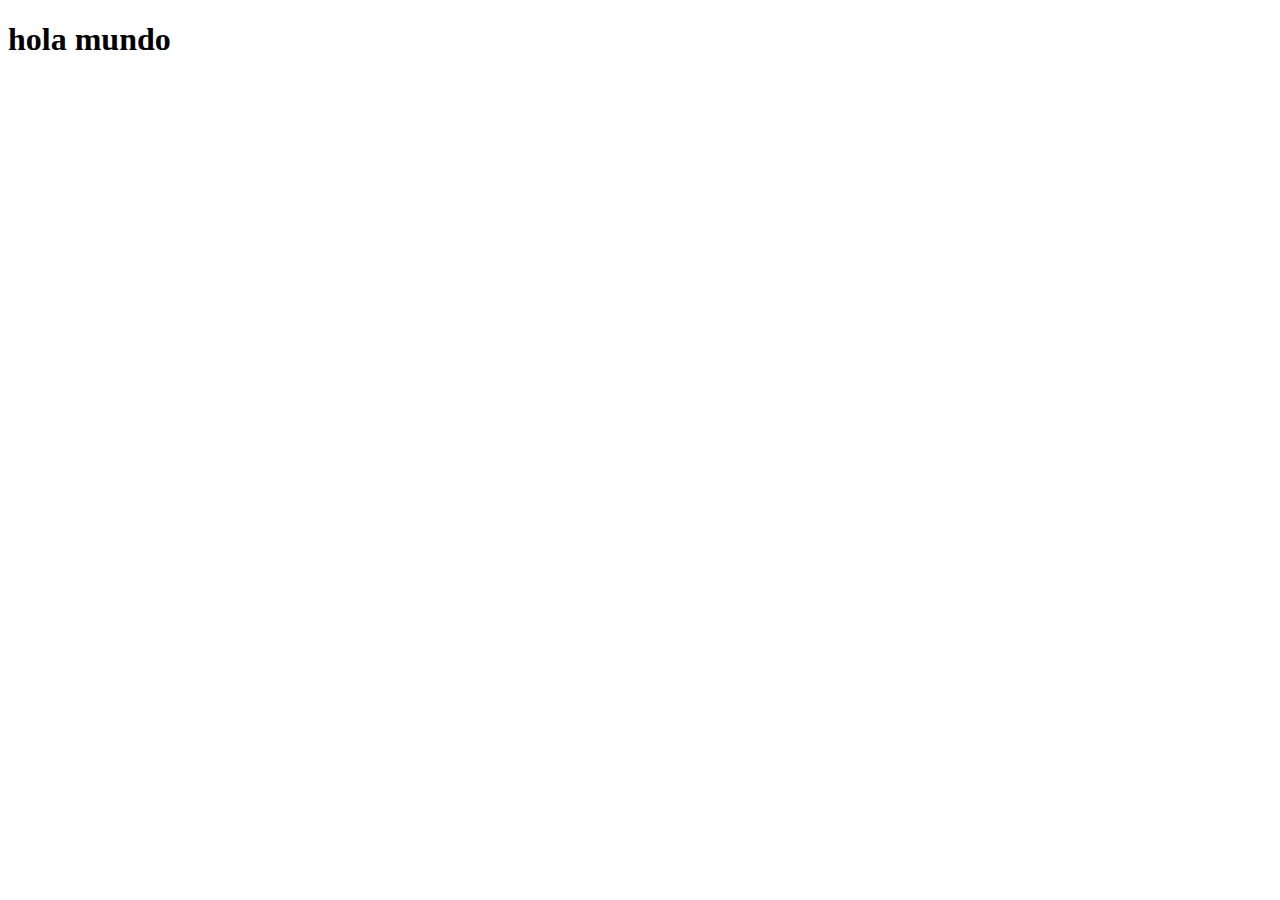
==== index.html @ bd1e460c "Create index.html" ====
<!DOCTYPE html>
<html lang="en">
<head>
  <meta charset="UTF-8">
  <meta name="viewport" content="width=device-width, initial-scale=1.0">
  <title>Document</title>
</head>
<body>
  <h1>hola mundo</h1>
</body>
</html>
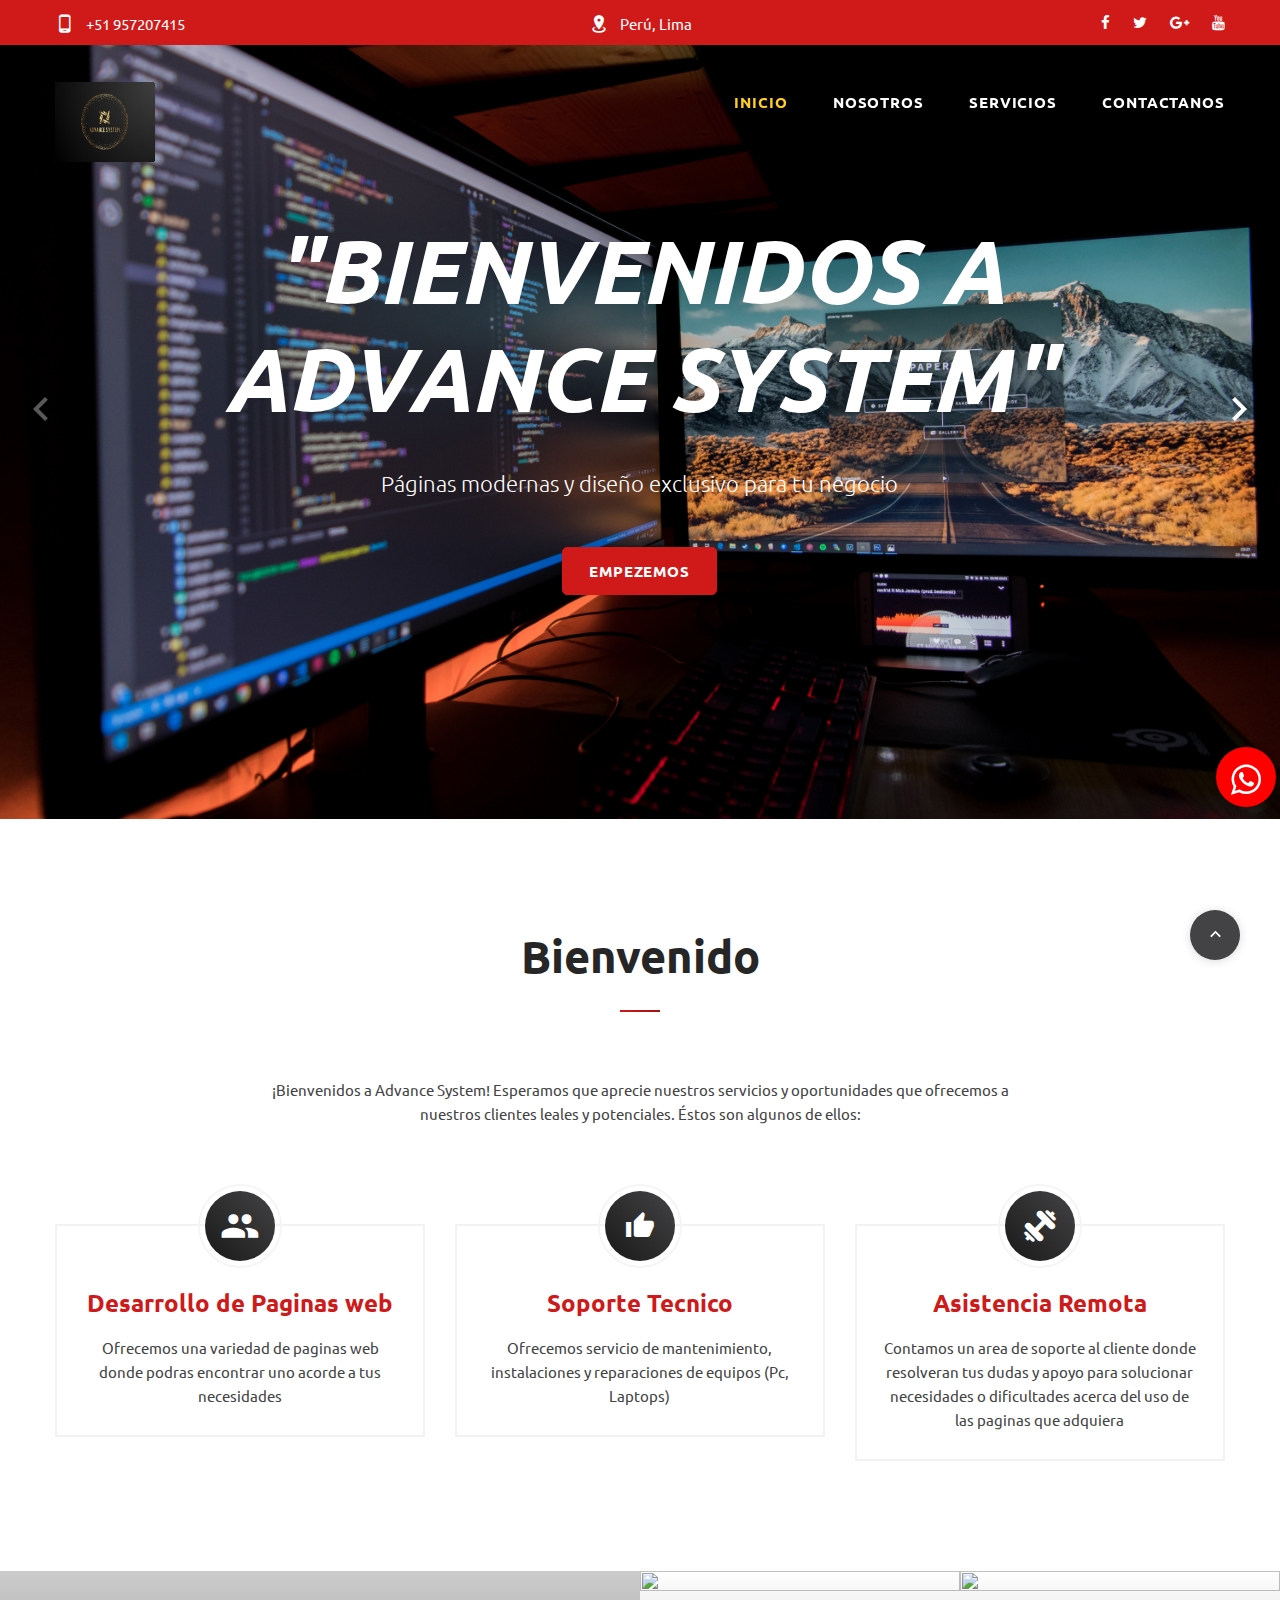
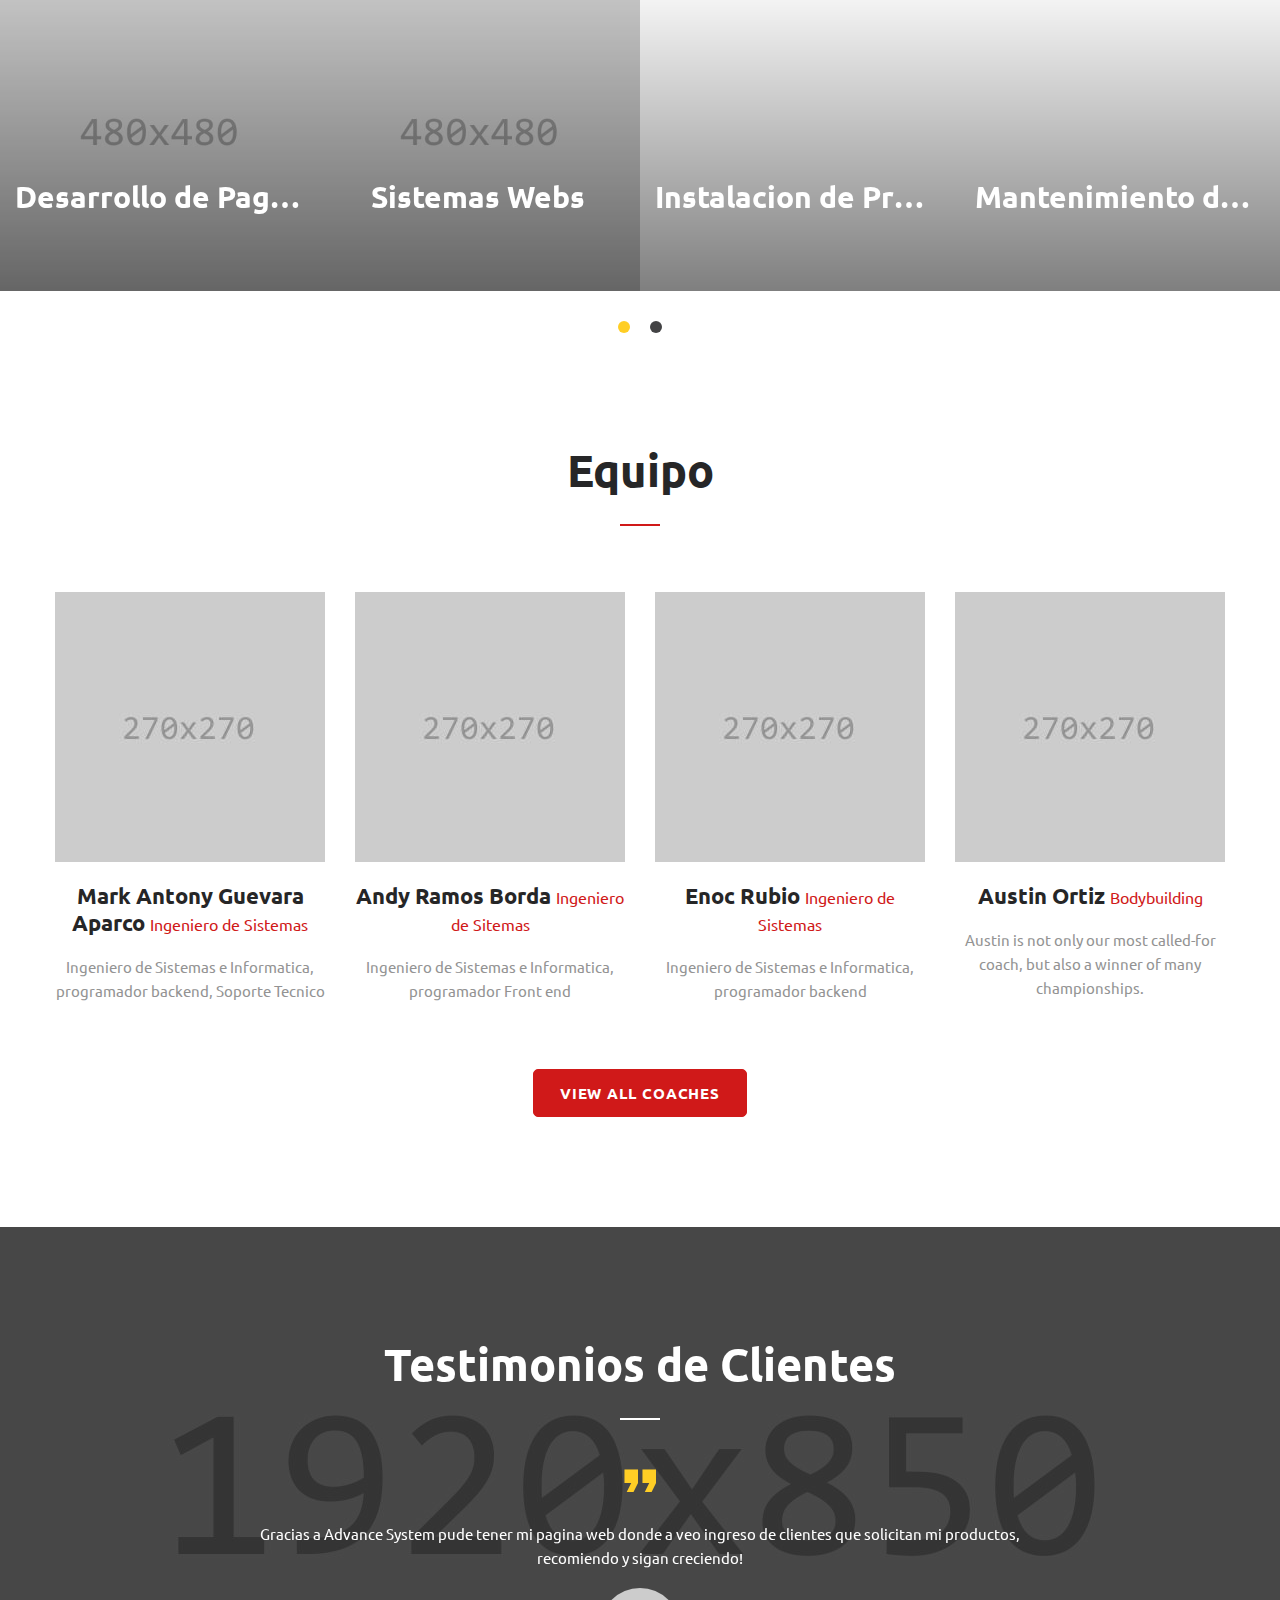
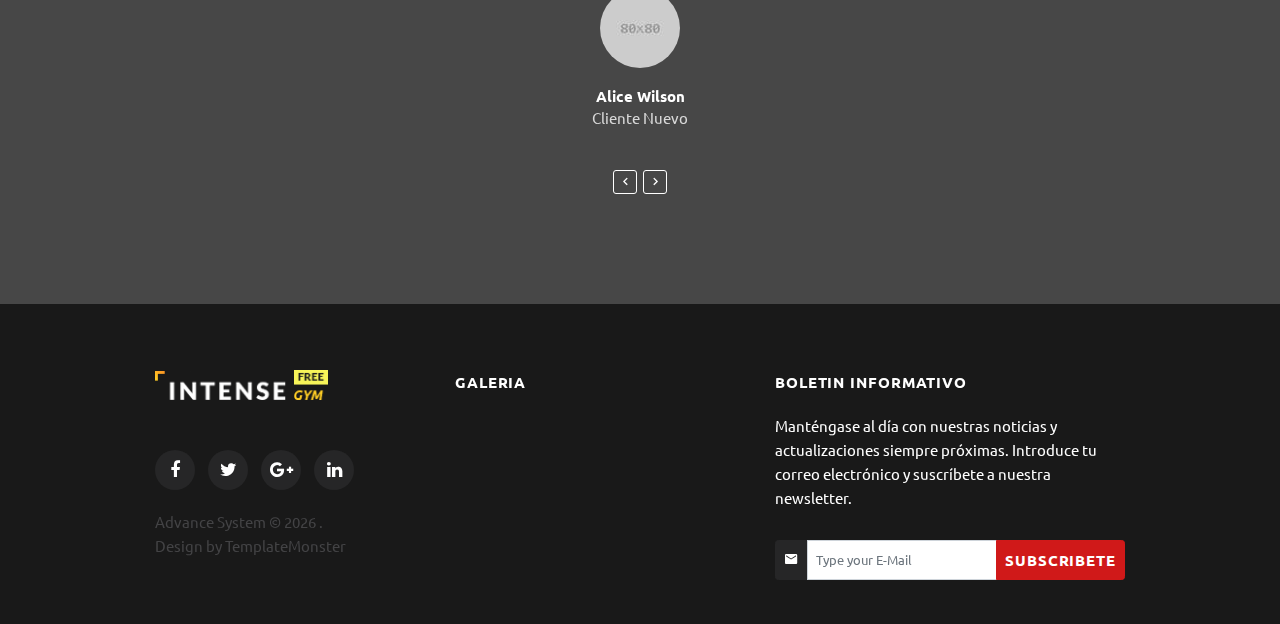
==== commit c5048c33: "Add files via upload" ====
--- a/index.html
+++ b/index.html
@@ -1,11 +1,431 @@
 <!DOCTYPE html>
-<html lang="en">
-<head>
-  <meta charset="UTF-8">
-  <meta name="viewport" content="width=device-width, initial-scale=1.0">
-  <title>Document</title>
-</head>
-<body>
-  <h1>hola mundo</h1>
-</body>
-</html>
+<html class="wow-animation" lang="en">
+  <head>
+    <title>Home</title>
+    <meta charset="utf-8">
+    <meta name="format-detection" content="telephone=no">
+    <meta name="viewport" content="width=device-width, height=device-height, initial-scale=1.0, maximum-scale=1.0, user-scalable=0">
+    <meta http-equiv="X-UA-Compatible" content="IE=Edge">
+    <meta name="keywords" content="intense web design multipurpose template">
+    <meta name="date" content="Dec 26">
+    <link rel="icon" href="images/favicon.ico" type="image/x-icon">
+    <link rel="stylesheet" type="text/css" href="//fonts.googleapis.com/css?family=Ubuntu:400,400italic,500,700,700italic">
+    <link rel="stylesheet" href="css/style.css">
+    <style>.ie-panel{display: none;background: #212121;padding: 10px 0;box-shadow: 3px 3px 5px 0 rgba(0,0,0,.3);clear: both;text-align:center;position: relative;z-index: 1;} html.ie-10 .ie-panel, html.lt-ie-10 .ie-panel {display: block;}</style>
+  </head>
+  <body>
+    <!-- IE Panel-->
+    <div class="ie-panel"></div>
+    <div class="page-loader page-loader-variant-1">
+      <div><img width='173' height='30' src='images/logo.png' alt=''/>
+        <div class="offset-top-41 text-center">
+          <div class="spinner"></div>
+        </div>
+      </div>
+    </div>
+    <!-- Page-->
+    <div class="page text-center"><a class="" href=""></a>
+      <!-- Page Head-->
+      <header class="page-head slider-menu-position" data-preset='{"title":"Header with slider","category":"header, slider","reload":true,"id":"header-1"}'>
+        <!-- RD Navbar Transparent-->
+        <div class="rd-navbar-wrap">
+          <nav class="rd-navbar container rd-navbar-floated rd-navbar-dark" data-md-device-layout="rd-navbar-fixed" data-lg-device-layout="rd-navbar-static" data-lg-auto-height="true" data-md-layout="rd-navbar-fixed" data-lg-layout="rd-navbar-static" data-lg-stick-up="true">
+            <div class="rd-navbar-inner">
+              <!-- RD Navbar Top Panel-->
+              <div class="rd-navbar-top-panel context-dark bg-danger">
+                <div class="left-side">
+                  <address class="contact-info text-left"><a href="tel:#"><span class="icon mdi mdi-cellphone-android novi-icon"></span><span class="text-middle">+51 957207415</span></a></address>
+                </div>
+                <div class="center">
+                  <address class="contact-info text-left"><a href="#"><span class="icon mdi mdi-map-marker-radius novi-icon"></span><span class="text-middle">Perú, Lima </span></a></address>
+                </div>
+                <div class="right-side">
+                  <ul class="list-inline list-inline-sm">
+                    <li class="list-inline-item"><a class="novi-icon fa fa-facebook" href="https://www.facebook.com/Advancesystem"></a></li>
+                    <li class="list-inline-item"><a class="novi-icon fa fa-twitter" href="#"></a></li>
+                    <li class="list-inline-item"><a class="novi-icon fa fa-google-plus" href="#"></a></li>
+                    <li class="list-inline-item"><a class="novi-icon fa fa-youtube" href="https://www.youtube.com/@AdvanceSysten"></a></li>
+                  </ul>
+                </div>
+              </div>
+              <!-- RD Navbar Panel -->
+              <div class="rd-navbar-panel">
+                <!-- RD Navbar Toggle-->
+                <button class="rd-navbar-toggle" data-rd-navbar-toggle=".rd-navbar, .rd-navbar-nav-wrap"><span></span></button>
+                <!-- RD Navbar Top Panel Toggle-->
+                <button class="rd-navbar-top-panel-toggle" data-rd-navbar-toggle=".rd-navbar, .rd-navbar-top-panel"><span></span></button>
+                <!--Navbar Brand-->
+                <div class="rd-navbar-brand"><a href="index.html"><img width='100' height='80' src='images/logo2.jpg' alt=''/></a></div>
+              </div>
+              <div class="rd-navbar-menu-wrap">
+                <div class="rd-navbar-nav-wrap">
+                  <div class="rd-navbar-mobile-scroll">
+                    <!--Navbar Brand Mobile-->
+                    <div class="rd-navbar-mobile-brand"><a href="index.html"><img width='173' height='30' src='images/logo.png' alt=''/></a></div>
+                    <!-- RD Navbar Nav-->
+                    <ul class="rd-navbar-nav">
+                      <li class="active"><a href="index.html"><span>Inicio</span></a></li>
+                      <li><a href="about-coach.html"><span>Nosotros</span></a></li>
+                      <li><a href="typography.html"><span>Servicios</span></a></li>
+                      <li><a href="contacts.html"><span>Contactanos</span></a></li>
+                    </ul>
+                  </div>
+                </div>
+              </div>
+            </div>
+          </nav>
+        </div>
+        <!--Swiper-->
+        <div class="swiper-container swiper-slider" data-loop="false" data-autoplay="5500" data-dragable="false">
+          <div class="swiper-wrapper text-center">
+            <div class="swiper-slide" data-slide-bg="./images/fondo3.jpg" data-preview-bg="./images/fondo3.jpg">
+              <div class="swiper-caption swiper-parallax" data-speed="0.5" data-fade="true">
+                <div class="swiper-slide-caption">
+                  <div class="container">
+                    <div class="row justify-content-xl-center">
+                      <div class="col-xl-12">
+                        <div class="text-extra-big font-weight-bold font-italic text-uppercase" data-caption-animate="fadeInUp" data-caption-delay="300">"Bienvenidos a Advance System"</div>
+                      </div>
+                      <div class="col-xl-8 offset-top-10">
+                        <h5 class="hidden d-sm-block text-light" data-caption-animate="fadeInUp" data-caption-delay="500">
+                          <br>
+                          Páginas modernas y diseño exclusivo para tu negocio
+                        </h5>
+                        <div class="offset-top-20 offset-sm-top-50"><a class="btn btn-danger btn-anis-effect" href="#" data-waypoint-to="#welcome" data-caption-animate="fadeInUp" data-caption-delay="800"><span class="btn-text">Empezemos</span></a></div>
+                      </div>
+                    </div>
+                  </div>
+                </div>
+              </div>
+            </div>
+            <div class="swiper-slide" data-slide-bg="./images/fondo2.jpg" data-preview-bg="./images/fondo2.jpg">
+              <div class="swiper-caption swiper-parallax" data-speed="0.5" data-fade="true">
+                <div class="swiper-slide-caption">
+                  <div class="container">
+                    <div class="row justify-content-xl-center">
+                      <div class="col-xl-12">
+                        <div class="text-extra-big font-weight-bold font-italic text-uppercase" data-caption-animate="fadeInUp" data-caption-delay="300" style="color: red;">never give up</div>
+                      </div>
+                      <div class="col-xl-8 offset-top-10">
+                        <h5 class="hidden d-sm-block text-light" data-caption-animate="fadeInUp" data-caption-delay="500">Every bodybuilder requires a lot of dedication and effort to shape his/her body into something to be proud of. We can give you everything you need for it.</h5>
+                        <div class="offset-top-20 offset-sm-top-50"><a class="btn btn-danger btn-anis-effect" href="#" data-waypoint-to="#welcome" data-caption-animate="fadeInUp" data-caption-delay="800"><span class="btn-text">get started</span></a></div>
+                      </div>
+                    </div>
+                  </div>
+                </div>
+              </div>
+            </div>
+            <div class="swiper-slide" data-slide-bg="./images/fondo3.jpg" data-preview-bg="./images/fondo3.jpg">
+              <div class="swiper-caption swiper-parallax" data-speed="0.5" data-fade="true">
+                <div class="swiper-slide-caption">
+                  <div class="container">
+                    <div class="row justify-content-xl-center">
+                      <div class="col-xl-12">
+                        <div class="text-extra-big font-weight-bold font-italic text-uppercase" data-caption-animate="fadeInUp" data-caption-delay="300">You can go the distance</div>
+                      </div>
+                      <div class="col-xl-8 offset-top-10">
+                        <h5 class="hidden d-sm-block text-light" data-caption-animate="fadeInUp" data-caption-delay="500">Clients of our gym receive not only necessary equipment for their workouts but also friendly support in achieving their number one training goal.</h5>
+                        <div class="offset-top-20 offset-sm-top-50"><a class="btn btn-danger btn-anis-effect" href="#" data-waypoint-to="#welcome" data-caption-animate="fadeInUp" data-caption-delay="800"><span class="btn-text">get started</span></a></div>
+                      </div>
+                    </div>
+                  </div>
+                </div>
+              </div>
+            </div>
+          </div>
+          <div class="swiper-button swiper-button-prev swiper-parallax mdi mdi-chevron-left"></div>
+          <div class="swiper-button swiper-button-next swiper-parallax mdi mdi-chevron-right"></div>
+          <div class="swiper-pagination"></div>
+        </div>
+      </header>
+      <!--Welcome-->
+      <section class="section-98 section-md-110 novi-background" data-preset='{"title":"Content block 1","category":"content","id":"content-block-1"}'>
+        <div class="container">
+          <h1>Bienvenido</h1>
+          <hr class="divider bg-red">
+          <div class="row justify-content-sm-center offset-top-66">
+            <div class="col-xl-8">
+              <p>¡Bienvenidos a Advance System! Esperamos que aprecie nuestros servicios y oportunidades que ofrecemos a nuestros clientes leales y potenciales. Éstos son algunos de ellos:</p>
+            </div>
+          </div>
+          <div class="row justify-content-center grid-group-lg offset-top-98">
+            <div class="col-md-8 col-lg-4">
+              <!-- Icon Box Type 5-->
+              <div class="box-icon box-icon-bordered"><span class="novi-icon icon icon-outlined icon-sm icon-dark-filled mdi mdi-account-multiple"></span>
+                <h4 class="text-danger offset-top-20">Desarrollo de Paginas web</h4>
+                <p>Ofrecemos una variedad de paginas web donde podras encontrar uno acorde a tus necesidades</p>
+              </div>
+            </div>
+            <div class="col-md-8 col-lg-4">
+              <!-- Icon Box Type 5-->
+              <div class="box-icon box-icon-bordered"><span class="novi-icon icon icon-outlined icon-xs icon-dark-filled mdi mdi-thumb-up"></span>
+                <h4 class="text-danger offset-top-20">Soporte Tecnico</h4>
+                <p>Ofrecemos servicio de mantenimiento, instalaciones y reparaciones de equipos (Pc, Laptops)</p>
+              </div>
+            </div>
+            <div class="col-md-8 col-lg-4">
+              <!-- Icon Box Type 5-->
+              <div class="box-icon box-icon-bordered"><span class="novi-icon icon icon-outlined icon-sm icon-dark-filled mdi mdi-dumbbell"></span>
+                <h4 class="text-danger offset-top-20">Asistencia Remota</h4>
+                <p>Contamos un area de soporte al cliente donde resolveran tus dudas y apoyo para solucionar necesidades o dificultades acerca del uso de las paginas que adquiera</p>
+              </div>
+            </div>
+          </div>
+        </div>
+      </section>
+      <!-- Offers-->
+      <section data-preset='{"title":"Carousel 1","category":"content, carousel","reload":true,"id":"carousel-1"}'>
+        <div class="owl-carousel owl-carousel-default d-lg-none-owl-dots veil-owl-nav d-lg-owl-nav" data-items="1" data-sm-items="2" data-lg-items="3" data-xl-items="4" data-nav="true" data-dots="true" data-nav-class="[&quot;owl-prev mdi mdi-chevron-left&quot;, &quot;owl-next mdi mdi-chevron-right&quot;]">
+          <div>
+            <!-- Thumbnail Terry-->
+            <figure class="thumbnail-terry"><a href="#"><img width="480" height="480" src="images/home-01-480x480.jpg" alt=""/></a>
+              <figcaption>
+                <div>
+                  <h4 class="thumbnail-terry-title">Desarrollo de Paginas web</h4>
+                </div>
+                <p class="thumbnail-terry-desc offset-top-0"></p><a class="btn offset-top-10 offset-lg-top-0 btn-danger" href="#">Ingresar</a>
+              </figcaption>
+            </figure>
+          </div>
+          <div>
+            <!-- Thumbnail Terry-->
+            <figure class="thumbnail-terry"><a href="#"><img width="480" height="480" src="images/home-02-480x480.jpg" alt=""/></a>
+              <figcaption>
+                <div>
+                  <h4 class="thumbnail-terry-title">Sistemas Webs</h4>
+                </div>
+                <p class="thumbnail-terry-desc offset-top-0"></p><a class="btn offset-top-10 offset-lg-top-0 btn-danger" href="#">Ingresar</a>
+              </figcaption>
+            </figure>
+          </div>
+          <div>
+            <!-- Thumbnail Terry-->
+            <figure class="thumbnail-terry"><a href="#"><img width="480" height="480" src="images/home-03-480x480.jpg" alt=""/></a>
+              <figcaption>
+                <div>
+                  <h4 class="thumbnail-terry-title">Instalacion de Programas</h4>
+                </div>
+                <p class="thumbnail-terry-desc offset-top-0"></p><a class="btn offset-top-10 offset-lg-top-0 btn-danger" href="#">Ingresar</a>
+              </figcaption>
+            </figure>
+          </div>
+          <div>
+            <!-- Thumbnail Terry-->
+            <figure class="thumbnail-terry"><a href="#"><img width="480" height="480" src="images/home-04-480x480.jpg" alt=""/></a>
+              <figcaption>
+                <div>
+                  <h4 class="thumbnail-terry-title">Mantenimiento de Pc y Laptops</h4>
+                </div>
+                <p class="thumbnail-terry-desc offset-top-0"></p><a class="btn offset-top-10 offset-lg-top-0 btn-danger" href="#">Ingresar</a>
+              </figcaption>
+            </figure>
+          </div>
+          <div>
+            <!-- Thumbnail Terry-->
+            <figure class="thumbnail-terry"><a href="#"><img width="480" height="480" src="images/about-01-480x480.jpg" alt=""/></a>
+              <figcaption>
+                <div>
+                  <h4 class="thumbnail-terry-title">Venta de Equipos Pc y Laptops</h4>
+                </div>
+                <p class="thumbnail-terry-desc offset-top-0"></p><a class="btn offset-top-10 offset-lg-top-0 btn-danger" href="#">Ingresar</a>
+              </figcaption>
+            </figure>
+          </div>
+          <div>
+            <!-- Thumbnail Terry-->
+            <figure class="thumbnail-terry"><a href="#"><img width="480" height="480" src="images/about-02-480x480.jpg" alt=""/></a>
+              <figcaption>
+                <div>
+                  <h4 class="thumbnail-terry-title">Soporte Tecnico</h4>
+                </div>
+                <p class="thumbnail-terry-desc offset-top-0"></p><a class="btn offset-top-10 offset-lg-top-0 btn-danger" href="#">Ingresar</a>
+              </figcaption>
+            </figure>
+          </div>
+        </div>
+      </section>
+      <!-- Coaches-->
+      <section class="section-98 section-md-110 novi-background" data-preset='{"title":"Team","category":"content, team","reload":false,"id":"team"}'>
+        <div class="container">
+          <h1>Equipo</h1>
+          <hr class="divider bg-danger">
+          <div class="row justify-content-sm-center offset-top-66">
+            <div class="col-md-10 col-xl-12">
+              <div class="row">
+                <div class="col-md-6 col-xl-3">
+                  <!-- Box Member-->
+                  <div class="box-member"><img class="img-fluid" src="images/user-ryan-jackson-270x270.jpg" alt=""/>
+                    <h5 class="font-weight-bold offset-top-20"><a href="about-coach.html">Mark Antony Guevara Aparco</a> <small class="text-danger">Ingeniero de Sistemas</small>
+                    </h5>
+                    <div class="box-member-caption">
+                      <div class="box-member-caption-inner">
+                        <ul class="list-inline list-inline-xs">
+                          <li class="list-inline-item"><a class="novi-icon icon fa fa-facebook icon-xs icon-circle icon-darkest-filled" href=""></a></li>
+                          <li class="list-inline-item"><a class="novi-icon icon fa fa-twitter icon-xs icon-circle icon-darkest-filled" href="#"></a></li>
+                          <li class="list-inline-item"><a class="novi-icon icon fa fa-google-plus icon-xs icon-circle icon-darkest-filled" href="#"></a></li>
+                        </ul>
+                      </div>
+                    </div>
+                  </div>
+                  <p class="offset-xl-top-0 text-muted">Ingeniero de Sistemas e Informatica, programador backend, Soporte Tecnico</p>
+                </div>
+                <div class="col-md-6 col-xl-3 offset-top-66 offset-md-top-0 offset-xl-top-0">
+                  <!-- Box Member-->
+                  <div class="box-member"><img class="img-fluid" src="images/user-emily-perkins-270x270.jpg" alt=""/>
+                    <h5 class="font-weight-bold offset-top-20"><a href="about-coach.html">Andy Ramos Borda</a> <small class="text-danger">Ingeniero de Sitemas</small>
+                    </h5>
+                    <div class="box-member-caption">
+                      <div class="box-member-caption-inner">
+                        <ul class="list-inline list-inline-xs">
+                          <li class="list-inline-item"><a class="novi-icon icon fa fa-facebook icon-xs icon-circle icon-darkest-filled" href="#"></a></li>
+                          <li class="list-inline-item"><a class="novi-icon icon fa fa-twitter icon-xs icon-circle icon-darkest-filled" href="#"></a></li>
+                          <li class="list-inline-item"><a class="novi-icon icon fa fa-google-plus icon-xs icon-circle icon-darkest-filled" href="#"></a></li>
+                        </ul>
+                      </div>
+                    </div>
+                  </div>
+                  <p class="offset-xl-top-0 text-muted">Ingeniero de Sistemas e Informatica, programador Front end</p>
+                </div>
+                <div class="col-md-6 col-xl-3 offset-top-66 offset-xl-top-0">
+                  <!-- Box Member-->
+                  <div class="box-member"><img class="img-fluid" src="images/user-samantha-ruiz-270x270.jpg" alt=""/>
+                    <h5 class="font-weight-bold offset-top-20"><a href="about-coach.html">Enoc Rubio</a> <small class="text-danger">Ingeniero de Sistemas</small>
+                    </h5>
+                    <div class="box-member-caption">
+                      <div class="box-member-caption-inner">
+                        <ul class="list-inline list-inline-xs">
+                          <li class="list-inline-item"><a class="novi-icon icon fa fa-facebook icon-xs icon-circle icon-darkest-filled" href="#"></a></li>
+                          <li class="list-inline-item"><a class="novi-icon icon fa fa-twitter icon-xs icon-circle icon-darkest-filled" href="#"></a></li>
+                          <li class="list-inline-item"><a class="novi-icon icon fa fa-google-plus icon-xs icon-circle icon-darkest-filled" href="#"></a></li>
+                        </ul>
+                      </div>
+                    </div>
+                  </div>
+                  <p class="offset-xl-top-0 text-muted">Ingeniero de Sistemas e Informatica, programador backend</p>
+                </div>
+                <div class="col-md-6 col-xl-3 offset-top-66 offset-xl-top-0">
+                  <!-- Box Member-->
+                  <div class="box-member"><img class="img-fluid" src="images/user-austin-ortiz-270x270.jpg" alt=""/>
+                    <h5 class="font-weight-bold offset-top-20"><a href="about-coach.html">Austin Ortiz</a> <small class="text-danger">Bodybuilding</small>
+                    </h5>
+                    <div class="box-member-caption">
+                      <div class="box-member-caption-inner">
+                        <ul class="list-inline list-inline-xs">
+                          <li class="list-inline-item"><a class="novi-icon icon fa fa-facebook icon-xs icon-circle icon-darkest-filled" href="#"></a></li>
+                          <li class="list-inline-item"><a class="novi-icon icon fa fa-twitter icon-xs icon-circle icon-darkest-filled" href="#"></a></li>
+                          <li class="list-inline-item"><a class="novi-icon icon fa fa-google-plus icon-xs icon-circle icon-darkest-filled" href="#"></a></li>
+                        </ul>
+                      </div>
+                    </div>
+                  </div>
+                  <p class="offset-xl-top-0 text-muted">Austin is not only our most called-for coach, but also a winner of many championships.</p>
+                </div>
+              </div><a class="offset-top-66 btn btn-danger" href="about-coach.html">view all coaches</a>
+            </div>
+          </div>
+        </div>
+      </section>
+      <!-- Testimonials-->
+      <section data-preset='{"title":"Testimonials","category":"content, testimonials, parallax","reload":true,"id":"testimonials"}'>
+        <div class="parallax-container" data-parallax-img="images/background-05-1920x850.jpg">
+          <div class="parallax-content">
+            <div class="bg-overlay-gray-darkest context-dark">
+              <div class="container section-98 section-md-110">
+                <h1>Testimonios de Clientes</h1>
+                <hr class="divider bg-white">
+                <div class="row justify-content-sm-center">
+                  <div class="col-md-8">
+                    <!-- Testimonials Slider v.3-->
+                    <div class="owl-carousel owl-carousel-testimonials-2" data-items="1" data-nav="true" data-dots="false" data-nav-class="[&quot;owl-prev mdi mdi-chevron-left&quot;, &quot;owl-next mdi mdi-chevron-right&quot;]">
+                      <div>
+                        <blockquote class="quote quote-slider-3">
+                          <p class="quote-body">Gracias a Advance System pude tener mi pagina web donde a veo ingreso de clientes que solicitan mi productos, recomiendo y sigan creciendo!</p><img class="quote-img rounded-circle" width="80" height="80" src="images/user-alisa-milano-80x80.jpg" alt="Alice Wilson"/>
+                          <p class="font-weight-bold quote-author">
+                            <cite class="text-normal">Alice Wilson</cite>
+                          </p>
+                          <p class="quote-desc text-gray">Cliente Nuevo</p>
+                        </blockquote>
+                      </div>
+                      <div>
+                        <blockquote class="quote quote-slider-3">
+                          <p class="quote-body">I have had the phenomenal pleasure of working out with Intense Gym coaches as a client and friend throughout the last year. Their magnetic personalities ensure that a friendship will inevitably develop throughout the training course.</p><img class="quote-img rounded-circle" width="80" height="80" src="images/user-july-mao-80x80.jpg" alt="Julie Smith"/>
+                          <p class="font-weight-bold quote-author">
+                            <cite class="text-normal">Julia Smith</cite>
+                          </p>
+                          <p class="quote-desc text-gray">Cliente Nuevo</p>
+                        </blockquote>
+                      </div>
+                    </div>
+                  </div>
+                </div>
+              </div>
+            </div>
+          </div>
+        </div>
+      </section>
+      <!-- Page Footer-->
+      <footer class="section-relative section-top-66 section-bottom-34 page-footer bg-gray-base context-dark novi-background" data-preset='{"title":"Footer","category":"footer","reload":true,"id":"footer"}'>
+        <div class="container">
+          <div class="row justify-content-md-center text-xl-left">
+            <div class="col-md-12">
+              <div class="row justify-content-sm-center">
+                <div class="col-sm-10 col-md-3 text-left order-md-4 col-md-10 col-xl-3 offset-md-top-50 offset-xl-top-0 order-xl-2">
+                 
+                  <!-- Flickr Feed-->
+                  <p class="text-uppercase text-spacing-60 font-weight-bold">Galeria</p>
+                  <div class="offset-top-24">
+                          <div class="group-xs flickr widget-flickrfeed" data-lightgallery="group" data-flickr-tags="tm58888_landscapes"><a class="flickr-item thumbnail-classic" data-lightgallery="item" href="" data-image_c="href" data-size="800x800" data-type="flickr-item"><img width="82" height="82" data-title="alt" src="images/_blank.png" alt="" data-image_q="src"></a><a class="flickr-item thumbnail-classic" data-lightgallery="item" href="" data-image_c="href" data-size="800x800" data-type="flickr-item"><img width="82" height="82" data-title="alt" src="images/_blank.png" alt="" data-image_q="src"></a><a class="flickr-item thumbnail-classic" data-lightgallery="item" href="" data-image_c="href" data-size="800x800" data-type="flickr-item"><img width="82" height="82" data-title="alt" src="images/_blank.png" alt="" data-image_q="src"></a><a class="flickr-item thumbnail-classic" data-lightgallery="item" href="" data-image_c="href" data-size="800x800" data-type="flickr-item"><img width="82" height="82" data-title="alt" src="images/_blank.png" alt="" data-image_q="src"></a>
+                          </div>
+                  </div>
+                </div>
+                <div class="col-sm-10 col-md-3 offset-top-66 order-md-2 offset-md-top-0 col-md-6 col-xl-4 order-xl-4">
+                  <div class="inset-xl-left-20">
+                    <p class="text-uppercase text-spacing-60 font-weight-bold">BOLETIN INFORMATIVO
+                    </p>
+                    <p class="offset-top-20 text-left">
+                      Manténgase al día con nuestras noticias y actualizaciones siempre próximas. Introduce tu correo electrónico y suscríbete a nuestra newsletter.
+                    </p>
+                    <div class="offset-top-30">
+                            <form class="rd-mailform" data-form-output="form-subscribe-footer" data-form-type="subscribe" method="post" action="bat/rd-mailform.php">
+                              <div class="form-group">
+                                <div class="input-group input-group-sm"><span class="input-group-prepend"><span class="input-group-text input-group-icon"><span class="mdi mdi-email novi-icon"></span></span></span>
+                                  <input class="form-control" placeholder="Type your E-Mail" type="email" name="email" data-constraints="@Required @Email"><span class="input-group-append">
+                                    <button class="btn btn-sm btn-danger" type="submit">Subscribete</button></span>
+                                </div>
+                              </div>
+                              <div class="form-output" id="form-subscribe-footer"></div>
+                            </form>
+                    </div>
+                  </div>
+                </div>
+                <div class="col-sm-10 col-md-3 offset-top-66 order-md-1 offset-md-top-0 col-md-6 col-xl-3 order-xl-1">
+                  <!-- Footer brand-->
+                  <div class="footer-brand"><a href="index.html"><img width='173' height='30' src='images/logo.png' alt=''/></a></div>
+                  <div class="offset-top-50 text-sm-center text-xl-left">
+                          <ul class="list-inline">
+                            <li class="list-inline-item"><a class="novi-icon icon fa fa-facebook icon-xxs icon-circle icon-darkest-filled" href="https://www.facebook.com/Advancesystem"></a></li>
+                            <li class="list-inline-item"><a class="novi-icon icon fa fa-twitter icon-xxs icon-circle icon-darkest-filled" href="#"></a></li>
+                            <li class="list-inline-item"><a class="novi-icon icon fa fa-google-plus icon-xxs icon-circle icon-darkest-filled" href="#"></a></li>
+                            <li class="list-inline-item"><a class="novi-icon icon fa fa-linkedin icon-xxs icon-circle icon-darkest-filled" href="#"></a></li>
+                          </ul>
+                  </div>
+                  <p class="text-darker offset-top-20">Advance System &copy; <span id="copyright-year"></span> .
+                    Design&nbsp;by&nbsp;<a href="#">TemplateMonster</a>
+                  </p>
+                </div>
+              </div>
+            </div>
+          </div>
+        </div>
+      </footer>
+    </div>
+    <!-- Global Mailform Output-->
+    <div class="snackbars" id="form-output-global"></div>
+    <!-- Java script-->
+    <script src="js/core.min.js"></script>
+    <script src="js/script.js"></script>
+    <a href="https://api.whatsapp.com/send?phone=957207415"
+    class="btn-wsp" target="_blank">
+    <i class="fa fa-whatsapp icono"></i></a>
+  </body>
+</html>--- a/css/style.css
+++ b/css/style.css
@@ -0,0 +1,30906 @@
+@charset "UTF-8";
+@media print {
+	*,
+	*::before,
+	*::after {
+		text-shadow: none !important;
+		box-shadow: none !important;
+	}
+	a:not(.btn) {
+		text-decoration: underline;
+	}
+	abbr[title]::after {
+		content: " (" attr(title) ")";
+	}
+	pre {
+		white-space: pre-wrap !important;
+	}
+	pre,
+	blockquote {
+		border: 1px solid #d9d9d9;
+		page-break-inside: avoid;
+	}
+	thead {
+		display: table-header-group;
+	}
+	tr,
+	img {
+		page-break-inside: avoid;
+	}
+	p,
+	h2,
+	h3 {
+		orphans: 3;
+		widows: 3;
+	}
+	h2,
+	h3 {
+		page-break-after: avoid;
+	}
+	@page {
+		size: a3;
+	}
+	body {
+		min-width: 992px !important;
+	}
+	.container {
+		min-width: 992px !important;
+	}
+	.navbar {
+		display: none;
+	}
+	.badge {
+		border: 1px solid #191919;
+	}
+	.table {
+		border-collapse: collapse !important;
+	}
+	.table td,
+	.table th {
+		background-color: #fff !important;
+	}
+	.table-bordered th,
+	.table-bordered td {
+		border: 1px solid #f2f2f2 !important;
+	}
+	.table-dark {
+		color: inherit;
+	}
+	.table-dark th,
+	.table-dark td,
+	.table-dark thead th,
+	.table-dark tbody + tbody {
+		border-color: #ddd;
+	}
+	.table .thead-dark th {
+		color: inherit;
+		border-color: #ddd;
+	}
+}
+
+*,
+*::before,
+*::after {
+	box-sizing: border-box;
+}
+
+html {
+	font-family: sans-serif;
+	line-height: 1.15;
+	-webkit-text-size-adjust: 100%;
+	-ms-text-size-adjust: 100%;
+	-ms-overflow-style: scrollbar;
+	-webkit-tap-highlight-color: rgba(25, 25, 25, 0);
+}
+
+@-ms-viewport {
+	width: device-width;
+}
+
+article, aside, figcaption, figure, footer, header, hgroup, main, nav, section {
+	display: block;
+}
+
+body {
+	margin: 0;
+	font-family: "Ubuntu", Helvetica, Arial, sans-serif;
+	font-size: 15px;
+	font-weight: 400;
+	line-height: 1.6;
+	color: #434345;
+	text-align: left;
+	background-color: #191919;
+}
+
+[tabindex="-1"]:focus {
+	outline: 0 !important;
+}
+
+hr {
+	box-sizing: content-box;
+	height: 0;
+	overflow: visible;
+}
+
+h1, h2, h3, h4, h5, h6 {
+	margin-top: 0;
+	margin-bottom: 0.5rem;
+}
+
+p {
+	margin-top: 0;
+	margin-bottom: 1rem;
+}
+
+abbr[title],
+abbr[data-original-title] {
+	text-decoration: underline;
+	text-decoration: underline dotted;
+	cursor: help;
+	border-bottom: 0;
+}
+
+address {
+	margin-bottom: 1rem;
+	font-style: normal;
+	line-height: inherit;
+}
+
+ol,
+ul,
+dl {
+	margin-top: 0;
+	margin-bottom: 1rem;
+}
+
+ol ol,
+ul ul,
+ol ul,
+ul ol {
+	margin-bottom: 0;
+}
+
+dt {
+	font-weight: 700;
+}
+
+dd {
+	margin-bottom: .5rem;
+	margin-left: 0;
+}
+
+blockquote {
+	margin: 0 0 1rem;
+}
+
+dfn {
+	font-style: italic;
+}
+
+b,
+strong {
+	font-weight: bolder;
+}
+
+small {
+	font-size: 80%;
+}
+
+sub,
+sup {
+	position: relative;
+	font-size: 75%;
+	line-height: 0;
+	vertical-align: baseline;
+}
+
+sub {
+	bottom: -.25em;
+}
+
+sup {
+	top: -.5em;
+}
+
+a {
+	color: inherit;
+	text-decoration: none;
+	background-color: transparent;
+	-webkit-text-decoration-skip: objects;
+}
+
+a:hover {
+	color: inherit;
+	text-decoration: underline;
+}
+
+a:not([href]):not([tabindex]) {
+	color: inherit;
+	text-decoration: none;
+}
+
+a:not([href]):not([tabindex]):hover, a:not([href]):not([tabindex]):focus {
+	color: inherit;
+	text-decoration: none;
+}
+
+a:not([href]):not([tabindex]):focus {
+	outline: 0;
+}
+
+pre,
+code,
+kbd,
+samp {
+	font-family: Menlo, Monaco, Consolas, "Courier New", monospace;
+	font-size: 1em;
+}
+
+pre {
+	margin-top: 0;
+	margin-bottom: 1rem;
+	overflow: auto;
+	-ms-overflow-style: scrollbar;
+}
+
+figure {
+	margin: 0 0 1rem;
+}
+
+img {
+	vertical-align: middle;
+	border-style: none;
+}
+
+svg:not(:root) {
+	overflow: hidden;
+}
+
+table {
+	border-collapse: collapse;
+}
+
+caption {
+	padding-top: 8px;
+	padding-bottom: 8px;
+	color: #6c757d;
+	text-align: left;
+	caption-side: bottom;
+}
+
+th {
+	text-align: inherit;
+}
+
+label {
+	display: inline-block;
+	margin-bottom: 0.5rem;
+}
+
+button {
+	border-radius: 0;
+}
+
+button:focus {
+	outline: 1px dotted;
+	outline: 5px auto -webkit-focus-ring-color;
+}
+
+input,
+button,
+select,
+optgroup,
+textarea {
+	margin: 0;
+	font-family: inherit;
+	font-size: inherit;
+	line-height: inherit;
+}
+
+button,
+input {
+	overflow: visible;
+}
+
+button,
+select {
+	text-transform: none;
+}
+
+button,
+html [type="button"],
+[type="reset"],
+[type="submit"] {
+	-webkit-appearance: button;
+}
+
+button::-moz-focus-inner,
+[type="button"]::-moz-focus-inner,
+[type="reset"]::-moz-focus-inner,
+[type="submit"]::-moz-focus-inner {
+	padding: 0;
+	border-style: none;
+}
+
+input[type="radio"],
+input[type="checkbox"] {
+	box-sizing: border-box;
+	padding: 0;
+}
+
+input[type="date"],
+input[type="time"],
+input[type="datetime-local"],
+input[type="month"] {
+	-webkit-appearance: listbox;
+}
+
+textarea {
+	overflow: auto;
+	resize: vertical;
+}
+
+fieldset {
+	min-width: 0;
+	padding: 0;
+	margin: 0;
+	border: 0;
+}
+
+legend {
+	display: block;
+	width: 100%;
+	max-width: 100%;
+	padding: 0;
+	margin-bottom: .5rem;
+	font-size: 1.5rem;
+	line-height: inherit;
+	color: inherit;
+	white-space: normal;
+}
+
+progress {
+	vertical-align: baseline;
+}
+
+[type="number"]::-webkit-inner-spin-button,
+[type="number"]::-webkit-outer-spin-button {
+	height: auto;
+}
+
+[type="search"] {
+	outline-offset: -2px;
+	-webkit-appearance: none;
+}
+
+[type="search"]::-webkit-search-cancel-button,
+[type="search"]::-webkit-search-decoration {
+	-webkit-appearance: none;
+}
+
+::-webkit-file-upload-button {
+	font: inherit;
+	-webkit-appearance: button;
+}
+
+output {
+	display: inline-block;
+}
+
+summary {
+	display: list-item;
+	cursor: pointer;
+}
+
+template {
+	display: none;
+}
+
+[hidden] {
+	display: none !important;
+}
+
+h1, h2, h3, h4, h5, h6,
+.h1, .h2, .h3, .h4, .h5, .h6 {
+	margin-bottom: 0.5rem;
+	font-family: inherit;
+	font-weight: 700;
+	line-height: 1.1;
+	color: #262627;
+}
+
+h1, .h1 {
+	font-size: 45px;
+}
+
+h2, .h2 {
+	font-size: 38px;
+}
+
+h3, .h3 {
+	font-size: 30px;
+}
+
+h4, .h4 {
+	font-size: 24px;
+}
+
+h5, .h5 {
+	font-size: 22px;
+}
+
+h6, .h6 {
+	font-size: 17px;
+}
+
+.lead {
+	font-size: 1.25rem;
+	font-weight: 300;
+}
+
+.display-1 {
+	font-size: 6rem;
+	font-weight: 300;
+	line-height: 1.2;
+}
+
+.display-2 {
+	font-size: 5.5rem;
+	font-weight: 300;
+	line-height: 1.2;
+}
+
+.display-3 {
+	font-size: 4.5rem;
+	font-weight: 300;
+	line-height: 1.2;
+}
+
+.display-4 {
+	font-size: 3.5rem;
+	font-weight: 300;
+	line-height: 1.2;
+}
+
+hr {
+	margin-top: 1rem;
+	margin-bottom: 1rem;
+	border: 0;
+	border-top: 1px solid rgba(0, 0, 0, 0.1);
+}
+
+small,
+.small {
+	font-size: 80%;
+	font-weight: 400;
+}
+
+mark,
+.mark {
+	padding: 0.2em;
+	background-color: #fcf8e3;
+}
+
+.list-unstyled {
+	padding-left: 0;
+	list-style: none;
+}
+
+.list-inline {
+	padding-left: 0;
+	list-style: none;
+}
+
+.list-inline-item {
+	display: inline-block;
+}
+
+.list-inline-item:not(:last-child) {
+	margin-right: 5px;
+}
+
+.initialism {
+	font-size: 90%;
+	text-transform: uppercase;
+}
+
+.blockquote {
+	margin-bottom: 1rem;
+	font-size: 18.75px;
+}
+
+.blockquote-footer {
+	display: block;
+	font-size: 80%;
+	color: #f2f2f2;
+}
+
+.blockquote-footer::before {
+	content: "\2014 \00A0";
+}
+
+.img-fluid {
+	max-width: 100%;
+	height: auto;
+}
+
+.img-thumbnail {
+	padding: 0;
+	background-color: #191919;
+	border: 1px solid #dee2e6;
+	border-radius: 5px;
+	max-width: 100%;
+	height: auto;
+}
+
+.figure {
+	display: inline-block;
+}
+
+.figure-img {
+	margin-bottom: 0.5rem;
+	line-height: 1;
+}
+
+.figure-caption {
+	font-size: 90%;
+	color: #6c757d;
+}
+
+code {
+	font-size: 87.5%;
+	color: #c7254e;
+	word-break: break-word;
+}
+
+a > code {
+	color: inherit;
+}
+
+kbd {
+	padding: 0.2rem 0.4rem;
+	font-size: 87.5%;
+	color: #fff;
+	background-color: #333;
+	border-radius: 0.2rem;
+}
+
+kbd kbd {
+	padding: 0;
+	font-size: 100%;
+	font-weight: 700;
+}
+
+pre {
+	display: block;
+	font-size: 87.5%;
+	color: #939393;
+}
+
+pre code {
+	font-size: inherit;
+	color: inherit;
+	word-break: normal;
+}
+
+.pre-scrollable {
+	max-height: 340px;
+	overflow-y: scroll;
+}
+
+.container {
+	width: 100%;
+	padding-right: 15px;
+	padding-left: 15px;
+	margin-right: auto;
+	margin-left: auto;
+}
+
+@media (min-width: 480px) {
+	.container {
+		max-width: 540px;
+	}
+}
+
+@media (min-width: 768px) {
+	.container {
+		max-width: 720px;
+	}
+}
+
+@media (min-width: 992px) {
+	.container {
+		max-width: 960px;
+	}
+}
+
+@media (min-width: 1200px) {
+	.container {
+		max-width: 1200px;
+	}
+}
+
+.container-fluid {
+	width: 100%;
+	padding-right: 15px;
+	padding-left: 15px;
+	margin-right: auto;
+	margin-left: auto;
+}
+
+.row {
+	display: flex;
+	flex-wrap: wrap;
+	margin-right: -15px;
+	margin-left: -15px;
+}
+
+.no-gutters {
+	margin-right: 0;
+	margin-left: 0;
+}
+
+.no-gutters > .col,
+.no-gutters > [class*="col-"] {
+	padding-right: 0;
+	padding-left: 0;
+}
+
+.col-1, .col-2, .col-3, .col-4, .col-5, .col-6, .col-7, .col-8, .col-9, .col-10, .col-11, .col-12, .col,
+.col-auto, .col-sm-1, .col-sm-2, .col-sm-3, .col-sm-4, .col-sm-5, .col-sm-6, .col-sm-7, .col-sm-8, .col-sm-9, .col-sm-10, .col-sm-11, .col-sm-12, .col-sm,
+.col-sm-auto, .col-md-1, .col-md-2, .col-md-3, .col-md-4, .col-md-5, .col-md-6, .col-md-7, .col-md-8, .col-md-9, .col-md-10, .col-md-11, .col-md-12, .col-md,
+.col-md-auto, .col-lg-1, .col-lg-2, .col-lg-3, .col-lg-4, .col-lg-5, .col-lg-6, .col-lg-7, .col-lg-8, .col-lg-9, .col-lg-10, .col-lg-11, .col-lg-12, .col-lg,
+.col-lg-auto, .col-xl-1, .col-xl-2, .col-xl-3, .col-xl-4, .col-xl-5, .col-xl-6, .col-xl-7, .col-xl-8, .col-xl-9, .col-xl-10, .col-xl-11, .col-xl-12, .col-xl,
+.col-xl-auto, .col-xxl-1, .col-xxl-2, .col-xxl-3, .col-xxl-4, .col-xxl-5, .col-xxl-6, .col-xxl-7, .col-xxl-8, .col-xxl-9, .col-xxl-10, .col-xxl-11, .col-xxl-12, .col-xxl,
+.col-xxl-auto {
+	position: relative;
+	width: 100%;
+	min-height: 1px;
+	padding-right: 15px;
+	padding-left: 15px;
+}
+
+.col {
+	flex-basis: 0;
+	flex-grow: 1;
+	max-width: 100%;
+}
+
+.col-auto {
+	flex: 0 0 auto;
+	width: auto;
+	max-width: none;
+}
+
+.col-1 {
+	flex: 0 0 8.33333%;
+	max-width: 8.33333%;
+}
+
+.col-2 {
+	flex: 0 0 16.66667%;
+	max-width: 16.66667%;
+}
+
+.col-3 {
+	flex: 0 0 25%;
+	max-width: 25%;
+}
+
+.col-4 {
+	flex: 0 0 33.33333%;
+	max-width: 33.33333%;
+}
+
+.col-5 {
+	flex: 0 0 41.66667%;
+	max-width: 41.66667%;
+}
+
+.col-6 {
+	flex: 0 0 50%;
+	max-width: 50%;
+}
+
+.col-7 {
+	flex: 0 0 58.33333%;
+	max-width: 58.33333%;
+}
+
+.col-8 {
+	flex: 0 0 66.66667%;
+	max-width: 66.66667%;
+}
+
+.col-9 {
+	flex: 0 0 75%;
+	max-width: 75%;
+}
+
+.col-10 {
+	flex: 0 0 83.33333%;
+	max-width: 83.33333%;
+}
+
+.col-11 {
+	flex: 0 0 91.66667%;
+	max-width: 91.66667%;
+}
+
+.col-12 {
+	flex: 0 0 100%;
+	max-width: 100%;
+}
+
+.order-first {
+	order: -1;
+}
+
+.order-last {
+	order: 13;
+}
+
+.order-0 {
+	order: 0;
+}
+
+.order-1 {
+	order: 1;
+}
+
+.order-2 {
+	order: 2;
+}
+
+.order-3 {
+	order: 3;
+}
+
+.order-4 {
+	order: 4;
+}
+
+.order-5 {
+	order: 5;
+}
+
+.order-6 {
+	order: 6;
+}
+
+.order-7 {
+	order: 7;
+}
+
+.order-8 {
+	order: 8;
+}
+
+.order-9 {
+	order: 9;
+}
+
+.order-10 {
+	order: 10;
+}
+
+.order-11 {
+	order: 11;
+}
+
+.order-12 {
+	order: 12;
+}
+
+.offset-1 {
+	margin-left: 8.33333%;
+}
+
+.offset-2 {
+	margin-left: 16.66667%;
+}
+
+.offset-3 {
+	margin-left: 25%;
+}
+
+.offset-4 {
+	margin-left: 33.33333%;
+}
+
+.offset-5 {
+	margin-left: 41.66667%;
+}
+
+.offset-6 {
+	margin-left: 50%;
+}
+
+.offset-7 {
+	margin-left: 58.33333%;
+}
+
+.offset-8 {
+	margin-left: 66.66667%;
+}
+
+.offset-9 {
+	margin-left: 75%;
+}
+
+.offset-10 {
+	margin-left: 83.33333%;
+}
+
+.offset-11 {
+	margin-left: 91.66667%;
+}
+
+@media (min-width: 480px) {
+	.col-sm {
+		flex-basis: 0;
+		flex-grow: 1;
+		max-width: 100%;
+	}
+	.col-sm-auto {
+		flex: 0 0 auto;
+		width: auto;
+		max-width: none;
+	}
+	.col-sm-1 {
+		flex: 0 0 8.33333%;
+		max-width: 8.33333%;
+	}
+	.col-sm-2 {
+		flex: 0 0 16.66667%;
+		max-width: 16.66667%;
+	}
+	.col-sm-3 {
+		flex: 0 0 25%;
+		max-width: 25%;
+	}
+	.col-sm-4 {
+		flex: 0 0 33.33333%;
+		max-width: 33.33333%;
+	}
+	.col-sm-5 {
+		flex: 0 0 41.66667%;
+		max-width: 41.66667%;
+	}
+	.col-sm-6 {
+		flex: 0 0 50%;
+		max-width: 50%;
+	}
+	.col-sm-7 {
+		flex: 0 0 58.33333%;
+		max-width: 58.33333%;
+	}
+	.col-sm-8 {
+		flex: 0 0 66.66667%;
+		max-width: 66.66667%;
+	}
+	.col-sm-9 {
+		flex: 0 0 75%;
+		max-width: 75%;
+	}
+	.col-sm-10 {
+		flex: 0 0 83.33333%;
+		max-width: 83.33333%;
+	}
+	.col-sm-11 {
+		flex: 0 0 91.66667%;
+		max-width: 91.66667%;
+	}
+	.col-sm-12 {
+		flex: 0 0 100%;
+		max-width: 100%;
+	}
+	.order-sm-first {
+		order: -1;
+	}
+	.order-sm-last {
+		order: 13;
+	}
+	.order-sm-0 {
+		order: 0;
+	}
+	.order-sm-1 {
+		order: 1;
+	}
+	.order-sm-2 {
+		order: 2;
+	}
+	.order-sm-3 {
+		order: 3;
+	}
+	.order-sm-4 {
+		order: 4;
+	}
+	.order-sm-5 {
+		order: 5;
+	}
+	.order-sm-6 {
+		order: 6;
+	}
+	.order-sm-7 {
+		order: 7;
+	}
+	.order-sm-8 {
+		order: 8;
+	}
+	.order-sm-9 {
+		order: 9;
+	}
+	.order-sm-10 {
+		order: 10;
+	}
+	.order-sm-11 {
+		order: 11;
+	}
+	.order-sm-12 {
+		order: 12;
+	}
+	.offset-sm-0 {
+		margin-left: 0;
+	}
+	.offset-sm-1 {
+		margin-left: 8.33333%;
+	}
+	.offset-sm-2 {
+		margin-left: 16.66667%;
+	}
+	.offset-sm-3 {
+		margin-left: 25%;
+	}
+	.offset-sm-4 {
+		margin-left: 33.33333%;
+	}
+	.offset-sm-5 {
+		margin-left: 41.66667%;
+	}
+	.offset-sm-6 {
+		margin-left: 50%;
+	}
+	.offset-sm-7 {
+		margin-left: 58.33333%;
+	}
+	.offset-sm-8 {
+		margin-left: 66.66667%;
+	}
+	.offset-sm-9 {
+		margin-left: 75%;
+	}
+	.offset-sm-10 {
+		margin-left: 83.33333%;
+	}
+	.offset-sm-11 {
+		margin-left: 91.66667%;
+	}
+}
+
+@media (min-width: 768px) {
+	.col-md {
+		flex-basis: 0;
+		flex-grow: 1;
+		max-width: 100%;
+	}
+	.col-md-auto {
+		flex: 0 0 auto;
+		width: auto;
+		max-width: none;
+	}
+	.col-md-1 {
+		flex: 0 0 8.33333%;
+		max-width: 8.33333%;
+	}
+	.col-md-2 {
+		flex: 0 0 16.66667%;
+		max-width: 16.66667%;
+	}
+	.col-md-3 {
+		flex: 0 0 25%;
+		max-width: 25%;
+	}
+	.col-md-4 {
+		flex: 0 0 33.33333%;
+		max-width: 33.33333%;
+	}
+	.col-md-5 {
+		flex: 0 0 41.66667%;
+		max-width: 41.66667%;
+	}
+	.col-md-6 {
+		flex: 0 0 50%;
+		max-width: 50%;
+	}
+	.col-md-7 {
+		flex: 0 0 58.33333%;
+		max-width: 58.33333%;
+	}
+	.col-md-8 {
+		flex: 0 0 66.66667%;
+		max-width: 66.66667%;
+	}
+	.col-md-9 {
+		flex: 0 0 75%;
+		max-width: 75%;
+	}
+	.col-md-10 {
+		flex: 0 0 83.33333%;
+		max-width: 83.33333%;
+	}
+	.col-md-11 {
+		flex: 0 0 91.66667%;
+		max-width: 91.66667%;
+	}
+	.col-md-12 {
+		flex: 0 0 100%;
+		max-width: 100%;
+	}
+	.order-md-first {
+		order: -1;
+	}
+	.order-md-last {
+		order: 13;
+	}
+	.order-md-0 {
+		order: 0;
+	}
+	.order-md-1 {
+		order: 1;
+	}
+	.order-md-2 {
+		order: 2;
+	}
+	.order-md-3 {
+		order: 3;
+	}
+	.order-md-4 {
+		order: 4;
+	}
+	.order-md-5 {
+		order: 5;
+	}
+	.order-md-6 {
+		order: 6;
+	}
+	.order-md-7 {
+		order: 7;
+	}
+	.order-md-8 {
+		order: 8;
+	}
+	.order-md-9 {
+		order: 9;
+	}
+	.order-md-10 {
+		order: 10;
+	}
+	.order-md-11 {
+		order: 11;
+	}
+	.order-md-12 {
+		order: 12;
+	}
+	.offset-md-0 {
+		margin-left: 0;
+	}
+	.offset-md-1 {
+		margin-left: 8.33333%;
+	}
+	.offset-md-2 {
+		margin-left: 16.66667%;
+	}
+	.offset-md-3 {
+		margin-left: 25%;
+	}
+	.offset-md-4 {
+		margin-left: 33.33333%;
+	}
+	.offset-md-5 {
+		margin-left: 41.66667%;
+	}
+	.offset-md-6 {
+		margin-left: 50%;
+	}
+	.offset-md-7 {
+		margin-left: 58.33333%;
+	}
+	.offset-md-8 {
+		margin-left: 66.66667%;
+	}
+	.offset-md-9 {
+		margin-left: 75%;
+	}
+	.offset-md-10 {
+		margin-left: 83.33333%;
+	}
+	.offset-md-11 {
+		margin-left: 91.66667%;
+	}
+}
+
+@media (min-width: 992px) {
+	.col-lg {
+		flex-basis: 0;
+		flex-grow: 1;
+		max-width: 100%;
+	}
+	.col-lg-auto {
+		flex: 0 0 auto;
+		width: auto;
+		max-width: none;
+	}
+	.col-lg-1 {
+		flex: 0 0 8.33333%;
+		max-width: 8.33333%;
+	}
+	.col-lg-2 {
+		flex: 0 0 16.66667%;
+		max-width: 16.66667%;
+	}
+	.col-lg-3 {
+		flex: 0 0 25%;
+		max-width: 25%;
+	}
+	.col-lg-4 {
+		flex: 0 0 33.33333%;
+		max-width: 33.33333%;
+	}
+	.col-lg-5 {
+		flex: 0 0 41.66667%;
+		max-width: 41.66667%;
+	}
+	.col-lg-6 {
+		flex: 0 0 50%;
+		max-width: 50%;
+	}
+	.col-lg-7 {
+		flex: 0 0 58.33333%;
+		max-width: 58.33333%;
+	}
+	.col-lg-8 {
+		flex: 0 0 66.66667%;
+		max-width: 66.66667%;
+	}
+	.col-lg-9 {
+		flex: 0 0 75%;
+		max-width: 75%;
+	}
+	.col-lg-10 {
+		flex: 0 0 83.33333%;
+		max-width: 83.33333%;
+	}
+	.col-lg-11 {
+		flex: 0 0 91.66667%;
+		max-width: 91.66667%;
+	}
+	.col-lg-12 {
+		flex: 0 0 100%;
+		max-width: 100%;
+	}
+	.order-lg-first {
+		order: -1;
+	}
+	.order-lg-last {
+		order: 13;
+	}
+	.order-lg-0 {
+		order: 0;
+	}
+	.order-lg-1 {
+		order: 1;
+	}
+	.order-lg-2 {
+		order: 2;
+	}
+	.order-lg-3 {
+		order: 3;
+	}
+	.order-lg-4 {
+		order: 4;
+	}
+	.order-lg-5 {
+		order: 5;
+	}
+	.order-lg-6 {
+		order: 6;
+	}
+	.order-lg-7 {
+		order: 7;
+	}
+	.order-lg-8 {
+		order: 8;
+	}
+	.order-lg-9 {
+		order: 9;
+	}
+	.order-lg-10 {
+		order: 10;
+	}
+	.order-lg-11 {
+		order: 11;
+	}
+	.order-lg-12 {
+		order: 12;
+	}
+	.offset-lg-0 {
+		margin-left: 0;
+	}
+	.offset-lg-1 {
+		margin-left: 8.33333%;
+	}
+	.offset-lg-2 {
+		margin-left: 16.66667%;
+	}
+	.offset-lg-3 {
+		margin-left: 25%;
+	}
+	.offset-lg-4 {
+		margin-left: 33.33333%;
+	}
+	.offset-lg-5 {
+		margin-left: 41.66667%;
+	}
+	.offset-lg-6 {
+		margin-left: 50%;
+	}
+	.offset-lg-7 {
+		margin-left: 58.33333%;
+	}
+	.offset-lg-8 {
+		margin-left: 66.66667%;
+	}
+	.offset-lg-9 {
+		margin-left: 75%;
+	}
+	.offset-lg-10 {
+		margin-left: 83.33333%;
+	}
+	.offset-lg-11 {
+		margin-left: 91.66667%;
+	}
+}
+
+@media (min-width: 1200px) {
+	.col-xl {
+		flex-basis: 0;
+		flex-grow: 1;
+		max-width: 100%;
+	}
+	.col-xl-auto {
+		flex: 0 0 auto;
+		width: auto;
+		max-width: none;
+	}
+	.col-xl-1 {
+		flex: 0 0 8.33333%;
+		max-width: 8.33333%;
+	}
+	.col-xl-2 {
+		flex: 0 0 16.66667%;
+		max-width: 16.66667%;
+	}
+	.col-xl-3 {
+		flex: 0 0 25%;
+		max-width: 25%;
+	}
+	.col-xl-4 {
+		flex: 0 0 33.33333%;
+		max-width: 33.33333%;
+	}
+	.col-xl-5 {
+		flex: 0 0 41.66667%;
+		max-width: 41.66667%;
+	}
+	.col-xl-6 {
+		flex: 0 0 50%;
+		max-width: 50%;
+	}
+	.col-xl-7 {
+		flex: 0 0 58.33333%;
+		max-width: 58.33333%;
+	}
+	.col-xl-8 {
+		flex: 0 0 66.66667%;
+		max-width: 66.66667%;
+	}
+	.col-xl-9 {
+		flex: 0 0 75%;
+		max-width: 75%;
+	}
+	.col-xl-10 {
+		flex: 0 0 83.33333%;
+		max-width: 83.33333%;
+	}
+	.col-xl-11 {
+		flex: 0 0 91.66667%;
+		max-width: 91.66667%;
+	}
+	.col-xl-12 {
+		flex: 0 0 100%;
+		max-width: 100%;
+	}
+	.order-xl-first {
+		order: -1;
+	}
+	.order-xl-last {
+		order: 13;
+	}
+	.order-xl-0 {
+		order: 0;
+	}
+	.order-xl-1 {
+		order: 1;
+	}
+	.order-xl-2 {
+		order: 2;
+	}
+	.order-xl-3 {
+		order: 3;
+	}
+	.order-xl-4 {
+		order: 4;
+	}
+	.order-xl-5 {
+		order: 5;
+	}
+	.order-xl-6 {
+		order: 6;
+	}
+	.order-xl-7 {
+		order: 7;
+	}
+	.order-xl-8 {
+		order: 8;
+	}
+	.order-xl-9 {
+		order: 9;
+	}
+	.order-xl-10 {
+		order: 10;
+	}
+	.order-xl-11 {
+		order: 11;
+	}
+	.order-xl-12 {
+		order: 12;
+	}
+	.offset-xl-0 {
+		margin-left: 0;
+	}
+	.offset-xl-1 {
+		margin-left: 8.33333%;
+	}
+	.offset-xl-2 {
+		margin-left: 16.66667%;
+	}
+	.offset-xl-3 {
+		margin-left: 25%;
+	}
+	.offset-xl-4 {
+		margin-left: 33.33333%;
+	}
+	.offset-xl-5 {
+		margin-left: 41.66667%;
+	}
+	.offset-xl-6 {
+		margin-left: 50%;
+	}
+	.offset-xl-7 {
+		margin-left: 58.33333%;
+	}
+	.offset-xl-8 {
+		margin-left: 66.66667%;
+	}
+	.offset-xl-9 {
+		margin-left: 75%;
+	}
+	.offset-xl-10 {
+		margin-left: 83.33333%;
+	}
+	.offset-xl-11 {
+		margin-left: 91.66667%;
+	}
+}
+
+@media (min-width: 1600px) {
+	.col-xxl {
+		flex-basis: 0;
+		flex-grow: 1;
+		max-width: 100%;
+	}
+	.col-xxl-auto {
+		flex: 0 0 auto;
+		width: auto;
+		max-width: none;
+	}
+	.col-xxl-1 {
+		flex: 0 0 8.33333%;
+		max-width: 8.33333%;
+	}
+	.col-xxl-2 {
+		flex: 0 0 16.66667%;
+		max-width: 16.66667%;
+	}
+	.col-xxl-3 {
+		flex: 0 0 25%;
+		max-width: 25%;
+	}
+	.col-xxl-4 {
+		flex: 0 0 33.33333%;
+		max-width: 33.33333%;
+	}
+	.col-xxl-5 {
+		flex: 0 0 41.66667%;
+		max-width: 41.66667%;
+	}
+	.col-xxl-6 {
+		flex: 0 0 50%;
+		max-width: 50%;
+	}
+	.col-xxl-7 {
+		flex: 0 0 58.33333%;
+		max-width: 58.33333%;
+	}
+	.col-xxl-8 {
+		flex: 0 0 66.66667%;
+		max-width: 66.66667%;
+	}
+	.col-xxl-9 {
+		flex: 0 0 75%;
+		max-width: 75%;
+	}
+	.col-xxl-10 {
+		flex: 0 0 83.33333%;
+		max-width: 83.33333%;
+	}
+	.col-xxl-11 {
+		flex: 0 0 91.66667%;
+		max-width: 91.66667%;
+	}
+	.col-xxl-12 {
+		flex: 0 0 100%;
+		max-width: 100%;
+	}
+	.order-xxl-first {
+		order: -1;
+	}
+	.order-xxl-last {
+		order: 13;
+	}
+	.order-xxl-0 {
+		order: 0;
+	}
+	.order-xxl-1 {
+		order: 1;
+	}
+	.order-xxl-2 {
+		order: 2;
+	}
+	.order-xxl-3 {
+		order: 3;
+	}
+	.order-xxl-4 {
+		order: 4;
+	}
+	.order-xxl-5 {
+		order: 5;
+	}
+	.order-xxl-6 {
+		order: 6;
+	}
+	.order-xxl-7 {
+		order: 7;
+	}
+	.order-xxl-8 {
+		order: 8;
+	}
+	.order-xxl-9 {
+		order: 9;
+	}
+	.order-xxl-10 {
+		order: 10;
+	}
+	.order-xxl-11 {
+		order: 11;
+	}
+	.order-xxl-12 {
+		order: 12;
+	}
+	.offset-xxl-0 {
+		margin-left: 0;
+	}
+	.offset-xxl-1 {
+		margin-left: 8.33333%;
+	}
+	.offset-xxl-2 {
+		margin-left: 16.66667%;
+	}
+	.offset-xxl-3 {
+		margin-left: 25%;
+	}
+	.offset-xxl-4 {
+		margin-left: 33.33333%;
+	}
+	.offset-xxl-5 {
+		margin-left: 41.66667%;
+	}
+	.offset-xxl-6 {
+		margin-left: 50%;
+	}
+	.offset-xxl-7 {
+		margin-left: 58.33333%;
+	}
+	.offset-xxl-8 {
+		margin-left: 66.66667%;
+	}
+	.offset-xxl-9 {
+		margin-left: 75%;
+	}
+	.offset-xxl-10 {
+		margin-left: 83.33333%;
+	}
+	.offset-xxl-11 {
+		margin-left: 91.66667%;
+	}
+}
+
+.table {
+	width: 100%;
+	max-width: 100%;
+	margin-bottom: 1rem;
+	background-color: transparent;
+}
+
+.table th,
+.table td {
+	padding: 8px;
+	vertical-align: top;
+	border-top: 1px solid #ddd;
+}
+
+.table thead th {
+	vertical-align: bottom;
+	border-bottom: 2px solid #ddd;
+}
+
+.table tbody + tbody {
+	border-top: 2px solid #ddd;
+}
+
+.table .table {
+	background-color: #191919;
+}
+
+.table-sm th,
+.table-sm td {
+	padding: 0.3rem;
+}
+
+.table-bordered {
+	border: 1px solid #ddd;
+}
+
+.table-bordered th,
+.table-bordered td {
+	border: 1px solid #ddd;
+}
+
+.table-bordered thead th,
+.table-bordered thead td {
+	border-bottom-width: 2px;
+}
+
+.table-borderless th,
+.table-borderless td,
+.table-borderless thead th,
+.table-borderless tbody + tbody {
+	border: 0;
+}
+
+.table-striped tbody tr:nth-of-type(odd) {
+	background-color: rgba(0, 0, 0, 0.05);
+}
+
+.table-hover tbody tr:hover {
+	background-color: rgba(0, 0, 0, 0.075);
+}
+
+.table-primary,
+.table-primary > th,
+.table-primary > td {
+	background-color: #fff1c2;
+}
+
+.table-hover .table-primary:hover {
+	background-color: #ffeba9;
+}
+
+.table-hover .table-primary:hover > td,
+.table-hover .table-primary:hover > th {
+	background-color: #ffeba9;
+}
+
+.table-success,
+.table-success > th,
+.table-success > td {
+	background-color: #e7f1c7;
+}
+
+.table-hover .table-success:hover {
+	background-color: #deecb3;
+}
+
+.table-hover .table-success:hover > td,
+.table-hover .table-success:hover > th {
+	background-color: #deecb3;
+}
+
+.table-info,
+.table-info > th,
+.table-info > td {
+	background-color: #d9f1fb;
+}
+
+.table-hover .table-info:hover {
+	background-color: #c2e9f9;
+}
+
+.table-hover .table-info:hover > td,
+.table-hover .table-info:hover > th {
+	background-color: #c2e9f9;
+}
+
+.table-warning,
+.table-warning > th,
+.table-warning > td {
+	background-color: #fcedc5;
+}
+
+.table-hover .table-warning:hover {
+	background-color: #fbe5ad;
+}
+
+.table-hover .table-warning:hover > td,
+.table-hover .table-warning:hover > th {
+	background-color: #fbe5ad;
+}
+
+.table-danger,
+.table-danger > th,
+.table-danger > td {
+	background-color: #f2bfbf;
+}
+
+.table-hover .table-danger:hover {
+	background-color: #eeaaaa;
+}
+
+.table-hover .table-danger:hover > td,
+.table-hover .table-danger:hover > th {
+	background-color: #eeaaaa;
+}
+
+.table-deluge,
+.table-deluge > th,
+.table-deluge > td {
+	background-color: #ddd5e8;
+}
+
+.table-hover .table-deluge:hover {
+	background-color: #d0c5df;
+}
+
+.table-hover .table-deluge:hover > td,
+.table-hover .table-deluge:hover > th {
+	background-color: #d0c5df;
+}
+
+.table-dark,
+.table-dark > th,
+.table-dark > td {
+	background-color: #c2c2c3;
+}
+
+.table-hover .table-dark:hover {
+	background-color: #b5b5b6;
+}
+
+.table-hover .table-dark:hover > td,
+.table-hover .table-dark:hover > th {
+	background-color: #b5b5b6;
+}
+
+.table-active,
+.table-active > th,
+.table-active > td {
+	background-color: rgba(0, 0, 0, 0.075);
+}
+
+.table-hover .table-active:hover {
+	background-color: rgba(0, 0, 0, 0.075);
+}
+
+.table-hover .table-active:hover > td,
+.table-hover .table-active:hover > th {
+	background-color: rgba(0, 0, 0, 0.075);
+}
+
+.table .thead-dark th {
+	color: #fff;
+	background-color: #212529;
+	border-color: #32383e;
+}
+
+.table .thead-light th {
+	color: #495057;
+	background-color: #e9ecef;
+	border-color: #ddd;
+}
+
+.table-dark {
+	color: #fff;
+	background-color: #212529;
+}
+
+.table-dark th,
+.table-dark td,
+.table-dark thead th {
+	border-color: #32383e;
+}
+
+.table-dark.table-bordered {
+	border: 0;
+}
+
+.table-dark.table-striped tbody tr:nth-of-type(odd) {
+	background-color: rgba(255, 255, 255, 0.05);
+}
+
+.table-dark.table-hover tbody tr:hover {
+	background-color: rgba(255, 255, 255, 0.075);
+}
+
+@media (max-width: 479.98px) {
+	.table-responsive-sm {
+		display: block;
+		width: 100%;
+		overflow-x: auto;
+		-webkit-overflow-scrolling: touch;
+		-ms-overflow-style: -ms-autohiding-scrollbar;
+	}
+	.table-responsive-sm > .table-bordered {
+		border: 0;
+	}
+}
+
+@media (max-width: 767.98px) {
+	.table-responsive-md {
+		display: block;
+		width: 100%;
+		overflow-x: auto;
+		-webkit-overflow-scrolling: touch;
+		-ms-overflow-style: -ms-autohiding-scrollbar;
+	}
+	.table-responsive-md > .table-bordered {
+		border: 0;
+	}
+}
+
+@media (max-width: 991.98px) {
+	.table-responsive-lg {
+		display: block;
+		width: 100%;
+		overflow-x: auto;
+		-webkit-overflow-scrolling: touch;
+		-ms-overflow-style: -ms-autohiding-scrollbar;
+	}
+	.table-responsive-lg > .table-bordered {
+		border: 0;
+	}
+}
+
+@media (max-width: 1199.98px) {
+	.table-responsive-xl {
+		display: block;
+		width: 100%;
+		overflow-x: auto;
+		-webkit-overflow-scrolling: touch;
+		-ms-overflow-style: -ms-autohiding-scrollbar;
+	}
+	.table-responsive-xl > .table-bordered {
+		border: 0;
+	}
+}
+
+@media (max-width: 1599.98px) {
+	.table-responsive-xxl {
+		display: block;
+		width: 100%;
+		overflow-x: auto;
+		-webkit-overflow-scrolling: touch;
+		-ms-overflow-style: -ms-autohiding-scrollbar;
+	}
+	.table-responsive-xxl > .table-bordered {
+		border: 0;
+	}
+}
+
+.table-responsive {
+	display: block;
+	width: 100%;
+	overflow-x: auto;
+	-webkit-overflow-scrolling: touch;
+	-ms-overflow-style: -ms-autohiding-scrollbar;
+}
+
+.table-responsive > .table-bordered {
+	border: 0;
+}
+
+.form-control {
+	display: block;
+	width: 100%;
+	padding: 0.375rem 0.75rem;
+	font-size: 15px;
+	line-height: 1.5;
+	color: #262627;
+	background-color: transparent;
+	background-clip: padding-box;
+	border: 1px solid #ced4da;
+	border-radius: 5px;
+	transition: border-color 0.15s ease-in-out, box-shadow 0.15s ease-in-out;
+}
+
+@media screen and (prefers-reduced-motion: reduce) {
+	.form-control {
+		transition: none;
+	}
+}
+
+.form-control::-ms-expand {
+	background-color: transparent;
+	border: 0;
+}
+
+.form-control:focus {
+	color: #262627;
+	background-color: transparent;
+	border-color: #ced4da;
+	outline: 0;
+	box-shadow: 0 0 0 0.2rem rgba(0, 123, 255, 0.25);
+}
+
+.form-control::placeholder {
+	color: #6c757d;
+	opacity: 1;
+}
+
+.form-control:disabled, .form-control[readonly] {
+	background-color: #e9ecef;
+	opacity: 1;
+}
+
+select.form-control:not([size]):not([multiple]) {
+	height: 50px;
+}
+
+select.form-control:focus::-ms-value {
+	color: #262627;
+	background-color: transparent;
+}
+
+.form-control-file,
+.form-control-range {
+	display: block;
+	width: 100%;
+}
+
+.col-form-label {
+	padding-top: calc(0.375rem + 1px);
+	padding-bottom: calc(0.375rem + 1px);
+	margin-bottom: 0;
+	font-size: inherit;
+	line-height: 1.5;
+}
+
+.col-form-label-lg {
+	padding-top: calc(0.5rem + 1px);
+	padding-bottom: calc(0.5rem + 1px);
+	font-size: 16px;
+	line-height: 1.5;
+}
+
+.col-form-label-sm {
+	padding-top: calc(0.25rem + 1px);
+	padding-bottom: calc(0.25rem + 1px);
+	font-size: 15px;
+	line-height: 1.5;
+}
+
+.form-control-plaintext {
+	display: block;
+	width: 100%;
+	padding-top: 0.375rem;
+	padding-bottom: 0.375rem;
+	margin-bottom: 0;
+	line-height: 1.5;
+	color: #212529;
+	background-color: transparent;
+	border: solid transparent;
+	border-width: 1px 0;
+}
+
+.form-control-plaintext.form-control-sm, .input-group-sm > .form-control-plaintext.form-control,
+.input-group-sm > .input-group-prepend > .form-control-plaintext.input-group-text,
+.input-group-sm > .input-group-append > .form-control-plaintext.input-group-text,
+.input-group-sm > .input-group-prepend > .form-control-plaintext.btn,
+.input-group-sm > .input-group-append > .form-control-plaintext.btn, .form-control-plaintext.form-control-lg, .input-group-lg > .form-control-plaintext.form-control,
+.input-group-lg > .input-group-prepend > .form-control-plaintext.input-group-text,
+.input-group-lg > .input-group-append > .form-control-plaintext.input-group-text,
+.input-group-lg > .input-group-prepend > .form-control-plaintext.btn,
+.input-group-lg > .input-group-append > .form-control-plaintext.btn {
+	padding-right: 0;
+	padding-left: 0;
+}
+
+.form-control-sm, .input-group-sm > .form-control,
+.input-group-sm > .input-group-prepend > .input-group-text,
+.input-group-sm > .input-group-append > .input-group-text,
+.input-group-sm > .input-group-prepend > .btn,
+.input-group-sm > .input-group-append > .btn {
+	padding: 0.25rem 0.5rem;
+	font-size: 15px;
+	line-height: 1.5;
+	border-radius: 0.2rem;
+}
+
+select.form-control-sm:not([size]):not([multiple]), .input-group-sm > select.form-control:not([size]):not([multiple]),
+.input-group-sm > .input-group-prepend > select.input-group-text:not([size]):not([multiple]),
+.input-group-sm > .input-group-append > select.input-group-text:not([size]):not([multiple]),
+.input-group-sm > .input-group-prepend > select.btn:not([size]):not([multiple]),
+.input-group-sm > .input-group-append > select.btn:not([size]):not([multiple]) {
+	height: 40px;
+}
+
+.form-control-lg, .input-group-lg > .form-control,
+.input-group-lg > .input-group-prepend > .input-group-text,
+.input-group-lg > .input-group-append > .input-group-text,
+.input-group-lg > .input-group-prepend > .btn,
+.input-group-lg > .input-group-append > .btn {
+	padding: 0.5rem 1rem;
+	font-size: 16px;
+	line-height: 1.5;
+	border-radius: 0.3rem;
+}
+
+select.form-control-lg:not([size]):not([multiple]), .input-group-lg > select.form-control:not([size]):not([multiple]),
+.input-group-lg > .input-group-prepend > select.input-group-text:not([size]):not([multiple]),
+.input-group-lg > .input-group-append > select.input-group-text:not([size]):not([multiple]),
+.input-group-lg > .input-group-prepend > select.btn:not([size]):not([multiple]),
+.input-group-lg > .input-group-append > select.btn:not([size]):not([multiple]) {
+	height: 70px;
+}
+
+.form-group {
+	margin-bottom: 10px;
+}
+
+.form-text {
+	display: block;
+	margin-top: 0.25rem;
+}
+
+.form-row {
+	display: flex;
+	flex-wrap: wrap;
+	margin-right: -5px;
+	margin-left: -5px;
+}
+
+.form-row > .col,
+.form-row > [class*="col-"] {
+	padding-right: 5px;
+	padding-left: 5px;
+}
+
+.form-check {
+	position: relative;
+	display: block;
+	padding-left: 1.25rem;
+}
+
+.form-check-input {
+	position: absolute;
+	margin-top: 0.3rem;
+	margin-left: -1.25rem;
+}
+
+.form-check-input:disabled ~ .form-check-label {
+	color: #939393;
+}
+
+.form-check-label {
+	margin-bottom: 0;
+}
+
+.form-check-inline {
+	display: inline-flex;
+	align-items: center;
+	padding-left: 0;
+	margin-right: 0.75rem;
+}
+
+.form-check-inline .form-check-input {
+	position: static;
+	margin-top: 0;
+	margin-right: 0.3125rem;
+	margin-left: 0;
+}
+
+.valid-feedback {
+	display: none;
+	width: 100%;
+	margin-top: 0.25rem;
+	font-size: 80%;
+	color: #28a745;
+}
+
+.valid-tooltip {
+	position: absolute;
+	top: 100%;
+	z-index: 5;
+	display: none;
+	max-width: 100%;
+	padding: .5rem;
+	margin-top: .1rem;
+	font-size: .875rem;
+	line-height: 1;
+	color: #fff;
+	background-color: rgba(40, 167, 69, 0.8);
+	border-radius: .2rem;
+}
+
+.was-validated .form-control:valid, .form-control.is-valid, .was-validated
+.custom-select:valid,
+.custom-select.is-valid {
+	border-color: #28a745;
+}
+
+.was-validated .form-control:valid:focus, .form-control.is-valid:focus, .was-validated
+.custom-select:valid:focus,
+.custom-select.is-valid:focus {
+	border-color: #28a745;
+	box-shadow: 0 0 0 0.2rem rgba(40, 167, 69, 0.25);
+}
+
+.was-validated .form-control:valid ~ .valid-feedback,
+.was-validated .form-control:valid ~ .valid-tooltip, .form-control.is-valid ~ .valid-feedback,
+.form-control.is-valid ~ .valid-tooltip, .was-validated
+.custom-select:valid ~ .valid-feedback,
+.was-validated
+.custom-select:valid ~ .valid-tooltip,
+.custom-select.is-valid ~ .valid-feedback,
+.custom-select.is-valid ~ .valid-tooltip {
+	display: block;
+}
+
+.was-validated .form-control-file:valid ~ .valid-feedback,
+.was-validated .form-control-file:valid ~ .valid-tooltip, .form-control-file.is-valid ~ .valid-feedback,
+.form-control-file.is-valid ~ .valid-tooltip {
+	display: block;
+}
+
+.was-validated .form-check-input:valid ~ .form-check-label, .form-check-input.is-valid ~ .form-check-label {
+	color: #28a745;
+}
+
+.was-validated .form-check-input:valid ~ .valid-feedback,
+.was-validated .form-check-input:valid ~ .valid-tooltip, .form-check-input.is-valid ~ .valid-feedback,
+.form-check-input.is-valid ~ .valid-tooltip {
+	display: block;
+}
+
+.was-validated .custom-control-input:valid ~ .custom-control-label, .custom-control-input.is-valid ~ .custom-control-label {
+	color: #28a745;
+}
+
+.was-validated .custom-control-input:valid ~ .custom-control-label::before, .custom-control-input.is-valid ~ .custom-control-label::before {
+	background-color: #71dd8a;
+}
+
+.was-validated .custom-control-input:valid ~ .valid-feedback,
+.was-validated .custom-control-input:valid ~ .valid-tooltip, .custom-control-input.is-valid ~ .valid-feedback,
+.custom-control-input.is-valid ~ .valid-tooltip {
+	display: block;
+}
+
+.was-validated .custom-control-input:valid:checked ~ .custom-control-label::before, .custom-control-input.is-valid:checked ~ .custom-control-label::before {
+	background-color: #34ce57;
+}
+
+.was-validated .custom-control-input:valid:focus ~ .custom-control-label::before, .custom-control-input.is-valid:focus ~ .custom-control-label::before {
+	box-shadow: 0 0 0 1px #191919, 0 0 0 0.2rem rgba(40, 167, 69, 0.25);
+}
+
+.was-validated .custom-file-input:valid ~ .custom-file-label, .custom-file-input.is-valid ~ .custom-file-label {
+	border-color: #28a745;
+}
+
+.was-validated .custom-file-input:valid ~ .custom-file-label::before, .custom-file-input.is-valid ~ .custom-file-label::before {
+	border-color: inherit;
+}
+
+.was-validated .custom-file-input:valid ~ .valid-feedback,
+.was-validated .custom-file-input:valid ~ .valid-tooltip, .custom-file-input.is-valid ~ .valid-feedback,
+.custom-file-input.is-valid ~ .valid-tooltip {
+	display: block;
+}
+
+.was-validated .custom-file-input:valid:focus ~ .custom-file-label, .custom-file-input.is-valid:focus ~ .custom-file-label {
+	box-shadow: 0 0 0 0.2rem rgba(40, 167, 69, 0.25);
+}
+
+.invalid-feedback {
+	display: none;
+	width: 100%;
+	margin-top: 0.25rem;
+	font-size: 80%;
+	color: #dc3545;
+}
+
+.invalid-tooltip {
+	position: absolute;
+	top: 100%;
+	z-index: 5;
+	display: none;
+	max-width: 100%;
+	padding: .5rem;
+	margin-top: .1rem;
+	font-size: .875rem;
+	line-height: 1;
+	color: #fff;
+	background-color: rgba(220, 53, 69, 0.8);
+	border-radius: .2rem;
+}
+
+.was-validated .form-control:invalid, .form-control.is-invalid, .was-validated
+.custom-select:invalid,
+.custom-select.is-invalid {
+	border-color: #dc3545;
+}
+
+.was-validated .form-control:invalid:focus, .form-control.is-invalid:focus, .was-validated
+.custom-select:invalid:focus,
+.custom-select.is-invalid:focus {
+	border-color: #dc3545;
+	box-shadow: 0 0 0 0.2rem rgba(220, 53, 69, 0.25);
+}
+
+.was-validated .form-control:invalid ~ .invalid-feedback,
+.was-validated .form-control:invalid ~ .invalid-tooltip, .form-control.is-invalid ~ .invalid-feedback,
+.form-control.is-invalid ~ .invalid-tooltip, .was-validated
+.custom-select:invalid ~ .invalid-feedback,
+.was-validated
+.custom-select:invalid ~ .invalid-tooltip,
+.custom-select.is-invalid ~ .invalid-feedback,
+.custom-select.is-invalid ~ .invalid-tooltip {
+	display: block;
+}
+
+.was-validated .form-control-file:invalid ~ .invalid-feedback,
+.was-validated .form-control-file:invalid ~ .invalid-tooltip, .form-control-file.is-invalid ~ .invalid-feedback,
+.form-control-file.is-invalid ~ .invalid-tooltip {
+	display: block;
+}
+
+.was-validated .form-check-input:invalid ~ .form-check-label, .form-check-input.is-invalid ~ .form-check-label {
+	color: #dc3545;
+}
+
+.was-validated .form-check-input:invalid ~ .invalid-feedback,
+.was-validated .form-check-input:invalid ~ .invalid-tooltip, .form-check-input.is-invalid ~ .invalid-feedback,
+.form-check-input.is-invalid ~ .invalid-tooltip {
+	display: block;
+}
+
+.was-validated .custom-control-input:invalid ~ .custom-control-label, .custom-control-input.is-invalid ~ .custom-control-label {
+	color: #dc3545;
+}
+
+.was-validated .custom-control-input:invalid ~ .custom-control-label::before, .custom-control-input.is-invalid ~ .custom-control-label::before {
+	background-color: #efa2a9;
+}
+
+.was-validated .custom-control-input:invalid ~ .invalid-feedback,
+.was-validated .custom-control-input:invalid ~ .invalid-tooltip, .custom-control-input.is-invalid ~ .invalid-feedback,
+.custom-control-input.is-invalid ~ .invalid-tooltip {
+	display: block;
+}
+
+.was-validated .custom-control-input:invalid:checked ~ .custom-control-label::before, .custom-control-input.is-invalid:checked ~ .custom-control-label::before {
+	background-color: #e4606d;
+}
+
+.was-validated .custom-control-input:invalid:focus ~ .custom-control-label::before, .custom-control-input.is-invalid:focus ~ .custom-control-label::before {
+	box-shadow: 0 0 0 1px #191919, 0 0 0 0.2rem rgba(220, 53, 69, 0.25);
+}
+
+.was-validated .custom-file-input:invalid ~ .custom-file-label, .custom-file-input.is-invalid ~ .custom-file-label {
+	border-color: #dc3545;
+}
+
+.was-validated .custom-file-input:invalid ~ .custom-file-label::before, .custom-file-input.is-invalid ~ .custom-file-label::before {
+	border-color: inherit;
+}
+
+.was-validated .custom-file-input:invalid ~ .invalid-feedback,
+.was-validated .custom-file-input:invalid ~ .invalid-tooltip, .custom-file-input.is-invalid ~ .invalid-feedback,
+.custom-file-input.is-invalid ~ .invalid-tooltip {
+	display: block;
+}
+
+.was-validated .custom-file-input:invalid:focus ~ .custom-file-label, .custom-file-input.is-invalid:focus ~ .custom-file-label {
+	box-shadow: 0 0 0 0.2rem rgba(220, 53, 69, 0.25);
+}
+
+.form-inline {
+	display: flex;
+	flex-flow: row wrap;
+	align-items: center;
+}
+
+.form-inline .form-check {
+	width: 100%;
+}
+
+@media (min-width: 480px) {
+	.form-inline label {
+		display: flex;
+		align-items: center;
+		justify-content: center;
+		margin-bottom: 0;
+	}
+	.form-inline .form-group {
+		display: flex;
+		flex: 0 0 auto;
+		flex-flow: row wrap;
+		align-items: center;
+		margin-bottom: 0;
+	}
+	.form-inline .form-control {
+		display: inline-block;
+		width: auto;
+		vertical-align: middle;
+	}
+	.form-inline .form-control-plaintext {
+		display: inline-block;
+	}
+	.form-inline .input-group,
+	.form-inline .custom-select {
+		width: auto;
+	}
+	.form-inline .form-check {
+		display: flex;
+		align-items: center;
+		justify-content: center;
+		width: auto;
+		padding-left: 0;
+	}
+	.form-inline .form-check-input {
+		position: relative;
+		margin-top: 0;
+		margin-right: 0.25rem;
+		margin-left: 0;
+	}
+	.form-inline .custom-control {
+		align-items: center;
+		justify-content: center;
+	}
+	.form-inline .custom-control-label {
+		margin-bottom: 0;
+	}
+}
+
+.btn {
+	display: inline-block;
+	font-weight: 700;
+	text-align: center;
+	white-space: nowrap;
+	vertical-align: middle;
+	user-select: none;
+	border: 1px solid transparent;
+	padding: 0.375rem 0.75rem;
+	font-size: 15px;
+	line-height: 1.5;
+	border-radius: 0.25rem;
+	transition: color 0.15s ease-in-out, background-color 0.15s ease-in-out, border-color 0.15s ease-in-out, box-shadow 0.15s ease-in-out;
+}
+
+@media screen and (prefers-reduced-motion: reduce) {
+	.btn {
+		transition: none;
+	}
+}
+
+.btn:hover, .btn:focus {
+	text-decoration: none;
+}
+
+.btn:focus, .btn.focus {
+	outline: 0;
+	box-shadow: 0 0 0 0.2rem rgba(0, 123, 255, 0.25);
+}
+
+.btn.disabled, .btn:disabled {
+	opacity: 0.65;
+}
+
+.btn:not(:disabled):not(.disabled) {
+	cursor: pointer;
+}
+
+.btn:not(:disabled):not(.disabled):active, .btn:not(:disabled):not(.disabled).active {
+	background-image: none;
+}
+
+a.btn.disabled,
+fieldset:disabled a.btn {
+	pointer-events: none;
+}
+
+.btn-primary {
+	color: #212529;
+	background-color: #ffce25;
+	border-color: #ffce25;
+}
+
+.btn-primary:hover {
+	color: #212529;
+	background-color: #fec500;
+	border-color: #f1bb00;
+}
+
+.btn-primary:focus, .btn-primary.focus {
+	box-shadow: 0 0 0 0.2rem rgba(255, 206, 37, 0.5);
+}
+
+.btn-primary.disabled, .btn-primary:disabled {
+	color: #212529;
+	background-color: #ffce25;
+	border-color: #ffce25;
+}
+
+.btn-primary:not(:disabled):not(.disabled):active, .btn-primary:not(:disabled):not(.disabled).active,
+.show > .btn-primary.dropdown-toggle {
+	color: #212529;
+	background-color: #f1bb00;
+	border-color: #e4b100;
+}
+
+.btn-primary:not(:disabled):not(.disabled):active:focus, .btn-primary:not(:disabled):not(.disabled).active:focus,
+.show > .btn-primary.dropdown-toggle:focus {
+	box-shadow: 0 0 0 0.2rem rgba(255, 206, 37, 0.5);
+}
+
+.btn-success {
+	color: #212529;
+	background-color: #abcc37;
+	border-color: #abcc37;
+}
+
+.btn-success:hover {
+	color: #212529;
+	background-color: #93b02d;
+	border-color: #8aa62a;
+}
+
+.btn-success:focus, .btn-success.focus {
+	box-shadow: 0 0 0 0.2rem rgba(171, 204, 55, 0.5);
+}
+
+.btn-success.disabled, .btn-success:disabled {
+	color: #212529;
+	background-color: #abcc37;
+	border-color: #abcc37;
+}
+
+.btn-success:not(:disabled):not(.disabled):active, .btn-success:not(:disabled):not(.disabled).active,
+.show > .btn-success.dropdown-toggle {
+	color: #fff;
+	background-color: #8aa62a;
+	border-color: #829c28;
+}
+
+.btn-success:not(:disabled):not(.disabled):active:focus, .btn-success:not(:disabled):not(.disabled).active:focus,
+.show > .btn-success.dropdown-toggle:focus {
+	box-shadow: 0 0 0 0.2rem rgba(171, 204, 55, 0.5);
+}
+
+.btn-info {
+	color: #212529;
+	background-color: #79ccf2;
+	border-color: #79ccf2;
+}
+
+.btn-info:hover {
+	color: #212529;
+	background-color: #56bfef;
+	border-color: #4bbaed;
+}
+
+.btn-info:focus, .btn-info.focus {
+	box-shadow: 0 0 0 0.2rem rgba(121, 204, 242, 0.5);
+}
+
+.btn-info.disabled, .btn-info:disabled {
+	color: #212529;
+	background-color: #79ccf2;
+	border-color: #79ccf2;
+}
+
+.btn-info:not(:disabled):not(.disabled):active, .btn-info:not(:disabled):not(.disabled).active,
+.show > .btn-info.dropdown-toggle {
+	color: #212529;
+	background-color: #4bbaed;
+	border-color: #3fb6ec;
+}
+
+.btn-info:not(:disabled):not(.disabled):active:focus, .btn-info:not(:disabled):not(.disabled).active:focus,
+.show > .btn-info.dropdown-toggle:focus {
+	box-shadow: 0 0 0 0.2rem rgba(121, 204, 242, 0.5);
+}
+
+.btn-warning {
+	color: #212529;
+	background-color: #f5bf2f;
+	border-color: #f5bf2f;
+}
+
+.btn-warning:hover {
+	color: #212529;
+	background-color: #f2b30c;
+	border-color: #e6aa0b;
+}
+
+.btn-warning:focus, .btn-warning.focus {
+	box-shadow: 0 0 0 0.2rem rgba(245, 191, 47, 0.5);
+}
+
+.btn-warning.disabled, .btn-warning:disabled {
+	color: #212529;
+	background-color: #f5bf2f;
+	border-color: #f5bf2f;
+}
+
+.btn-warning:not(:disabled):not(.disabled):active, .btn-warning:not(:disabled):not(.disabled).active,
+.show > .btn-warning.dropdown-toggle {
+	color: #212529;
+	background-color: #e6aa0b;
+	border-color: #daa10a;
+}
+
+.btn-warning:not(:disabled):not(.disabled):active:focus, .btn-warning:not(:disabled):not(.disabled).active:focus,
+.show > .btn-warning.dropdown-toggle:focus {
+	box-shadow: 0 0 0 0.2rem rgba(245, 191, 47, 0.5);
+}
+
+.btn-danger {
+	color: #fff;
+	background-color: #d01919;
+	border-color: #d01919;
+}
+
+.btn-danger:hover {
+	color: #fff;
+	background-color: #ae1515;
+	border-color: #a21414;
+}
+
+.btn-danger:focus, .btn-danger.focus {
+	box-shadow: 0 0 0 0.2rem rgba(208, 25, 25, 0.5);
+}
+
+.btn-danger.disabled, .btn-danger:disabled {
+	color: #fff;
+	background-color: #d01919;
+	border-color: #d01919;
+}
+
+.btn-danger:not(:disabled):not(.disabled):active, .btn-danger:not(:disabled):not(.disabled).active,
+.show > .btn-danger.dropdown-toggle {
+	color: #fff;
+	background-color: #a21414;
+	border-color: #971212;
+}
+
+.btn-danger:not(:disabled):not(.disabled):active:focus, .btn-danger:not(:disabled):not(.disabled).active:focus,
+.show > .btn-danger.dropdown-toggle:focus {
+	box-shadow: 0 0 0 0.2rem rgba(208, 25, 25, 0.5);
+}
+
+.btn-deluge {
+	color: #fff;
+	background-color: #8668ad;
+	border-color: #8668ad;
+}
+
+.btn-deluge:hover {
+	color: #fff;
+	background-color: #73549b;
+	border-color: #6d5092;
+}
+
+.btn-deluge:focus, .btn-deluge.focus {
+	box-shadow: 0 0 0 0.2rem rgba(134, 104, 173, 0.5);
+}
+
+.btn-deluge.disabled, .btn-deluge:disabled {
+	color: #fff;
+	background-color: #8668ad;
+	border-color: #8668ad;
+}
+
+.btn-deluge:not(:disabled):not(.disabled):active, .btn-deluge:not(:disabled):not(.disabled).active,
+.show > .btn-deluge.dropdown-toggle {
+	color: #fff;
+	background-color: #6d5092;
+	border-color: #674b8a;
+}
+
+.btn-deluge:not(:disabled):not(.disabled):active:focus, .btn-deluge:not(:disabled):not(.disabled).active:focus,
+.show > .btn-deluge.dropdown-toggle:focus {
+	box-shadow: 0 0 0 0.2rem rgba(134, 104, 173, 0.5);
+}
+
+.btn-dark {
+	color: #fff;
+	background-color: #262627;
+	border-color: #262627;
+}
+
+.btn-dark:hover {
+	color: #fff;
+	background-color: #131314;
+	border-color: #0d0d0d;
+}
+
+.btn-dark:focus, .btn-dark.focus {
+	box-shadow: 0 0 0 0.2rem rgba(38, 38, 39, 0.5);
+}
+
+.btn-dark.disabled, .btn-dark:disabled {
+	color: #fff;
+	background-color: #262627;
+	border-color: #262627;
+}
+
+.btn-dark:not(:disabled):not(.disabled):active, .btn-dark:not(:disabled):not(.disabled).active,
+.show > .btn-dark.dropdown-toggle {
+	color: #fff;
+	background-color: #0d0d0d;
+	border-color: #070707;
+}
+
+.btn-dark:not(:disabled):not(.disabled):active:focus, .btn-dark:not(:disabled):not(.disabled).active:focus,
+.show > .btn-dark.dropdown-toggle:focus {
+	box-shadow: 0 0 0 0.2rem rgba(38, 38, 39, 0.5);
+}
+
+.btn-outline-primary {
+	color: #ffce25;
+	background-color: transparent;
+	background-image: none;
+	border-color: #ffce25;
+}
+
+.btn-outline-primary:hover {
+	color: #212529;
+	background-color: #ffce25;
+	border-color: #ffce25;
+}
+
+.btn-outline-primary:focus, .btn-outline-primary.focus {
+	box-shadow: 0 0 0 0.2rem rgba(255, 206, 37, 0.5);
+}
+
+.btn-outline-primary.disabled, .btn-outline-primary:disabled {
+	color: #ffce25;
+	background-color: transparent;
+}
+
+.btn-outline-primary:not(:disabled):not(.disabled):active, .btn-outline-primary:not(:disabled):not(.disabled).active,
+.show > .btn-outline-primary.dropdown-toggle {
+	color: #212529;
+	background-color: #ffce25;
+	border-color: #ffce25;
+}
+
+.btn-outline-primary:not(:disabled):not(.disabled):active:focus, .btn-outline-primary:not(:disabled):not(.disabled).active:focus,
+.show > .btn-outline-primary.dropdown-toggle:focus {
+	box-shadow: 0 0 0 0.2rem rgba(255, 206, 37, 0.5);
+}
+
+.btn-outline-success {
+	color: #abcc37;
+	background-color: transparent;
+	background-image: none;
+	border-color: #abcc37;
+}
+
+.btn-outline-success:hover {
+	color: #212529;
+	background-color: #abcc37;
+	border-color: #abcc37;
+}
+
+.btn-outline-success:focus, .btn-outline-success.focus {
+	box-shadow: 0 0 0 0.2rem rgba(171, 204, 55, 0.5);
+}
+
+.btn-outline-success.disabled, .btn-outline-success:disabled {
+	color: #abcc37;
+	background-color: transparent;
+}
+
+.btn-outline-success:not(:disabled):not(.disabled):active, .btn-outline-success:not(:disabled):not(.disabled).active,
+.show > .btn-outline-success.dropdown-toggle {
+	color: #212529;
+	background-color: #abcc37;
+	border-color: #abcc37;
+}
+
+.btn-outline-success:not(:disabled):not(.disabled):active:focus, .btn-outline-success:not(:disabled):not(.disabled).active:focus,
+.show > .btn-outline-success.dropdown-toggle:focus {
+	box-shadow: 0 0 0 0.2rem rgba(171, 204, 55, 0.5);
+}
+
+.btn-outline-info {
+	color: #79ccf2;
+	background-color: transparent;
+	background-image: none;
+	border-color: #79ccf2;
+}
+
+.btn-outline-info:hover {
+	color: #212529;
+	background-color: #79ccf2;
+	border-color: #79ccf2;
+}
+
+.btn-outline-info:focus, .btn-outline-info.focus {
+	box-shadow: 0 0 0 0.2rem rgba(121, 204, 242, 0.5);
+}
+
+.btn-outline-info.disabled, .btn-outline-info:disabled {
+	color: #79ccf2;
+	background-color: transparent;
+}
+
+.btn-outline-info:not(:disabled):not(.disabled):active, .btn-outline-info:not(:disabled):not(.disabled).active,
+.show > .btn-outline-info.dropdown-toggle {
+	color: #212529;
+	background-color: #79ccf2;
+	border-color: #79ccf2;
+}
+
+.btn-outline-info:not(:disabled):not(.disabled):active:focus, .btn-outline-info:not(:disabled):not(.disabled).active:focus,
+.show > .btn-outline-info.dropdown-toggle:focus {
+	box-shadow: 0 0 0 0.2rem rgba(121, 204, 242, 0.5);
+}
+
+.btn-outline-warning {
+	color: #f5bf2f;
+	background-color: transparent;
+	background-image: none;
+	border-color: #f5bf2f;
+}
+
+.btn-outline-warning:hover {
+	color: #212529;
+	background-color: #f5bf2f;
+	border-color: #f5bf2f;
+}
+
+.btn-outline-warning:focus, .btn-outline-warning.focus {
+	box-shadow: 0 0 0 0.2rem rgba(245, 191, 47, 0.5);
+}
+
+.btn-outline-warning.disabled, .btn-outline-warning:disabled {
+	color: #f5bf2f;
+	background-color: transparent;
+}
+
+.btn-outline-warning:not(:disabled):not(.disabled):active, .btn-outline-warning:not(:disabled):not(.disabled).active,
+.show > .btn-outline-warning.dropdown-toggle {
+	color: #212529;
+	background-color: #f5bf2f;
+	border-color: #f5bf2f;
+}
+
+.btn-outline-warning:not(:disabled):not(.disabled):active:focus, .btn-outline-warning:not(:disabled):not(.disabled).active:focus,
+.show > .btn-outline-warning.dropdown-toggle:focus {
+	box-shadow: 0 0 0 0.2rem rgba(245, 191, 47, 0.5);
+}
+
+.btn-outline-danger {
+	color: #d01919;
+	background-color: transparent;
+	background-image: none;
+	border-color: #d01919;
+}
+
+.btn-outline-danger:hover {
+	color: #fff;
+	background-color: #d01919;
+	border-color: #d01919;
+}
+
+.btn-outline-danger:focus, .btn-outline-danger.focus {
+	box-shadow: 0 0 0 0.2rem rgba(208, 25, 25, 0.5);
+}
+
+.btn-outline-danger.disabled, .btn-outline-danger:disabled {
+	color: #d01919;
+	background-color: transparent;
+}
+
+.btn-outline-danger:not(:disabled):not(.disabled):active, .btn-outline-danger:not(:disabled):not(.disabled).active,
+.show > .btn-outline-danger.dropdown-toggle {
+	color: #fff;
+	background-color: #d01919;
+	border-color: #d01919;
+}
+
+.btn-outline-danger:not(:disabled):not(.disabled):active:focus, .btn-outline-danger:not(:disabled):not(.disabled).active:focus,
+.show > .btn-outline-danger.dropdown-toggle:focus {
+	box-shadow: 0 0 0 0.2rem rgba(208, 25, 25, 0.5);
+}
+
+.btn-outline-deluge {
+	color: #8668ad;
+	background-color: transparent;
+	background-image: none;
+	border-color: #8668ad;
+}
+
+.btn-outline-deluge:hover {
+	color: #fff;
+	background-color: #8668ad;
+	border-color: #8668ad;
+}
+
+.btn-outline-deluge:focus, .btn-outline-deluge.focus {
+	box-shadow: 0 0 0 0.2rem rgba(134, 104, 173, 0.5);
+}
+
+.btn-outline-deluge.disabled, .btn-outline-deluge:disabled {
+	color: #8668ad;
+	background-color: transparent;
+}
+
+.btn-outline-deluge:not(:disabled):not(.disabled):active, .btn-outline-deluge:not(:disabled):not(.disabled).active,
+.show > .btn-outline-deluge.dropdown-toggle {
+	color: #fff;
+	background-color: #8668ad;
+	border-color: #8668ad;
+}
+
+.btn-outline-deluge:not(:disabled):not(.disabled):active:focus, .btn-outline-deluge:not(:disabled):not(.disabled).active:focus,
+.show > .btn-outline-deluge.dropdown-toggle:focus {
+	box-shadow: 0 0 0 0.2rem rgba(134, 104, 173, 0.5);
+}
+
+.btn-outline-dark {
+	color: #262627;
+	background-color: transparent;
+	background-image: none;
+	border-color: #262627;
+}
+
+.btn-outline-dark:hover {
+	color: #fff;
+	background-color: #262627;
+	border-color: #262627;
+}
+
+.btn-outline-dark:focus, .btn-outline-dark.focus {
+	box-shadow: 0 0 0 0.2rem rgba(38, 38, 39, 0.5);
+}
+
+.btn-outline-dark.disabled, .btn-outline-dark:disabled {
+	color: #262627;
+	background-color: transparent;
+}
+
+.btn-outline-dark:not(:disabled):not(.disabled):active, .btn-outline-dark:not(:disabled):not(.disabled).active,
+.show > .btn-outline-dark.dropdown-toggle {
+	color: #fff;
+	background-color: #262627;
+	border-color: #262627;
+}
+
+.btn-outline-dark:not(:disabled):not(.disabled):active:focus, .btn-outline-dark:not(:disabled):not(.disabled).active:focus,
+.show > .btn-outline-dark.dropdown-toggle:focus {
+	box-shadow: 0 0 0 0.2rem rgba(38, 38, 39, 0.5);
+}
+
+.btn-link {
+	font-weight: 400;
+	color: inherit;
+	background-color: transparent;
+}
+
+.btn-link:hover {
+	color: inherit;
+	text-decoration: underline;
+	background-color: transparent;
+	border-color: transparent;
+}
+
+.btn-link:focus, .btn-link.focus {
+	text-decoration: underline;
+	border-color: transparent;
+	box-shadow: none;
+}
+
+.btn-link:disabled, .btn-link.disabled {
+	color: #6c757d;
+	pointer-events: none;
+}
+
+.btn-lg {
+	padding: 0.5rem 1rem;
+	font-size: 16px;
+	line-height: 1.5;
+	border-radius: 0.3rem;
+}
+
+.btn-sm {
+	padding: 0.25rem 0.5rem;
+	font-size: 15px;
+	line-height: 1.5;
+	border-radius: 0.2rem;
+}
+
+.btn-block {
+	display: block;
+	width: 100%;
+}
+
+.btn-block + .btn-block {
+	margin-top: 0.5rem;
+}
+
+input[type="submit"].btn-block,
+input[type="reset"].btn-block,
+input[type="button"].btn-block {
+	width: 100%;
+}
+
+.fade {
+	transition: opacity 0.15s linear;
+}
+
+@media screen and (prefers-reduced-motion: reduce) {
+	.fade {
+		transition: none;
+	}
+}
+
+.fade:not(.show) {
+	opacity: 0;
+}
+
+.collapse:not(.show) {
+	display: none;
+}
+
+.collapsing {
+	position: relative;
+	height: 0;
+	overflow: hidden;
+	transition: height 0.35s ease;
+}
+
+@media screen and (prefers-reduced-motion: reduce) {
+	.collapsing {
+		transition: none;
+	}
+}
+
+.dropup,
+.dropright,
+.dropdown,
+.dropleft {
+	position: relative;
+}
+
+.dropdown-toggle::after {
+	display: inline-block;
+	width: 0;
+	height: 0;
+	margin-left: 0.255em;
+	vertical-align: 0.255em;
+	content: "";
+	border-top: 0.3em solid;
+	border-right: 0.3em solid transparent;
+	border-bottom: 0;
+	border-left: 0.3em solid transparent;
+}
+
+.dropdown-toggle:empty::after {
+	margin-left: 0;
+}
+
+.dropdown-menu {
+	position: absolute;
+	top: 100%;
+	left: 0;
+	z-index: 1000;
+	display: none;
+	float: left;
+	min-width: 10rem;
+	padding: 0.5rem 0;
+	margin: 0.125rem 0 0;
+	font-size: 15px;
+	color: #434345;
+	text-align: left;
+	list-style: none;
+	background-color: #fff;
+	background-clip: padding-box;
+	border: 1px solid rgba(0, 0, 0, 0.15);
+	border-radius: 0.25rem;
+}
+
+.dropdown-menu-right {
+	right: 0;
+	left: auto;
+}
+
+.dropup .dropdown-menu {
+	top: auto;
+	bottom: 100%;
+	margin-top: 0;
+	margin-bottom: 0.125rem;
+}
+
+.dropup .dropdown-toggle::after {
+	display: inline-block;
+	width: 0;
+	height: 0;
+	margin-left: 0.255em;
+	vertical-align: 0.255em;
+	content: "";
+	border-top: 0;
+	border-right: 0.3em solid transparent;
+	border-bottom: 0.3em solid;
+	border-left: 0.3em solid transparent;
+}
+
+.dropup .dropdown-toggle:empty::after {
+	margin-left: 0;
+}
+
+.dropright .dropdown-menu {
+	top: 0;
+	right: auto;
+	left: 100%;
+	margin-top: 0;
+	margin-left: 0.125rem;
+}
+
+.dropright .dropdown-toggle::after {
+	display: inline-block;
+	width: 0;
+	height: 0;
+	margin-left: 0.255em;
+	vertical-align: 0.255em;
+	content: "";
+	border-top: 0.3em solid transparent;
+	border-right: 0;
+	border-bottom: 0.3em solid transparent;
+	border-left: 0.3em solid;
+}
+
+.dropright .dropdown-toggle:empty::after {
+	margin-left: 0;
+}
+
+.dropright .dropdown-toggle::after {
+	vertical-align: 0;
+}
+
+.dropleft .dropdown-menu {
+	top: 0;
+	right: 100%;
+	left: auto;
+	margin-top: 0;
+	margin-right: 0.125rem;
+}
+
+.dropleft .dropdown-toggle::after {
+	display: inline-block;
+	width: 0;
+	height: 0;
+	margin-left: 0.255em;
+	vertical-align: 0.255em;
+	content: "";
+}
+
+.dropleft .dropdown-toggle::after {
+	display: none;
+}
+
+.dropleft .dropdown-toggle::before {
+	display: inline-block;
+	width: 0;
+	height: 0;
+	margin-right: 0.255em;
+	vertical-align: 0.255em;
+	content: "";
+	border-top: 0.3em solid transparent;
+	border-right: 0.3em solid;
+	border-bottom: 0.3em solid transparent;
+}
+
+.dropleft .dropdown-toggle:empty::after {
+	margin-left: 0;
+}
+
+.dropleft .dropdown-toggle::before {
+	vertical-align: 0;
+}
+
+.dropdown-menu[x-placement^="top"], .dropdown-menu[x-placement^="right"], .dropdown-menu[x-placement^="bottom"], .dropdown-menu[x-placement^="left"] {
+	right: auto;
+	bottom: auto;
+}
+
+.dropdown-divider {
+	height: 0;
+	margin: 0.5rem 0;
+	overflow: hidden;
+	border-top: 1px solid #d9d9d9;
+}
+
+.dropdown-item {
+	display: block;
+	width: 100%;
+	padding: 0.25rem 1.5rem;
+	clear: both;
+	font-weight: 400;
+	color: #434345;
+	text-align: inherit;
+	white-space: nowrap;
+	background-color: transparent;
+	border: 0;
+}
+
+.dropdown-item:hover, .dropdown-item:focus {
+	color: #434345;
+	text-decoration: none;
+	background-color: #f5f5f5;
+}
+
+.dropdown-item.active, .dropdown-item:active {
+	color: #fff;
+	text-decoration: none;
+	background-color: #ffce25;
+}
+
+.dropdown-item.disabled, .dropdown-item:disabled {
+	color: #d9d9d9;
+	background-color: transparent;
+}
+
+.dropdown-menu.show {
+	display: block;
+}
+
+.dropdown-header {
+	display: block;
+	padding: 0.5rem 1.5rem;
+	margin-bottom: 0;
+	font-size: 15px;
+	color: #939393;
+	white-space: nowrap;
+}
+
+.dropdown-item-text {
+	display: block;
+	padding: 0.25rem 1.5rem;
+	color: #434345;
+}
+
+.input-group {
+	position: relative;
+	display: flex;
+	flex-wrap: wrap;
+	align-items: stretch;
+	width: 100%;
+}
+
+.input-group > .form-control,
+.input-group > .custom-select,
+.input-group > .custom-file {
+	position: relative;
+	flex: 1 1 auto;
+	width: 1%;
+	margin-bottom: 0;
+}
+
+.input-group > .form-control:focus,
+.input-group > .custom-select:focus,
+.input-group > .custom-file:focus {
+	z-index: 3;
+}
+
+.input-group > .form-control + .form-control,
+.input-group > .form-control + .custom-select,
+.input-group > .form-control + .custom-file,
+.input-group > .custom-select + .form-control,
+.input-group > .custom-select + .custom-select,
+.input-group > .custom-select + .custom-file,
+.input-group > .custom-file + .form-control,
+.input-group > .custom-file + .custom-select,
+.input-group > .custom-file + .custom-file {
+	margin-left: -1px;
+}
+
+.input-group > .form-control:not(:last-child),
+.input-group > .custom-select:not(:last-child) {
+	border-top-right-radius: 0;
+	border-bottom-right-radius: 0;
+}
+
+.input-group > .form-control:not(:first-child),
+.input-group > .custom-select:not(:first-child) {
+	border-top-left-radius: 0;
+	border-bottom-left-radius: 0;
+}
+
+.input-group > .custom-file {
+	display: flex;
+	align-items: center;
+}
+
+.input-group > .custom-file:not(:last-child) .custom-file-label,
+.input-group > .custom-file:not(:last-child) .custom-file-label::after {
+	border-top-right-radius: 0;
+	border-bottom-right-radius: 0;
+}
+
+.input-group > .custom-file:not(:first-child) .custom-file-label {
+	border-top-left-radius: 0;
+	border-bottom-left-radius: 0;
+}
+
+.input-group-prepend,
+.input-group-append {
+	display: flex;
+}
+
+.input-group-prepend .btn,
+.input-group-append .btn {
+	position: relative;
+	z-index: 2;
+}
+
+.input-group-prepend .btn + .btn,
+.input-group-prepend .btn + .input-group-text,
+.input-group-prepend .input-group-text + .input-group-text,
+.input-group-prepend .input-group-text + .btn,
+.input-group-append .btn + .btn,
+.input-group-append .btn + .input-group-text,
+.input-group-append .input-group-text + .input-group-text,
+.input-group-append .input-group-text + .btn {
+	margin-left: -1px;
+}
+
+.input-group-prepend {
+	margin-right: -1px;
+}
+
+.input-group-append {
+	margin-left: -1px;
+}
+
+.input-group-text {
+	display: flex;
+	align-items: center;
+	padding: 0.375rem 0.75rem;
+	margin-bottom: 0;
+	font-size: 15px;
+	font-weight: 400;
+	line-height: 1.5;
+	color: #fff;
+	text-align: center;
+	white-space: nowrap;
+	background-color: #262627;
+	border: 1px solid #262627;
+	border-radius: 5px;
+}
+
+.input-group-text input[type="radio"],
+.input-group-text input[type="checkbox"] {
+	margin-top: 0;
+}
+
+.input-group > .input-group-prepend > .btn,
+.input-group > .input-group-prepend > .input-group-text,
+.input-group > .input-group-append:not(:last-child) > .btn,
+.input-group > .input-group-append:not(:last-child) > .input-group-text,
+.input-group > .input-group-append:last-child > .btn:not(:last-child):not(.dropdown-toggle),
+.input-group > .input-group-append:last-child > .input-group-text:not(:last-child) {
+	border-top-right-radius: 0;
+	border-bottom-right-radius: 0;
+}
+
+.input-group > .input-group-append > .btn,
+.input-group > .input-group-append > .input-group-text,
+.input-group > .input-group-prepend:not(:first-child) > .btn,
+.input-group > .input-group-prepend:not(:first-child) > .input-group-text,
+.input-group > .input-group-prepend:first-child > .btn:not(:first-child),
+.input-group > .input-group-prepend:first-child > .input-group-text:not(:first-child) {
+	border-top-left-radius: 0;
+	border-bottom-left-radius: 0;
+}
+
+.custom-control {
+	position: relative;
+	display: block;
+	min-height: 1.6rem;
+	padding-left: 1.5rem;
+}
+
+.custom-control-inline {
+	display: inline-flex;
+	margin-right: 1rem;
+}
+
+.custom-control-input {
+	position: absolute;
+	z-index: -1;
+	opacity: 0;
+}
+
+.custom-control-input:checked ~ .custom-control-label::before {
+	color: #fff;
+	background-color: #007bff;
+}
+
+.custom-control-input:focus ~ .custom-control-label::before {
+	box-shadow: 0 0 0 1px #fff, 0 0 0 0.2rem rgba(0, 123, 255, 0.25);
+}
+
+.custom-control-input:active ~ .custom-control-label::before {
+	color: #fff;
+	background-color: #b3d7ff;
+}
+
+.custom-control-input:disabled ~ .custom-control-label {
+	color: #6c757d;
+}
+
+.custom-control-input:disabled ~ .custom-control-label::before {
+	background-color: #e9ecef;
+}
+
+.custom-control-label {
+	position: relative;
+	margin-bottom: 0;
+}
+
+.custom-control-label::before {
+	position: absolute;
+	top: 0.3rem;
+	left: -1.5rem;
+	display: block;
+	width: 1rem;
+	height: 1rem;
+	pointer-events: none;
+	content: "";
+	user-select: none;
+	background-color: #dee2e6;
+}
+
+.custom-control-label::after {
+	position: absolute;
+	top: 0.3rem;
+	left: -1.5rem;
+	display: block;
+	width: 1rem;
+	height: 1rem;
+	content: "";
+	background-repeat: no-repeat;
+	background-position: center center;
+	background-size: 50% 50%;
+}
+
+.custom-checkbox .custom-control-label::before {
+	border-radius: 0.25rem;
+}
+
+.custom-checkbox .custom-control-input:checked ~ .custom-control-label::before {
+	background-color: #007bff;
+}
+
+.custom-checkbox .custom-control-input:checked ~ .custom-control-label::after {
+	background-image: url("data:image/svg+xml;charset=utf8,%3Csvg xmlns='http://www.w3.org/2000/svg' viewBox='0 0 8 8'%3E%3Cpath fill='%23fff' d='M6.564.75l-3.59 3.612-1.538-1.55L0 4.26 2.974 7.25 8 2.193z'/%3E%3C/svg%3E");
+}
+
+.custom-checkbox .custom-control-input:indeterminate ~ .custom-control-label::before {
+	background-color: #007bff;
+}
+
+.custom-checkbox .custom-control-input:indeterminate ~ .custom-control-label::after {
+	background-image: url("data:image/svg+xml;charset=utf8,%3Csvg xmlns='http://www.w3.org/2000/svg' viewBox='0 0 4 4'%3E%3Cpath stroke='%23fff' d='M0 2h4'/%3E%3C/svg%3E");
+}
+
+.custom-checkbox .custom-control-input:disabled:checked ~ .custom-control-label::before {
+	background-color: rgba(0, 123, 255, 0.5);
+}
+
+.custom-checkbox .custom-control-input:disabled:indeterminate ~ .custom-control-label::before {
+	background-color: rgba(0, 123, 255, 0.5);
+}
+
+.custom-radio .custom-control-label::before {
+	border-radius: 50%;
+}
+
+.custom-radio .custom-control-input:checked ~ .custom-control-label::before {
+	background-color: #007bff;
+}
+
+.custom-radio .custom-control-input:checked ~ .custom-control-label::after {
+	background-image: url("data:image/svg+xml;charset=utf8,%3Csvg xmlns='http://www.w3.org/2000/svg' viewBox='-4 -4 8 8'%3E%3Ccircle r='3' fill='%23fff'/%3E%3C/svg%3E");
+}
+
+.custom-radio .custom-control-input:disabled:checked ~ .custom-control-label::before {
+	background-color: rgba(0, 123, 255, 0.5);
+}
+
+.custom-select {
+	display: inline-block;
+	width: 100%;
+	height: calc(2.25rem + 2px);
+	padding: 0.375rem 1.75rem 0.375rem 0.75rem;
+	line-height: 1.5;
+	color: #495057;
+	vertical-align: middle;
+	background: #fff url("data:image/svg+xml;charset=utf8,%3Csvg xmlns='http://www.w3.org/2000/svg' viewBox='0 0 4 5'%3E%3Cpath fill='%23343a40' d='M2 0L0 2h4zm0 5L0 3h4z'/%3E%3C/svg%3E") no-repeat right 0.75rem center;
+	background-size: 8px 10px;
+	border: 1px solid #ced4da;
+	border-radius: 0.25rem;
+	appearance: none;
+}
+
+.custom-select:focus {
+	border-color: #80bdff;
+	outline: 0;
+	box-shadow: inset 0 1px 2px rgba(0, 0, 0, 0.075), 0 0 5px rgba(128, 189, 255, 0.5);
+}
+
+.custom-select:focus::-ms-value {
+	color: #262627;
+	background-color: transparent;
+}
+
+.custom-select[multiple], .custom-select[size]:not([size="1"]) {
+	height: auto;
+	padding-right: 0.75rem;
+	background-image: none;
+}
+
+.custom-select:disabled {
+	color: #6c757d;
+	background-color: #e9ecef;
+}
+
+.custom-select::-ms-expand {
+	opacity: 0;
+}
+
+.custom-select-sm {
+	height: calc(1.8125rem + 2px);
+	padding-top: 0.375rem;
+	padding-bottom: 0.375rem;
+	font-size: 75%;
+}
+
+.custom-select-lg {
+	height: calc(2.875rem + 2px);
+	padding-top: 0.375rem;
+	padding-bottom: 0.375rem;
+	font-size: 125%;
+}
+
+.custom-file {
+	position: relative;
+	display: inline-block;
+	width: 100%;
+	height: calc(2.25rem + 2px);
+	margin-bottom: 0;
+}
+
+.custom-file-input {
+	position: relative;
+	z-index: 2;
+	width: 100%;
+	height: calc(2.25rem + 2px);
+	margin: 0;
+	opacity: 0;
+}
+
+.custom-file-input:focus ~ .custom-file-label {
+	border-color: #80bdff;
+	box-shadow: 0 0 0 0.2rem rgba(0, 123, 255, 0.25);
+}
+
+.custom-file-input:focus ~ .custom-file-label::after {
+	border-color: #80bdff;
+}
+
+.custom-file-input:lang(en) ~ .custom-file-label::after {
+	content: "Browse";
+}
+
+.custom-file-label {
+	position: absolute;
+	top: 0;
+	right: 0;
+	left: 0;
+	z-index: 1;
+	height: calc(2.25rem + 2px);
+	padding: 0.375rem 0.75rem;
+	line-height: 1.5;
+	color: #495057;
+	background-color: #fff;
+	border: 1px solid #ced4da;
+	border-radius: 0.25rem;
+}
+
+.custom-file-label::after {
+	position: absolute;
+	top: 0;
+	right: 0;
+	bottom: 0;
+	z-index: 3;
+	display: block;
+	height: 2.25rem;
+	padding: 0.375rem 0.75rem;
+	line-height: 1.5;
+	color: #495057;
+	content: "Browse";
+	background-color: #e9ecef;
+	border-left: 1px solid #ced4da;
+	border-radius: 0 0.25rem 0.25rem 0;
+}
+
+.custom-range {
+	width: 100%;
+	padding-left: 0;
+	background-color: transparent;
+	appearance: none;
+}
+
+.custom-range:focus {
+	outline: none;
+}
+
+.custom-range::-moz-focus-outer {
+	border: 0;
+}
+
+.custom-range::-webkit-slider-thumb {
+	width: 1rem;
+	height: 1rem;
+	margin-top: -0.25rem;
+	background-color: #007bff;
+	border: 0;
+	border-radius: 1rem;
+	appearance: none;
+}
+
+.custom-range::-webkit-slider-thumb:focus {
+	outline: none;
+	box-shadow: 0 0 0 1px #fff, 0 0 0 0.2rem rgba(0, 123, 255, 0.25);
+}
+
+.custom-range::-webkit-slider-thumb:active {
+	background-color: #b3d7ff;
+}
+
+.custom-range::-webkit-slider-runnable-track {
+	width: 100%;
+	height: 0.5rem;
+	color: transparent;
+	cursor: pointer;
+	background-color: #dee2e6;
+	border-color: transparent;
+	border-radius: 1rem;
+}
+
+.custom-range::-moz-range-thumb {
+	width: 1rem;
+	height: 1rem;
+	background-color: #007bff;
+	border: 0;
+	border-radius: 1rem;
+	appearance: none;
+}
+
+.custom-range::-moz-range-thumb:focus {
+	outline: none;
+	box-shadow: 0 0 0 1px #fff, 0 0 0 0.2rem rgba(0, 123, 255, 0.25);
+}
+
+.custom-range::-moz-range-thumb:active {
+	background-color: #b3d7ff;
+}
+
+.custom-range::-moz-range-track {
+	width: 100%;
+	height: 0.5rem;
+	color: transparent;
+	cursor: pointer;
+	background-color: #dee2e6;
+	border-color: transparent;
+	border-radius: 1rem;
+}
+
+.custom-range::-ms-thumb {
+	width: 1rem;
+	height: 1rem;
+	background-color: #007bff;
+	border: 0;
+	border-radius: 1rem;
+	appearance: none;
+}
+
+.custom-range::-ms-thumb:focus {
+	outline: none;
+	box-shadow: 0 0 0 1px #fff, 0 0 0 0.2rem rgba(0, 123, 255, 0.25);
+}
+
+.custom-range::-ms-thumb:active {
+	background-color: #b3d7ff;
+}
+
+.custom-range::-ms-track {
+	width: 100%;
+	height: 0.5rem;
+	color: transparent;
+	cursor: pointer;
+	background-color: transparent;
+	border-color: transparent;
+	border-width: 0.5rem;
+}
+
+.custom-range::-ms-fill-lower {
+	background-color: #dee2e6;
+	border-radius: 1rem;
+}
+
+.custom-range::-ms-fill-upper {
+	margin-right: 15px;
+	background-color: #dee2e6;
+	border-radius: 1rem;
+}
+
+.nav {
+	display: flex;
+	flex-wrap: wrap;
+	padding-left: 0;
+	margin-bottom: 0;
+	list-style: none;
+}
+
+.nav-link {
+	display: block;
+	padding: 0.5rem 1rem;
+}
+
+.nav-link:hover, .nav-link:focus {
+	text-decoration: none;
+}
+
+.nav-link.disabled {
+	color: #6c757d;
+}
+
+.nav-tabs {
+	border-bottom: 1px solid #d9d9d9;
+}
+
+.nav-tabs .nav-item {
+	margin-bottom: -1px;
+}
+
+.nav-tabs .nav-link {
+	border: 1px solid transparent;
+	border-top-left-radius: 0.25rem;
+	border-top-right-radius: 0.25rem;
+}
+
+.nav-tabs .nav-link:hover, .nav-tabs .nav-link:focus {
+	border-color: #f7f7f7;
+}
+
+.nav-tabs .nav-link.disabled {
+	color: #6c757d;
+	background-color: transparent;
+	border-color: transparent;
+}
+
+.nav-tabs .nav-link.active,
+.nav-tabs .nav-item.show .nav-link {
+	color: #495057;
+	background-color: #fff;
+	border-color: #dee2e6 #dee2e6 #fff;
+}
+
+.nav-tabs .dropdown-menu {
+	margin-top: -1px;
+	border-top-left-radius: 0;
+	border-top-right-radius: 0;
+}
+
+.nav-pills .nav-link {
+	border-radius: 3px;
+}
+
+.nav-pills .nav-link.active,
+.nav-pills .show > .nav-link {
+	color: #fff;
+	background-color: #ffce25;
+}
+
+.nav-fill .nav-item {
+	flex: 1 1 auto;
+	text-align: center;
+}
+
+.nav-justified .nav-item {
+	flex-basis: 0;
+	flex-grow: 1;
+	text-align: center;
+}
+
+.tab-content > .tab-pane {
+	display: none;
+}
+
+.tab-content > .active {
+	display: block;
+}
+
+.navbar {
+	position: relative;
+	display: flex;
+	flex-wrap: wrap;
+	align-items: center;
+	justify-content: space-between;
+	padding: 0.5rem 1rem;
+}
+
+.navbar > .container,
+.navbar > .container-fluid {
+	display: flex;
+	flex-wrap: wrap;
+	align-items: center;
+	justify-content: space-between;
+}
+
+.navbar-brand {
+	display: inline-block;
+	padding-top: 0.3125rem;
+	padding-bottom: 0.3125rem;
+	margin-right: 1rem;
+	font-size: 1.25rem;
+	line-height: inherit;
+	white-space: nowrap;
+}
+
+.navbar-brand:hover, .navbar-brand:focus {
+	text-decoration: none;
+}
+
+.navbar-nav {
+	display: flex;
+	flex-direction: column;
+	padding-left: 0;
+	margin-bottom: 0;
+	list-style: none;
+}
+
+.navbar-nav .nav-link {
+	padding-right: 0;
+	padding-left: 0;
+}
+
+.navbar-nav .dropdown-menu {
+	position: static;
+	float: none;
+}
+
+.navbar-text {
+	display: inline-block;
+	padding-top: 0.5rem;
+	padding-bottom: 0.5rem;
+}
+
+.navbar-collapse {
+	flex-basis: 100%;
+	flex-grow: 1;
+	align-items: center;
+}
+
+.navbar-toggler {
+	padding: 0.25rem 0.75rem;
+	font-size: 1.25rem;
+	line-height: 1;
+	background-color: transparent;
+	border: 1px solid transparent;
+	border-radius: 0.25rem;
+}
+
+.navbar-toggler:hover, .navbar-toggler:focus {
+	text-decoration: none;
+}
+
+.navbar-toggler:not(:disabled):not(.disabled) {
+	cursor: pointer;
+}
+
+.navbar-toggler-icon {
+	display: inline-block;
+	width: 1.5em;
+	height: 1.5em;
+	vertical-align: middle;
+	content: "";
+	background: no-repeat center center;
+	background-size: 100% 100%;
+}
+
+@media (max-width: 479.98px) {
+	.navbar-expand-sm > .container,
+	.navbar-expand-sm > .container-fluid {
+		padding-right: 0;
+		padding-left: 0;
+	}
+}
+
+@media (min-width: 480px) {
+	.navbar-expand-sm {
+		flex-flow: row nowrap;
+		justify-content: flex-start;
+	}
+	.navbar-expand-sm .navbar-nav {
+		flex-direction: row;
+	}
+	.navbar-expand-sm .navbar-nav .dropdown-menu {
+		position: absolute;
+	}
+	.navbar-expand-sm .navbar-nav .nav-link {
+		padding-right: 0.5rem;
+		padding-left: 0.5rem;
+	}
+	.navbar-expand-sm > .container,
+	.navbar-expand-sm > .container-fluid {
+		flex-wrap: nowrap;
+	}
+	.navbar-expand-sm .navbar-collapse {
+		display: flex !important;
+		flex-basis: auto;
+	}
+	.navbar-expand-sm .navbar-toggler {
+		display: none;
+	}
+}
+
+@media (max-width: 767.98px) {
+	.navbar-expand-md > .container,
+	.navbar-expand-md > .container-fluid {
+		padding-right: 0;
+		padding-left: 0;
+	}
+}
+
+@media (min-width: 768px) {
+	.navbar-expand-md {
+		flex-flow: row nowrap;
+		justify-content: flex-start;
+	}
+	.navbar-expand-md .navbar-nav {
+		flex-direction: row;
+	}
+	.navbar-expand-md .navbar-nav .dropdown-menu {
+		position: absolute;
+	}
+	.navbar-expand-md .navbar-nav .nav-link {
+		padding-right: 0.5rem;
+		padding-left: 0.5rem;
+	}
+	.navbar-expand-md > .container,
+	.navbar-expand-md > .container-fluid {
+		flex-wrap: nowrap;
+	}
+	.navbar-expand-md .navbar-collapse {
+		display: flex !important;
+		flex-basis: auto;
+	}
+	.navbar-expand-md .navbar-toggler {
+		display: none;
+	}
+}
+
+@media (max-width: 991.98px) {
+	.navbar-expand-lg > .container,
+	.navbar-expand-lg > .container-fluid {
+		padding-right: 0;
+		padding-left: 0;
+	}
+}
+
+@media (min-width: 992px) {
+	.navbar-expand-lg {
+		flex-flow: row nowrap;
+		justify-content: flex-start;
+	}
+	.navbar-expand-lg .navbar-nav {
+		flex-direction: row;
+	}
+	.navbar-expand-lg .navbar-nav .dropdown-menu {
+		position: absolute;
+	}
+	.navbar-expand-lg .navbar-nav .nav-link {
+		padding-right: 0.5rem;
+		padding-left: 0.5rem;
+	}
+	.navbar-expand-lg > .container,
+	.navbar-expand-lg > .container-fluid {
+		flex-wrap: nowrap;
+	}
+	.navbar-expand-lg .navbar-collapse {
+		display: flex !important;
+		flex-basis: auto;
+	}
+	.navbar-expand-lg .navbar-toggler {
+		display: none;
+	}
+}
+
+@media (max-width: 1199.98px) {
+	.navbar-expand-xl > .container,
+	.navbar-expand-xl > .container-fluid {
+		padding-right: 0;
+		padding-left: 0;
+	}
+}
+
+@media (min-width: 1200px) {
+	.navbar-expand-xl {
+		flex-flow: row nowrap;
+		justify-content: flex-start;
+	}
+	.navbar-expand-xl .navbar-nav {
+		flex-direction: row;
+	}
+	.navbar-expand-xl .navbar-nav .dropdown-menu {
+		position: absolute;
+	}
+	.navbar-expand-xl .navbar-nav .nav-link {
+		padding-right: 0.5rem;
+		padding-left: 0.5rem;
+	}
+	.navbar-expand-xl > .container,
+	.navbar-expand-xl > .container-fluid {
+		flex-wrap: nowrap;
+	}
+	.navbar-expand-xl .navbar-collapse {
+		display: flex !important;
+		flex-basis: auto;
+	}
+	.navbar-expand-xl .navbar-toggler {
+		display: none;
+	}
+}
+
+@media (max-width: 1599.98px) {
+	.navbar-expand-xxl > .container,
+	.navbar-expand-xxl > .container-fluid {
+		padding-right: 0;
+		padding-left: 0;
+	}
+}
+
+@media (min-width: 1600px) {
+	.navbar-expand-xxl {
+		flex-flow: row nowrap;
+		justify-content: flex-start;
+	}
+	.navbar-expand-xxl .navbar-nav {
+		flex-direction: row;
+	}
+	.navbar-expand-xxl .navbar-nav .dropdown-menu {
+		position: absolute;
+	}
+	.navbar-expand-xxl .navbar-nav .nav-link {
+		padding-right: 0.5rem;
+		padding-left: 0.5rem;
+	}
+	.navbar-expand-xxl > .container,
+	.navbar-expand-xxl > .container-fluid {
+		flex-wrap: nowrap;
+	}
+	.navbar-expand-xxl .navbar-collapse {
+		display: flex !important;
+		flex-basis: auto;
+	}
+	.navbar-expand-xxl .navbar-toggler {
+		display: none;
+	}
+}
+
+.navbar-expand {
+	flex-flow: row nowrap;
+	justify-content: flex-start;
+}
+
+.navbar-expand > .container,
+.navbar-expand > .container-fluid {
+	padding-right: 0;
+	padding-left: 0;
+}
+
+.navbar-expand .navbar-nav {
+	flex-direction: row;
+}
+
+.navbar-expand .navbar-nav .dropdown-menu {
+	position: absolute;
+}
+
+.navbar-expand .navbar-nav .nav-link {
+	padding-right: 0.5rem;
+	padding-left: 0.5rem;
+}
+
+.navbar-expand > .container,
+.navbar-expand > .container-fluid {
+	flex-wrap: nowrap;
+}
+
+.navbar-expand .navbar-collapse {
+	display: flex !important;
+	flex-basis: auto;
+}
+
+.navbar-expand .navbar-toggler {
+	display: none;
+}
+
+.navbar-light .navbar-brand {
+	color: rgba(0, 0, 0, 0.9);
+}
+
+.navbar-light .navbar-brand:hover, .navbar-light .navbar-brand:focus {
+	color: rgba(0, 0, 0, 0.9);
+}
+
+.navbar-light .navbar-nav .nav-link {
+	color: rgba(0, 0, 0, 0.5);
+}
+
+.navbar-light .navbar-nav .nav-link:hover, .navbar-light .navbar-nav .nav-link:focus {
+	color: rgba(0, 0, 0, 0.7);
+}
+
+.navbar-light .navbar-nav .nav-link.disabled {
+	color: rgba(0, 0, 0, 0.3);
+}
+
+.navbar-light .navbar-nav .show > .nav-link,
+.navbar-light .navbar-nav .active > .nav-link,
+.navbar-light .navbar-nav .nav-link.show,
+.navbar-light .navbar-nav .nav-link.active {
+	color: rgba(0, 0, 0, 0.9);
+}
+
+.navbar-light .navbar-toggler {
+	color: rgba(0, 0, 0, 0.5);
+	border-color: rgba(0, 0, 0, 0.1);
+}
+
+.navbar-light .navbar-toggler-icon {
+	background-image: url("data:image/svg+xml;charset=utf8,%3Csvg viewBox='0 0 30 30' xmlns='http://www.w3.org/2000/svg'%3E%3Cpath stroke='rgba(0, 0, 0, 0.5)' stroke-width='2' stroke-linecap='round' stroke-miterlimit='10' d='M4 7h22M4 15h22M4 23h22'/%3E%3C/svg%3E");
+}
+
+.navbar-light .navbar-text {
+	color: rgba(0, 0, 0, 0.5);
+}
+
+.navbar-light .navbar-text a {
+	color: rgba(0, 0, 0, 0.9);
+}
+
+.navbar-light .navbar-text a:hover, .navbar-light .navbar-text a:focus {
+	color: rgba(0, 0, 0, 0.9);
+}
+
+.navbar-dark .navbar-brand {
+	color: #fff;
+}
+
+.navbar-dark .navbar-brand:hover, .navbar-dark .navbar-brand:focus {
+	color: #fff;
+}
+
+.navbar-dark .navbar-nav .nav-link {
+	color: rgba(255, 255, 255, 0.5);
+}
+
+.navbar-dark .navbar-nav .nav-link:hover, .navbar-dark .navbar-nav .nav-link:focus {
+	color: rgba(255, 255, 255, 0.75);
+}
+
+.navbar-dark .navbar-nav .nav-link.disabled {
+	color: rgba(255, 255, 255, 0.25);
+}
+
+.navbar-dark .navbar-nav .show > .nav-link,
+.navbar-dark .navbar-nav .active > .nav-link,
+.navbar-dark .navbar-nav .nav-link.show,
+.navbar-dark .navbar-nav .nav-link.active {
+	color: #fff;
+}
+
+.navbar-dark .navbar-toggler {
+	color: rgba(255, 255, 255, 0.5);
+	border-color: rgba(255, 255, 255, 0.1);
+}
+
+.navbar-dark .navbar-toggler-icon {
+	background-image: url("data:image/svg+xml;charset=utf8,%3Csvg viewBox='0 0 30 30' xmlns='http://www.w3.org/2000/svg'%3E%3Cpath stroke='rgba(255, 255, 255, 0.5)' stroke-width='2' stroke-linecap='round' stroke-miterlimit='10' d='M4 7h22M4 15h22M4 23h22'/%3E%3C/svg%3E");
+}
+
+.navbar-dark .navbar-text {
+	color: rgba(255, 255, 255, 0.5);
+}
+
+.navbar-dark .navbar-text a {
+	color: #fff;
+}
+
+.navbar-dark .navbar-text a:hover, .navbar-dark .navbar-text a:focus {
+	color: #fff;
+}
+
+.card {
+	position: relative;
+	display: flex;
+	flex-direction: column;
+	min-width: 0;
+	word-wrap: break-word;
+	background-color: transparent;
+	background-clip: border-box;
+	border: 1px solid rgba(25, 25, 25, 0.125);
+	border-radius: 5px;
+}
+
+.card > hr {
+	margin-right: 0;
+	margin-left: 0;
+}
+
+.card > .list-group:first-child .list-group-item:first-child {
+	border-top-left-radius: 5px;
+	border-top-right-radius: 5px;
+}
+
+.card > .list-group:last-child .list-group-item:last-child {
+	border-bottom-right-radius: 5px;
+	border-bottom-left-radius: 5px;
+}
+
+.card-body {
+	flex: 1 1 auto;
+	padding: 1.25rem;
+}
+
+.card-title {
+	margin-bottom: 0.75rem;
+}
+
+.card-subtitle {
+	margin-top: -0.375rem;
+	margin-bottom: 0;
+}
+
+.card-text:last-child {
+	margin-bottom: 0;
+}
+
+.card-link:hover {
+	text-decoration: none;
+}
+
+.card-link + .card-link {
+	margin-left: 1.25rem;
+}
+
+.card-header {
+	padding: 0.75rem 1.25rem;
+	margin-bottom: 0;
+	background-color: #e8edf6;
+	border-bottom: 1px solid rgba(25, 25, 25, 0.125);
+}
+
+.card-header:first-child {
+	border-radius: calc(5px - 1px) calc(5px - 1px) 0 0;
+}
+
+.card-header + .list-group .list-group-item:first-child {
+	border-top: 0;
+}
+
+.card-footer {
+	padding: 0.75rem 1.25rem;
+	background-color: #e8edf6;
+	border-top: 1px solid rgba(25, 25, 25, 0.125);
+}
+
+.card-footer:last-child {
+	border-radius: 0 0 calc(5px - 1px) calc(5px - 1px);
+}
+
+.card-header-tabs {
+	margin-right: -0.625rem;
+	margin-bottom: -0.75rem;
+	margin-left: -0.625rem;
+	border-bottom: 0;
+}
+
+.card-header-pills {
+	margin-right: -0.625rem;
+	margin-left: -0.625rem;
+}
+
+.card-img-overlay {
+	position: absolute;
+	top: 0;
+	right: 0;
+	bottom: 0;
+	left: 0;
+	padding: 1.25rem;
+}
+
+.card-img {
+	width: 100%;
+	border-radius: calc(5px - 1px);
+}
+
+.card-img-top {
+	width: 100%;
+	border-top-left-radius: calc(5px - 1px);
+	border-top-right-radius: calc(5px - 1px);
+}
+
+.card-img-bottom {
+	width: 100%;
+	border-bottom-right-radius: calc(5px - 1px);
+	border-bottom-left-radius: calc(5px - 1px);
+}
+
+.card-deck {
+	display: flex;
+	flex-direction: column;
+}
+
+.card-deck .card {
+	margin-bottom: 15px;
+}
+
+@media (min-width: 480px) {
+	.card-deck {
+		flex-flow: row wrap;
+		margin-right: -15px;
+		margin-left: -15px;
+	}
+	.card-deck .card {
+		display: flex;
+		flex: 1 0 0%;
+		flex-direction: column;
+		margin-right: 15px;
+		margin-bottom: 0;
+		margin-left: 15px;
+	}
+}
+
+.card-group {
+	display: flex;
+	flex-direction: column;
+}
+
+.card-group > .card {
+	margin-bottom: 15px;
+}
+
+@media (min-width: 480px) {
+	.card-group {
+		flex-flow: row wrap;
+	}
+	.card-group > .card {
+		flex: 1 0 0%;
+		margin-bottom: 0;
+	}
+	.card-group > .card + .card {
+		margin-left: 0;
+		border-left: 0;
+	}
+	.card-group > .card:first-child {
+		border-top-right-radius: 0;
+		border-bottom-right-radius: 0;
+	}
+	.card-group > .card:first-child .card-img-top,
+	.card-group > .card:first-child .card-header {
+		border-top-right-radius: 0;
+	}
+	.card-group > .card:first-child .card-img-bottom,
+	.card-group > .card:first-child .card-footer {
+		border-bottom-right-radius: 0;
+	}
+	.card-group > .card:last-child {
+		border-top-left-radius: 0;
+		border-bottom-left-radius: 0;
+	}
+	.card-group > .card:last-child .card-img-top,
+	.card-group > .card:last-child .card-header {
+		border-top-left-radius: 0;
+	}
+	.card-group > .card:last-child .card-img-bottom,
+	.card-group > .card:last-child .card-footer {
+		border-bottom-left-radius: 0;
+	}
+	.card-group > .card:only-child {
+		border-radius: 5px;
+	}
+	.card-group > .card:only-child .card-img-top,
+	.card-group > .card:only-child .card-header {
+		border-top-left-radius: 5px;
+		border-top-right-radius: 5px;
+	}
+	.card-group > .card:only-child .card-img-bottom,
+	.card-group > .card:only-child .card-footer {
+		border-bottom-right-radius: 5px;
+		border-bottom-left-radius: 5px;
+	}
+	.card-group > .card:not(:first-child):not(:last-child):not(:only-child) {
+		border-radius: 0;
+	}
+	.card-group > .card:not(:first-child):not(:last-child):not(:only-child) .card-img-top,
+	.card-group > .card:not(:first-child):not(:last-child):not(:only-child) .card-img-bottom,
+	.card-group > .card:not(:first-child):not(:last-child):not(:only-child) .card-header,
+	.card-group > .card:not(:first-child):not(:last-child):not(:only-child) .card-footer {
+		border-radius: 0;
+	}
+}
+
+.card-columns .card {
+	margin-bottom: 0.75rem;
+}
+
+@media (min-width: 480px) {
+	.card-columns {
+		column-count: 3;
+		column-gap: 1.25rem;
+		orphans: 1;
+		widows: 1;
+	}
+	.card-columns .card {
+		display: inline-block;
+		width: 100%;
+	}
+}
+
+.accordion .card:not(:first-of-type):not(:last-of-type) {
+	border-bottom: 0;
+	border-radius: 0;
+}
+
+.accordion .card:not(:first-of-type) .card-header:first-child {
+	border-radius: 0;
+}
+
+.accordion .card:first-of-type {
+	border-bottom: 0;
+	border-bottom-right-radius: 0;
+	border-bottom-left-radius: 0;
+}
+
+.accordion .card:last-of-type {
+	border-top-left-radius: 0;
+	border-top-right-radius: 0;
+}
+
+.breadcrumb {
+	display: flex;
+	flex-wrap: wrap;
+	padding: 0.75rem 1rem;
+	margin-bottom: 1rem;
+	list-style: none;
+	background-color: #f5f5f5;
+	border-radius: 0.25rem;
+}
+
+.breadcrumb-item + .breadcrumb-item {
+	padding-left: 0.5rem;
+}
+
+.breadcrumb-item + .breadcrumb-item::before {
+	display: inline-block;
+	padding-right: 0.5rem;
+	color: #6c757d;
+	content: "/";
+}
+
+.breadcrumb-item + .breadcrumb-item:hover::before {
+	text-decoration: underline;
+}
+
+.breadcrumb-item + .breadcrumb-item:hover::before {
+	text-decoration: none;
+}
+
+.breadcrumb-item.active {
+	color: #f2f2f2;
+}
+
+.pagination {
+	display: flex;
+	padding-left: 0;
+	list-style: none;
+	border-radius: 5px;
+}
+
+.page-link {
+	position: relative;
+	display: block;
+	padding: 0.5rem 0.75rem;
+	margin-left: -1px;
+	line-height: 1.25;
+	color: #434345;
+	background-color: transparent;
+	border: 1px solid #d9d9d9;
+}
+
+.page-link:hover {
+	z-index: 2;
+	color: #fff;
+	text-decoration: none;
+	background-color: #262627;
+	border-color: #262627;
+}
+
+.page-link:focus {
+	z-index: 2;
+	outline: 0;
+	box-shadow: 0 0 0 0.2rem rgba(0, 123, 255, 0.25);
+}
+
+.page-link:not(:disabled):not(.disabled) {
+	cursor: pointer;
+}
+
+.page-item:first-child .page-link {
+	margin-left: 0;
+	border-top-left-radius: 5px;
+	border-bottom-left-radius: 5px;
+}
+
+.page-item:last-child .page-link {
+	border-top-right-radius: 5px;
+	border-bottom-right-radius: 5px;
+}
+
+.page-item.active .page-link {
+	z-index: 1;
+	color: #fff;
+	background-color: #d01919;
+	border-color: #d01919;
+}
+
+.page-item.disabled .page-link {
+	color: #d9d9d9;
+	pointer-events: none;
+	cursor: auto;
+	background-color: transparent;
+	border-color: #d9d9d9;
+}
+
+.pagination-lg .page-link {
+	padding: 0.75rem 1.5rem;
+	font-size: 16px;
+	line-height: 1.5;
+}
+
+.pagination-lg .page-item:first-child .page-link {
+	border-top-left-radius: 0.3rem;
+	border-bottom-left-radius: 0.3rem;
+}
+
+.pagination-lg .page-item:last-child .page-link {
+	border-top-right-radius: 0.3rem;
+	border-bottom-right-radius: 0.3rem;
+}
+
+.pagination-sm .page-link {
+	padding: 0.25rem 0.5rem;
+	font-size: 15px;
+	line-height: 1.5;
+}
+
+.pagination-sm .page-item:first-child .page-link {
+	border-top-left-radius: 0.2rem;
+	border-bottom-left-radius: 0.2rem;
+}
+
+.pagination-sm .page-item:last-child .page-link {
+	border-top-right-radius: 0.2rem;
+	border-bottom-right-radius: 0.2rem;
+}
+
+.badge {
+	display: inline-block;
+	padding: 0.25em 0.4em;
+	font-size: 12px;
+	font-weight: bold;
+	line-height: 1;
+	text-align: center;
+	white-space: nowrap;
+	vertical-align: baseline;
+	border-radius: 10px;
+}
+
+.badge:empty {
+	display: none;
+}
+
+.btn .badge {
+	position: relative;
+	top: -1px;
+}
+
+.badge-pill {
+	padding-right: 0.6em;
+	padding-left: 0.6em;
+	border-radius: 10rem;
+}
+
+.badge-primary {
+	color: #212529;
+	background-color: #ffce25;
+}
+
+.badge-primary[href]:hover, .badge-primary[href]:focus {
+	color: #212529;
+	text-decoration: none;
+	background-color: #f1bb00;
+}
+
+.badge-success {
+	color: #212529;
+	background-color: #abcc37;
+}
+
+.badge-success[href]:hover, .badge-success[href]:focus {
+	color: #212529;
+	text-decoration: none;
+	background-color: #8aa62a;
+}
+
+.badge-info {
+	color: #212529;
+	background-color: #79ccf2;
+}
+
+.badge-info[href]:hover, .badge-info[href]:focus {
+	color: #212529;
+	text-decoration: none;
+	background-color: #4bbaed;
+}
+
+.badge-warning {
+	color: #212529;
+	background-color: #f5bf2f;
+}
+
+.badge-warning[href]:hover, .badge-warning[href]:focus {
+	color: #212529;
+	text-decoration: none;
+	background-color: #e6aa0b;
+}
+
+.badge-danger {
+	color: #fff;
+	background-color: #d01919;
+}
+
+.badge-danger[href]:hover, .badge-danger[href]:focus {
+	color: #fff;
+	text-decoration: none;
+	background-color: #a21414;
+}
+
+.badge-deluge {
+	color: #fff;
+	background-color: #8668ad;
+}
+
+.badge-deluge[href]:hover, .badge-deluge[href]:focus {
+	color: #fff;
+	text-decoration: none;
+	background-color: #6d5092;
+}
+
+.badge-dark {
+	color: #fff;
+	background-color: #262627;
+}
+
+.badge-dark[href]:hover, .badge-dark[href]:focus {
+	color: #fff;
+	text-decoration: none;
+	background-color: #0d0d0d;
+}
+
+.jumbotron {
+	padding: 38px 19px;
+	margin-bottom: 38px;
+	background-color: #262627;
+	border-radius: 0.3rem;
+}
+
+@media (min-width: 480px) {
+	.jumbotron {
+		padding: 76px 38px;
+	}
+}
+
+.jumbotron-fluid {
+	padding-right: 0;
+	padding-left: 0;
+	border-radius: 0;
+}
+
+.alert {
+	position: relative;
+	padding: 0.75rem 1.25rem;
+	margin-bottom: 1rem;
+	border: 1px solid transparent;
+	border-radius: 5px;
+}
+
+.alert-heading {
+	color: inherit;
+}
+
+.alert-link {
+	font-weight: bold;
+}
+
+.alert-dismissible {
+	padding-right: 4rem;
+}
+
+.alert-dismissible .close {
+	position: absolute;
+	top: 0;
+	right: 0;
+	padding: 0.75rem 1.25rem;
+	color: inherit;
+}
+
+.alert-primary {
+	color: #91771f;
+	background-color: #fff5d3;
+	border-color: #fff1c2;
+}
+
+.alert-primary hr {
+	border-top-color: #ffeba9;
+}
+
+.alert-primary .alert-link {
+	color: #675516;
+}
+
+.alert-success {
+	color: #657629;
+	background-color: #eef5d7;
+	border-color: #e7f1c7;
+}
+
+.alert-success hr {
+	border-top-color: #deecb3;
+}
+
+.alert-success .alert-link {
+	color: #45501c;
+}
+
+.alert-info {
+	color: #4b768a;
+	background-color: #e4f5fc;
+	border-color: #d9f1fb;
+}
+
+.alert-info hr {
+	border-top-color: #c2e9f9;
+}
+
+.alert-info .alert-link {
+	color: #395a69;
+}
+
+.alert-warning {
+	color: #8b6f24;
+	background-color: #fdf2d5;
+	border-color: #fcedc5;
+}
+
+.alert-warning hr {
+	border-top-color: #fbe5ad;
+}
+
+.alert-warning .alert-link {
+	color: #624f1a;
+}
+
+.alert-danger {
+	color: #781919;
+	background-color: #f6d1d1;
+	border-color: #f2bfbf;
+}
+
+.alert-danger hr {
+	border-top-color: #eeaaaa;
+}
+
+.alert-danger .alert-link {
+	color: #4e1010;
+}
+
+.alert-deluge {
+	color: #524266;
+	background-color: #e7e1ef;
+	border-color: #ddd5e8;
+}
+
+.alert-deluge hr {
+	border-top-color: #d0c5df;
+}
+
+.alert-deluge .alert-link {
+	color: #392e47;
+}
+
+.alert-dark {
+	color: #202020;
+	background-color: #d4d4d4;
+	border-color: #c2c2c3;
+}
+
+.alert-dark hr {
+	border-top-color: #b5b5b6;
+}
+
+.alert-dark .alert-link {
+	color: #070707;
+}
+
+@keyframes progress-bar-stripes {
+	from {
+		background-position: 1rem 0;
+	}
+	to {
+		background-position: 0 0;
+	}
+}
+
+.progress {
+	display: flex;
+	height: 1rem;
+	overflow: hidden;
+	font-size: 13px;
+	background-color: #f5f5f5;
+	border-radius: 5px;
+}
+
+.progress-bar {
+	display: flex;
+	flex-direction: column;
+	justify-content: center;
+	color: #fff;
+	text-align: center;
+	white-space: nowrap;
+	background-color: #ffce25;
+	transition: width 0.6s ease;
+}
+
+@media screen and (prefers-reduced-motion: reduce) {
+	.progress-bar {
+		transition: none;
+	}
+}
+
+.progress-bar-striped {
+	background-image: linear-gradient(45deg, rgba(255, 255, 255, 0.15) 25%, transparent 25%, transparent 50%, rgba(255, 255, 255, 0.15) 50%, rgba(255, 255, 255, 0.15) 75%, transparent 75%, transparent);
+	background-size: 1rem 1rem;
+}
+
+.progress-bar-animated {
+	animation: progress-bar-stripes 1s linear infinite;
+}
+
+.media {
+	display: flex;
+	align-items: flex-start;
+}
+
+.media-body {
+	flex: 1;
+}
+
+.list-group {
+	display: flex;
+	flex-direction: column;
+	padding-left: 0;
+	margin-bottom: 0;
+}
+
+.list-group-item-action {
+	width: 100%;
+	color: #495057;
+	text-align: inherit;
+}
+
+.list-group-item-action:hover, .list-group-item-action:focus {
+	color: #495057;
+	text-decoration: none;
+	background-color: #f7f7f7;
+}
+
+.list-group-item-action:active {
+	color: #212529;
+	background-color: #e9ecef;
+}
+
+.list-group-item {
+	position: relative;
+	display: block;
+	padding: 0.75rem 1.25rem;
+	margin-bottom: -1px;
+	background-color: #fff;
+	border: 1px solid rgba(0, 0, 0, 0.125);
+}
+
+.list-group-item:first-child {
+	border-top-left-radius: 3px;
+	border-top-right-radius: 3px;
+}
+
+.list-group-item:last-child {
+	margin-bottom: 0;
+	border-bottom-right-radius: 3px;
+	border-bottom-left-radius: 3px;
+}
+
+.list-group-item:hover, .list-group-item:focus {
+	z-index: 1;
+	text-decoration: none;
+}
+
+.list-group-item.disabled, .list-group-item:disabled {
+	color: #f2f2f2;
+	background-color: #f5f5f5;
+}
+
+.list-group-item.active {
+	z-index: 2;
+	color: #fff;
+	background-color: #ffce25;
+	border-color: #007bff;
+}
+
+.list-group-flush .list-group-item {
+	border-right: 0;
+	border-left: 0;
+	border-radius: 0;
+}
+
+.list-group-flush:first-child .list-group-item:first-child {
+	border-top: 0;
+}
+
+.list-group-flush:last-child .list-group-item:last-child {
+	border-bottom: 0;
+}
+
+.list-group-item-primary {
+	color: #91771f;
+	background-color: #fff1c2;
+}
+
+.list-group-item-primary.list-group-item-action:hover, .list-group-item-primary.list-group-item-action:focus {
+	color: #91771f;
+	background-color: #ffeba9;
+}
+
+.list-group-item-primary.list-group-item-action.active {
+	color: #fff;
+	background-color: #91771f;
+	border-color: #91771f;
+}
+
+.list-group-item-success {
+	color: #657629;
+	background-color: #e7f1c7;
+}
+
+.list-group-item-success.list-group-item-action:hover, .list-group-item-success.list-group-item-action:focus {
+	color: #657629;
+	background-color: #deecb3;
+}
+
+.list-group-item-success.list-group-item-action.active {
+	color: #fff;
+	background-color: #657629;
+	border-color: #657629;
+}
+
+.list-group-item-info {
+	color: #4b768a;
+	background-color: #d9f1fb;
+}
+
+.list-group-item-info.list-group-item-action:hover, .list-group-item-info.list-group-item-action:focus {
+	color: #4b768a;
+	background-color: #c2e9f9;
+}
+
+.list-group-item-info.list-group-item-action.active {
+	color: #fff;
+	background-color: #4b768a;
+	border-color: #4b768a;
+}
+
+.list-group-item-warning {
+	color: #8b6f24;
+	background-color: #fcedc5;
+}
+
+.list-group-item-warning.list-group-item-action:hover, .list-group-item-warning.list-group-item-action:focus {
+	color: #8b6f24;
+	background-color: #fbe5ad;
+}
+
+.list-group-item-warning.list-group-item-action.active {
+	color: #fff;
+	background-color: #8b6f24;
+	border-color: #8b6f24;
+}
+
+.list-group-item-danger {
+	color: #781919;
+	background-color: #f2bfbf;
+}
+
+.list-group-item-danger.list-group-item-action:hover, .list-group-item-danger.list-group-item-action:focus {
+	color: #781919;
+	background-color: #eeaaaa;
+}
+
+.list-group-item-danger.list-group-item-action.active {
+	color: #fff;
+	background-color: #781919;
+	border-color: #781919;
+}
+
+.list-group-item-deluge {
+	color: #524266;
+	background-color: #ddd5e8;
+}
+
+.list-group-item-deluge.list-group-item-action:hover, .list-group-item-deluge.list-group-item-action:focus {
+	color: #524266;
+	background-color: #d0c5df;
+}
+
+.list-group-item-deluge.list-group-item-action.active {
+	color: #fff;
+	background-color: #524266;
+	border-color: #524266;
+}
+
+.list-group-item-dark {
+	color: #202020;
+	background-color: #c2c2c3;
+}
+
+.list-group-item-dark.list-group-item-action:hover, .list-group-item-dark.list-group-item-action:focus {
+	color: #202020;
+	background-color: #b5b5b6;
+}
+
+.list-group-item-dark.list-group-item-action.active {
+	color: #fff;
+	background-color: #202020;
+	border-color: #202020;
+}
+
+.close {
+	float: right;
+	font-size: 1.5rem;
+	font-weight: bold;
+	line-height: 1;
+	color: #000;
+	text-shadow: 0 1px 0 #fff;
+	opacity: .5;
+}
+
+.close:hover, .close:focus {
+	color: #000;
+	text-decoration: none;
+	opacity: .75;
+}
+
+.close:not(:disabled):not(.disabled) {
+	cursor: pointer;
+}
+
+button.close {
+	padding: 0;
+	background-color: transparent;
+	border: 0;
+	-webkit-appearance: none;
+}
+
+.modal-open {
+	overflow: hidden;
+}
+
+.modal {
+	position: fixed;
+	top: 0;
+	right: 0;
+	bottom: 0;
+	left: 0;
+	z-index: 1050;
+	display: none;
+	overflow: hidden;
+	outline: 0;
+}
+
+.modal-open .modal {
+	overflow-x: hidden;
+	overflow-y: auto;
+}
+
+.modal-dialog {
+	position: relative;
+	width: auto;
+	margin: 0.5rem;
+	pointer-events: none;
+}
+
+.modal.fade .modal-dialog {
+	transition: transform 0.3s ease-out;
+	transform: translate(0, -25%);
+}
+
+@media screen and (prefers-reduced-motion: reduce) {
+	.modal.fade .modal-dialog {
+		transition: none;
+	}
+}
+
+.modal.show .modal-dialog {
+	transform: translate(0, 0);
+}
+
+.modal-dialog-centered {
+	display: flex;
+	align-items: center;
+	min-height: calc(100% - (0.5rem * 2));
+}
+
+.modal-content {
+	position: relative;
+	display: flex;
+	flex-direction: column;
+	width: 100%;
+	pointer-events: auto;
+	background-color: #fff;
+	background-clip: padding-box;
+	border: 1px solid rgba(0, 0, 0, 0.2);
+	border-radius: 0.3rem;
+	outline: 0;
+}
+
+.modal-backdrop {
+	position: fixed;
+	top: 0;
+	right: 0;
+	bottom: 0;
+	left: 0;
+	z-index: 1040;
+	background-color: #000;
+}
+
+.modal-backdrop.fade {
+	opacity: 0;
+}
+
+.modal-backdrop.show {
+	opacity: 0.5;
+}
+
+.modal-header {
+	display: flex;
+	align-items: flex-start;
+	justify-content: space-between;
+	padding: 1rem;
+	border-bottom: 1px solid #e5e5e5;
+	border-top-left-radius: 0.3rem;
+	border-top-right-radius: 0.3rem;
+}
+
+.modal-header .close {
+	padding: 1rem;
+	margin: -1rem -1rem -1rem auto;
+}
+
+.modal-title {
+	margin-bottom: 0;
+	line-height: 1.6;
+}
+
+.modal-body {
+	position: relative;
+	flex: 1 1 auto;
+	padding: 15px;
+}
+
+.modal-footer {
+	display: flex;
+	align-items: center;
+	justify-content: flex-end;
+	padding: 15px;
+	border-top: 1px solid #e5e5e5;
+}
+
+.modal-footer > :not(:first-child) {
+	margin-left: .25rem;
+}
+
+.modal-footer > :not(:last-child) {
+	margin-right: .25rem;
+}
+
+.modal-scrollbar-measure {
+	position: absolute;
+	top: -9999px;
+	width: 50px;
+	height: 50px;
+	overflow: scroll;
+}
+
+@media (min-width: 480px) {
+	.modal-dialog {
+		max-width: 600px;
+		margin: 1.75rem auto;
+	}
+	.modal-dialog-centered {
+		min-height: calc(100% - (1.75rem * 2));
+	}
+	.modal-sm {
+		max-width: 300px;
+	}
+}
+
+@media (min-width: 992px) {
+	.modal-lg {
+		max-width: 900px;
+	}
+}
+
+.tooltip {
+	position: absolute;
+	z-index: 1070;
+	display: block;
+	margin: 0;
+	font-family: "Ubuntu", Helvetica, Arial, sans-serif;
+	font-style: normal;
+	font-weight: 400;
+	line-height: 1.6;
+	text-align: left;
+	text-align: start;
+	text-decoration: none;
+	text-shadow: none;
+	text-transform: none;
+	letter-spacing: normal;
+	word-break: normal;
+	word-spacing: normal;
+	white-space: normal;
+	line-break: auto;
+	font-size: 0.875rem;
+	word-wrap: break-word;
+	opacity: 0;
+}
+
+.tooltip.show {
+	opacity: 0.9;
+}
+
+.tooltip .arrow {
+	position: absolute;
+	display: block;
+	width: 5px;
+	height: 0.4rem;
+}
+
+.tooltip .arrow::before {
+	position: absolute;
+	content: "";
+	border-color: transparent;
+	border-style: solid;
+}
+
+.bs-tooltip-top, .bs-tooltip-auto[x-placement^="top"] {
+	padding: 0.4rem 0;
+}
+
+.bs-tooltip-top .arrow, .bs-tooltip-auto[x-placement^="top"] .arrow {
+	bottom: 0;
+}
+
+.bs-tooltip-top .arrow::before, .bs-tooltip-auto[x-placement^="top"] .arrow::before {
+	top: 0;
+	border-width: 0.4rem 2.5px 0;
+	border-top-color: #000;
+}
+
+.bs-tooltip-right, .bs-tooltip-auto[x-placement^="right"] {
+	padding: 0 0.4rem;
+}
+
+.bs-tooltip-right .arrow, .bs-tooltip-auto[x-placement^="right"] .arrow {
+	left: 0;
+	width: 0.4rem;
+	height: 5px;
+}
+
+.bs-tooltip-right .arrow::before, .bs-tooltip-auto[x-placement^="right"] .arrow::before {
+	right: 0;
+	border-width: 2.5px 0.4rem 2.5px 0;
+	border-right-color: #000;
+}
+
+.bs-tooltip-bottom, .bs-tooltip-auto[x-placement^="bottom"] {
+	padding: 0.4rem 0;
+}
+
+.bs-tooltip-bottom .arrow, .bs-tooltip-auto[x-placement^="bottom"] .arrow {
+	top: 0;
+}
+
+.bs-tooltip-bottom .arrow::before, .bs-tooltip-auto[x-placement^="bottom"] .arrow::before {
+	bottom: 0;
+	border-width: 0 2.5px 0.4rem;
+	border-bottom-color: #000;
+}
+
+.bs-tooltip-left, .bs-tooltip-auto[x-placement^="left"] {
+	padding: 0 0.4rem;
+}
+
+.bs-tooltip-left .arrow, .bs-tooltip-auto[x-placement^="left"] .arrow {
+	right: 0;
+	width: 0.4rem;
+	height: 5px;
+}
+
+.bs-tooltip-left .arrow::before, .bs-tooltip-auto[x-placement^="left"] .arrow::before {
+	left: 0;
+	border-width: 2.5px 0 2.5px 0.4rem;
+	border-left-color: #000;
+}
+
+.tooltip-inner {
+	max-width: 200px;
+	padding: 0.25rem 0.5rem;
+	color: #fff;
+	text-align: center;
+	background-color: #000;
+	border-radius: 0.25rem;
+}
+
+.popover {
+	position: absolute;
+	top: 0;
+	left: 0;
+	z-index: 1060;
+	display: block;
+	max-width: 276px;
+	font-family: "Ubuntu", Helvetica, Arial, sans-serif;
+	font-style: normal;
+	font-weight: 400;
+	line-height: 1.6;
+	text-align: left;
+	text-align: start;
+	text-decoration: none;
+	text-shadow: none;
+	text-transform: none;
+	letter-spacing: normal;
+	word-break: normal;
+	word-spacing: normal;
+	white-space: normal;
+	line-break: auto;
+	font-size: 0.875rem;
+	word-wrap: break-word;
+	background-color: #fff;
+	background-clip: padding-box;
+	border: 1px solid rgba(0, 0, 0, 0.2);
+	border-radius: 0.3rem;
+}
+
+.popover .arrow {
+	position: absolute;
+	display: block;
+	width: 10px;
+	height: 0.5rem;
+	margin: 0 0.3rem;
+}
+
+.popover .arrow::before, .popover .arrow::after {
+	position: absolute;
+	display: block;
+	content: "";
+	border-color: transparent;
+	border-style: solid;
+}
+
+.bs-popover-top, .bs-popover-auto[x-placement^="top"] {
+	margin-bottom: 0.5rem;
+}
+
+.bs-popover-top .arrow, .bs-popover-auto[x-placement^="top"] .arrow {
+	bottom: calc((0.5rem + 1px) * -1);
+}
+
+.bs-popover-top .arrow::before, .bs-popover-auto[x-placement^="top"] .arrow::before,
+.bs-popover-top .arrow::after,
+.bs-popover-auto[x-placement^="top"] .arrow::after {
+	border-width: 0.5rem 5px 0;
+}
+
+.bs-popover-top .arrow::before, .bs-popover-auto[x-placement^="top"] .arrow::before {
+	bottom: 0;
+	border-top-color: rgba(0, 0, 0, 0.25);
+}
+
+
+.bs-popover-top .arrow::after,
+.bs-popover-auto[x-placement^="top"] .arrow::after {
+	bottom: 1px;
+	border-top-color: #fff;
+}
+
+.bs-popover-right, .bs-popover-auto[x-placement^="right"] {
+	margin-left: 0.5rem;
+}
+
+.bs-popover-right .arrow, .bs-popover-auto[x-placement^="right"] .arrow {
+	left: calc((0.5rem + 1px) * -1);
+	width: 0.5rem;
+	height: 10px;
+	margin: 0.3rem 0;
+}
+
+.bs-popover-right .arrow::before, .bs-popover-auto[x-placement^="right"] .arrow::before,
+.bs-popover-right .arrow::after,
+.bs-popover-auto[x-placement^="right"] .arrow::after {
+	border-width: 5px 0.5rem 5px 0;
+}
+
+.bs-popover-right .arrow::before, .bs-popover-auto[x-placement^="right"] .arrow::before {
+	left: 0;
+	border-right-color: rgba(0, 0, 0, 0.25);
+}
+
+
+.bs-popover-right .arrow::after,
+.bs-popover-auto[x-placement^="right"] .arrow::after {
+	left: 1px;
+	border-right-color: #fff;
+}
+
+.bs-popover-bottom, .bs-popover-auto[x-placement^="bottom"] {
+	margin-top: 0.5rem;
+}
+
+.bs-popover-bottom .arrow, .bs-popover-auto[x-placement^="bottom"] .arrow {
+	top: calc((0.5rem + 1px) * -1);
+}
+
+.bs-popover-bottom .arrow::before, .bs-popover-auto[x-placement^="bottom"] .arrow::before,
+.bs-popover-bottom .arrow::after,
+.bs-popover-auto[x-placement^="bottom"] .arrow::after {
+	border-width: 0 5px 0.5rem 5px;
+}
+
+.bs-popover-bottom .arrow::before, .bs-popover-auto[x-placement^="bottom"] .arrow::before {
+	top: 0;
+	border-bottom-color: rgba(0, 0, 0, 0.25);
+}
+
+
+.bs-popover-bottom .arrow::after,
+.bs-popover-auto[x-placement^="bottom"] .arrow::after {
+	top: 1px;
+	border-bottom-color: #fff;
+}
+
+.bs-popover-bottom .popover-header::before, .bs-popover-auto[x-placement^="bottom"] .popover-header::before {
+	position: absolute;
+	top: 0;
+	left: 50%;
+	display: block;
+	width: 10px;
+	margin-left: -5px;
+	content: "";
+	border-bottom: 1px solid #f7f7f7;
+}
+
+.bs-popover-left, .bs-popover-auto[x-placement^="left"] {
+	margin-right: 0.5rem;
+}
+
+.bs-popover-left .arrow, .bs-popover-auto[x-placement^="left"] .arrow {
+	right: calc((0.5rem + 1px) * -1);
+	width: 0.5rem;
+	height: 10px;
+	margin: 0.3rem 0;
+}
+
+.bs-popover-left .arrow::before, .bs-popover-auto[x-placement^="left"] .arrow::before,
+.bs-popover-left .arrow::after,
+.bs-popover-auto[x-placement^="left"] .arrow::after {
+	border-width: 5px 0 5px 0.5rem;
+}
+
+.bs-popover-left .arrow::before, .bs-popover-auto[x-placement^="left"] .arrow::before {
+	right: 0;
+	border-left-color: rgba(0, 0, 0, 0.25);
+}
+
+
+.bs-popover-left .arrow::after,
+.bs-popover-auto[x-placement^="left"] .arrow::after {
+	right: 1px;
+	border-left-color: #fff;
+}
+
+.popover-header {
+	padding: 0.5rem 0.75rem;
+	margin-bottom: 0;
+	font-size: 15px;
+	color: inherit;
+	background-color: #f7f7f7;
+	border-bottom: 1px solid #ebebeb;
+	border-top-left-radius: calc(0.3rem - 1px);
+	border-top-right-radius: calc(0.3rem - 1px);
+}
+
+.popover-header:empty {
+	display: none;
+}
+
+.popover-body {
+	padding: 0.5rem 0.75rem;
+	color: #212529;
+}
+
+.carousel {
+	position: relative;
+}
+
+.carousel-inner {
+	position: relative;
+	width: 100%;
+	overflow: hidden;
+}
+
+.carousel-item {
+	position: relative;
+	display: none;
+	align-items: center;
+	width: 100%;
+	transition: transform 0.6s ease;
+	backface-visibility: hidden;
+	perspective: 1000px;
+}
+
+@media screen and (prefers-reduced-motion: reduce) {
+	.carousel-item {
+		transition: none;
+	}
+}
+
+.carousel-item.active,
+.carousel-item-next,
+.carousel-item-prev {
+	display: block;
+}
+
+.carousel-item-next,
+.carousel-item-prev {
+	position: absolute;
+	top: 0;
+}
+
+.carousel-item-next.carousel-item-left,
+.carousel-item-prev.carousel-item-right {
+	transform: translateX(0);
+}
+
+@supports (transform-style: preserve-3d) {
+	.carousel-item-next.carousel-item-left,
+	.carousel-item-prev.carousel-item-right {
+		transform: translate3d(0, 0, 0);
+	}
+}
+
+.carousel-item-next,
+.active.carousel-item-right {
+	transform: translateX(100%);
+}
+
+@supports (transform-style: preserve-3d) {
+	.carousel-item-next,
+	.active.carousel-item-right {
+		transform: translate3d(100%, 0, 0);
+	}
+}
+
+.carousel-item-prev,
+.active.carousel-item-left {
+	transform: translateX(-100%);
+}
+
+@supports (transform-style: preserve-3d) {
+	.carousel-item-prev,
+	.active.carousel-item-left {
+		transform: translate3d(-100%, 0, 0);
+	}
+}
+
+.carousel-fade .carousel-item {
+	opacity: 0;
+	transition-duration: .6s;
+	transition-property: opacity;
+}
+
+.carousel-fade .carousel-item.active,
+.carousel-fade .carousel-item-next.carousel-item-left,
+.carousel-fade .carousel-item-prev.carousel-item-right {
+	opacity: 1;
+}
+
+.carousel-fade .active.carousel-item-left,
+.carousel-fade .active.carousel-item-right {
+	opacity: 0;
+}
+
+.carousel-fade .carousel-item-next,
+.carousel-fade .carousel-item-prev,
+.carousel-fade .carousel-item.active,
+.carousel-fade .active.carousel-item-left,
+.carousel-fade .active.carousel-item-prev {
+	transform: translateX(0);
+}
+
+@supports (transform-style: preserve-3d) {
+	.carousel-fade .carousel-item-next,
+	.carousel-fade .carousel-item-prev,
+	.carousel-fade .carousel-item.active,
+	.carousel-fade .active.carousel-item-left,
+	.carousel-fade .active.carousel-item-prev {
+		transform: translate3d(0, 0, 0);
+	}
+}
+
+.carousel-control-prev,
+.carousel-control-next {
+	position: absolute;
+	top: 0;
+	bottom: 0;
+	display: flex;
+	align-items: center;
+	justify-content: center;
+	width: 15%;
+	color: #fff;
+	text-align: center;
+	opacity: 0.5;
+}
+
+.carousel-control-prev:hover, .carousel-control-prev:focus,
+.carousel-control-next:hover,
+.carousel-control-next:focus {
+	color: #fff;
+	text-decoration: none;
+	outline: 0;
+	opacity: .9;
+}
+
+.carousel-control-prev {
+	left: 0;
+}
+
+.carousel-control-next {
+	right: 0;
+}
+
+.carousel-control-prev-icon,
+.carousel-control-next-icon {
+	display: inline-block;
+	width: 20px;
+	height: 20px;
+	background: transparent no-repeat center center;
+	background-size: 100% 100%;
+}
+
+.carousel-control-prev-icon {
+	background-image: url("data:image/svg+xml;charset=utf8,%3Csvg xmlns='http://www.w3.org/2000/svg' fill='%23fff' viewBox='0 0 8 8'%3E%3Cpath d='M5.25 0l-4 4 4 4 1.5-1.5-2.5-2.5 2.5-2.5-1.5-1.5z'/%3E%3C/svg%3E");
+}
+
+.carousel-control-next-icon {
+	background-image: url("data:image/svg+xml;charset=utf8,%3Csvg xmlns='http://www.w3.org/2000/svg' fill='%23fff' viewBox='0 0 8 8'%3E%3Cpath d='M2.75 0l-1.5 1.5 2.5 2.5-2.5 2.5 1.5 1.5 4-4-4-4z'/%3E%3C/svg%3E");
+}
+
+.carousel-indicators {
+	position: absolute;
+	right: 0;
+	bottom: 10px;
+	left: 0;
+	z-index: 15;
+	display: flex;
+	justify-content: center;
+	padding-left: 0;
+	margin-right: 15%;
+	margin-left: 15%;
+	list-style: none;
+}
+
+.carousel-indicators li {
+	position: relative;
+	flex: 0 1 auto;
+	width: 30px;
+	height: 3px;
+	margin-right: 3px;
+	margin-left: 3px;
+	text-indent: -999px;
+	cursor: pointer;
+	background-color: rgba(255, 255, 255, 0.5);
+}
+
+.carousel-indicators li::before {
+	position: absolute;
+	top: -10px;
+	left: 0;
+	display: inline-block;
+	width: 100%;
+	height: 10px;
+	content: "";
+}
+
+.carousel-indicators li::after {
+	position: absolute;
+	bottom: -10px;
+	left: 0;
+	display: inline-block;
+	width: 100%;
+	height: 10px;
+	content: "";
+}
+
+.carousel-indicators .active {
+	background-color: #fff;
+}
+
+.carousel-caption {
+	position: absolute;
+	right: 15%;
+	bottom: 20px;
+	left: 15%;
+	z-index: 10;
+	padding-top: 20px;
+	padding-bottom: 20px;
+	color: #fff;
+	text-align: center;
+}
+
+.align-baseline {
+	vertical-align: baseline !important;
+}
+
+.align-top {
+	vertical-align: top !important;
+}
+
+.align-middle {
+	vertical-align: middle !important;
+}
+
+.align-bottom {
+	vertical-align: bottom !important;
+}
+
+.align-text-bottom {
+	vertical-align: text-bottom !important;
+}
+
+.align-text-top {
+	vertical-align: text-top !important;
+}
+
+.bg-primary {
+	background-color: #ffce25 !important;
+}
+
+a.bg-primary:hover, a.bg-primary:focus,
+button.bg-primary:hover,
+button.bg-primary:focus {
+	background-color: #f1bb00 !important;
+}
+
+.bg-success {
+	background-color: #abcc37 !important;
+}
+
+a.bg-success:hover, a.bg-success:focus,
+button.bg-success:hover,
+button.bg-success:focus {
+	background-color: #8aa62a !important;
+}
+
+.bg-info {
+	background-color: #79ccf2 !important;
+}
+
+a.bg-info:hover, a.bg-info:focus,
+button.bg-info:hover,
+button.bg-info:focus {
+	background-color: #4bbaed !important;
+}
+
+.bg-warning {
+	background-color: #f5bf2f !important;
+}
+
+a.bg-warning:hover, a.bg-warning:focus,
+button.bg-warning:hover,
+button.bg-warning:focus {
+	background-color: #e6aa0b !important;
+}
+
+.bg-danger {
+	background-color: #d01919 !important;
+}
+
+a.bg-danger:hover, a.bg-danger:focus,
+button.bg-danger:hover,
+button.bg-danger:focus {
+	background-color: #a21414 !important;
+}
+
+.bg-deluge {
+	background-color: #8668ad !important;
+}
+
+a.bg-deluge:hover, a.bg-deluge:focus,
+button.bg-deluge:hover,
+button.bg-deluge:focus {
+	background-color: #6d5092 !important;
+}
+
+.bg-dark {
+	background-color: #262627 !important;
+}
+
+a.bg-dark:hover, a.bg-dark:focus,
+button.bg-dark:hover,
+button.bg-dark:focus {
+	background-color: #0d0d0d !important;
+}
+
+.bg-white {
+	background-color: #fff !important;
+}
+
+.bg-transparent {
+	background-color: transparent !important;
+}
+
+.border {
+	border: 1px solid #dee2e6 !important;
+}
+
+.border-top {
+	border-top: 1px solid #dee2e6 !important;
+}
+
+.border-right {
+	border-right: 1px solid #dee2e6 !important;
+}
+
+.border-bottom {
+	border-bottom: 1px solid #dee2e6 !important;
+}
+
+.border-left {
+	border-left: 1px solid #dee2e6 !important;
+}
+
+.border-0 {
+	border: 0 !important;
+}
+
+.border-top-0 {
+	border-top: 0 !important;
+}
+
+.border-right-0 {
+	border-right: 0 !important;
+}
+
+.border-bottom-0 {
+	border-bottom: 0 !important;
+}
+
+.border-left-0 {
+	border-left: 0 !important;
+}
+
+.border-primary {
+	border-color: #ffce25 !important;
+}
+
+.border-success {
+	border-color: #abcc37 !important;
+}
+
+.border-info {
+	border-color: #79ccf2 !important;
+}
+
+.border-warning {
+	border-color: #f5bf2f !important;
+}
+
+.border-danger {
+	border-color: #d01919 !important;
+}
+
+.border-deluge {
+	border-color: #8668ad !important;
+}
+
+.border-dark {
+	border-color: #262627 !important;
+}
+
+.border-white {
+	border-color: #fff !important;
+}
+
+.rounded {
+	border-radius: 5px !important;
+}
+
+.rounded-top {
+	border-top-left-radius: 5px !important;
+	border-top-right-radius: 5px !important;
+}
+
+.rounded-right {
+	border-top-right-radius: 5px !important;
+	border-bottom-right-radius: 5px !important;
+}
+
+.rounded-bottom {
+	border-bottom-right-radius: 5px !important;
+	border-bottom-left-radius: 5px !important;
+}
+
+.rounded-left {
+	border-top-left-radius: 5px !important;
+	border-bottom-left-radius: 5px !important;
+}
+
+.rounded-circle {
+	border-radius: 50% !important;
+}
+
+.rounded-0 {
+	border-radius: 0 !important;
+}
+
+.clearfix::after {
+	display: block;
+	clear: both;
+	content: "";
+}
+
+.d-none {
+	display: none !important;
+}
+
+.d-inline {
+	display: inline !important;
+}
+
+.d-inline-block {
+	display: inline-block !important;
+}
+
+.d-block {
+	display: block !important;
+}
+
+.d-table {
+	display: table !important;
+}
+
+.d-table-row {
+	display: table-row !important;
+}
+
+.d-table-cell {
+	display: table-cell !important;
+}
+
+.d-flex {
+	display: flex !important;
+}
+
+.d-inline-flex {
+	display: inline-flex !important;
+}
+
+@media (min-width: 480px) {
+	.d-sm-none {
+		display: none !important;
+	}
+	.d-sm-inline {
+		display: inline !important;
+	}
+	.d-sm-inline-block {
+		display: inline-block !important;
+	}
+	.d-sm-block {
+		display: block !important;
+	}
+	.d-sm-table {
+		display: table !important;
+	}
+	.d-sm-table-row {
+		display: table-row !important;
+	}
+	.d-sm-table-cell {
+		display: table-cell !important;
+	}
+	.d-sm-flex {
+		display: flex !important;
+	}
+	.d-sm-inline-flex {
+		display: inline-flex !important;
+	}
+}
+
+@media (min-width: 768px) {
+	.d-md-none {
+		display: none !important;
+	}
+	.d-md-inline {
+		display: inline !important;
+	}
+	.d-md-inline-block {
+		display: inline-block !important;
+	}
+	.d-md-block {
+		display: block !important;
+	}
+	.d-md-table {
+		display: table !important;
+	}
+	.d-md-table-row {
+		display: table-row !important;
+	}
+	.d-md-table-cell {
+		display: table-cell !important;
+	}
+	.d-md-flex {
+		display: flex !important;
+	}
+	.d-md-inline-flex {
+		display: inline-flex !important;
+	}
+}
+
+@media (min-width: 992px) {
+	.d-lg-none {
+		display: none !important;
+	}
+	.d-lg-inline {
+		display: inline !important;
+	}
+	.d-lg-inline-block {
+		display: inline-block !important;
+	}
+	.d-lg-block {
+		display: block !important;
+	}
+	.d-lg-table {
+		display: table !important;
+	}
+	.d-lg-table-row {
+		display: table-row !important;
+	}
+	.d-lg-table-cell {
+		display: table-cell !important;
+	}
+	.d-lg-flex {
+		display: flex !important;
+	}
+	.d-lg-inline-flex {
+		display: inline-flex !important;
+	}
+}
+
+@media (min-width: 1200px) {
+	.d-xl-none {
+		display: none !important;
+	}
+	.d-xl-inline {
+		display: inline !important;
+	}
+	.d-xl-inline-block {
+		display: inline-block !important;
+	}
+	.d-xl-block {
+		display: block !important;
+	}
+	.d-xl-table {
+		display: table !important;
+	}
+	.d-xl-table-row {
+		display: table-row !important;
+	}
+	.d-xl-table-cell {
+		display: table-cell !important;
+	}
+	.d-xl-flex {
+		display: flex !important;
+	}
+	.d-xl-inline-flex {
+		display: inline-flex !important;
+	}
+}
+
+@media (min-width: 1600px) {
+	.d-xxl-none {
+		display: none !important;
+	}
+	.d-xxl-inline {
+		display: inline !important;
+	}
+	.d-xxl-inline-block {
+		display: inline-block !important;
+	}
+	.d-xxl-block {
+		display: block !important;
+	}
+	.d-xxl-table {
+		display: table !important;
+	}
+	.d-xxl-table-row {
+		display: table-row !important;
+	}
+	.d-xxl-table-cell {
+		display: table-cell !important;
+	}
+	.d-xxl-flex {
+		display: flex !important;
+	}
+	.d-xxl-inline-flex {
+		display: inline-flex !important;
+	}
+}
+
+@media print {
+	.d-print-none {
+		display: none !important;
+	}
+	.d-print-inline {
+		display: inline !important;
+	}
+	.d-print-inline-block {
+		display: inline-block !important;
+	}
+	.d-print-block {
+		display: block !important;
+	}
+	.d-print-table {
+		display: table !important;
+	}
+	.d-print-table-row {
+		display: table-row !important;
+	}
+	.d-print-table-cell {
+		display: table-cell !important;
+	}
+	.d-print-flex {
+		display: flex !important;
+	}
+	.d-print-inline-flex {
+		display: inline-flex !important;
+	}
+}
+
+.embed-responsive {
+	position: relative;
+	display: block;
+	width: 100%;
+	padding: 0;
+	overflow: hidden;
+}
+
+.embed-responsive::before {
+	display: block;
+	content: "";
+}
+
+.embed-responsive .embed-responsive-item,
+.embed-responsive iframe,
+.embed-responsive embed,
+.embed-responsive object,
+.embed-responsive video {
+	position: absolute;
+	top: 0;
+	bottom: 0;
+	left: 0;
+	width: 100%;
+	height: 100%;
+	border: 0;
+}
+
+.embed-responsive-21by9::before {
+	padding-top: 42.85714%;
+}
+
+.embed-responsive-16by9::before {
+	padding-top: 56.25%;
+}
+
+.embed-responsive-4by3::before {
+	padding-top: 75%;
+}
+
+.embed-responsive-1by1::before {
+	padding-top: 100%;
+}
+
+.flex-row {
+	flex-direction: row !important;
+}
+
+.flex-column {
+	flex-direction: column !important;
+}
+
+.flex-row-reverse {
+	flex-direction: row-reverse !important;
+}
+
+.flex-column-reverse {
+	flex-direction: column-reverse !important;
+}
+
+.flex-wrap {
+	flex-wrap: wrap !important;
+}
+
+.flex-nowrap {
+	flex-wrap: nowrap !important;
+}
+
+.flex-wrap-reverse {
+	flex-wrap: wrap-reverse !important;
+}
+
+.flex-fill {
+	flex: 1 1 auto !important;
+}
+
+.flex-grow-0 {
+	flex-grow: 0 !important;
+}
+
+.flex-grow-1 {
+	flex-grow: 1 !important;
+}
+
+.flex-shrink-0 {
+	flex-shrink: 0 !important;
+}
+
+.flex-shrink-1 {
+	flex-shrink: 1 !important;
+}
+
+.justify-content-start {
+	justify-content: flex-start !important;
+}
+
+.justify-content-end {
+	justify-content: flex-end !important;
+}
+
+.justify-content-center {
+	justify-content: center !important;
+}
+
+.justify-content-between {
+	justify-content: space-between !important;
+}
+
+.justify-content-around {
+	justify-content: space-around !important;
+}
+
+.align-items-start {
+	align-items: flex-start !important;
+}
+
+.align-items-end {
+	align-items: flex-end !important;
+}
+
+.align-items-center {
+	align-items: center !important;
+}
+
+.align-items-baseline {
+	align-items: baseline !important;
+}
+
+.align-items-stretch {
+	align-items: stretch !important;
+}
+
+.align-content-start {
+	align-content: flex-start !important;
+}
+
+.align-content-end {
+	align-content: flex-end !important;
+}
+
+.align-content-center {
+	align-content: center !important;
+}
+
+.align-content-between {
+	align-content: space-between !important;
+}
+
+.align-content-around {
+	align-content: space-around !important;
+}
+
+.align-content-stretch {
+	align-content: stretch !important;
+}
+
+.align-self-auto {
+	align-self: auto !important;
+}
+
+.align-self-start {
+	align-self: flex-start !important;
+}
+
+.align-self-end {
+	align-self: flex-end !important;
+}
+
+.align-self-center {
+	align-self: center !important;
+}
+
+.align-self-baseline {
+	align-self: baseline !important;
+}
+
+.align-self-stretch {
+	align-self: stretch !important;
+}
+
+@media (min-width: 480px) {
+	.flex-sm-row {
+		flex-direction: row !important;
+	}
+	.flex-sm-column {
+		flex-direction: column !important;
+	}
+	.flex-sm-row-reverse {
+		flex-direction: row-reverse !important;
+	}
+	.flex-sm-column-reverse {
+		flex-direction: column-reverse !important;
+	}
+	.flex-sm-wrap {
+		flex-wrap: wrap !important;
+	}
+	.flex-sm-nowrap {
+		flex-wrap: nowrap !important;
+	}
+	.flex-sm-wrap-reverse {
+		flex-wrap: wrap-reverse !important;
+	}
+	.flex-sm-fill {
+		flex: 1 1 auto !important;
+	}
+	.flex-sm-grow-0 {
+		flex-grow: 0 !important;
+	}
+	.flex-sm-grow-1 {
+		flex-grow: 1 !important;
+	}
+	.flex-sm-shrink-0 {
+		flex-shrink: 0 !important;
+	}
+	.flex-sm-shrink-1 {
+		flex-shrink: 1 !important;
+	}
+	.justify-content-sm-start {
+		justify-content: flex-start !important;
+	}
+	.justify-content-sm-end {
+		justify-content: flex-end !important;
+	}
+	.justify-content-sm-center {
+		justify-content: center !important;
+	}
+	.justify-content-sm-between {
+		justify-content: space-between !important;
+	}
+	.justify-content-sm-around {
+		justify-content: space-around !important;
+	}
+	.align-items-sm-start {
+		align-items: flex-start !important;
+	}
+	.align-items-sm-end {
+		align-items: flex-end !important;
+	}
+	.align-items-sm-center {
+		align-items: center !important;
+	}
+	.align-items-sm-baseline {
+		align-items: baseline !important;
+	}
+	.align-items-sm-stretch {
+		align-items: stretch !important;
+	}
+	.align-content-sm-start {
+		align-content: flex-start !important;
+	}
+	.align-content-sm-end {
+		align-content: flex-end !important;
+	}
+	.align-content-sm-center {
+		align-content: center !important;
+	}
+	.align-content-sm-between {
+		align-content: space-between !important;
+	}
+	.align-content-sm-around {
+		align-content: space-around !important;
+	}
+	.align-content-sm-stretch {
+		align-content: stretch !important;
+	}
+	.align-self-sm-auto {
+		align-self: auto !important;
+	}
+	.align-self-sm-start {
+		align-self: flex-start !important;
+	}
+	.align-self-sm-end {
+		align-self: flex-end !important;
+	}
+	.align-self-sm-center {
+		align-self: center !important;
+	}
+	.align-self-sm-baseline {
+		align-self: baseline !important;
+	}
+	.align-self-sm-stretch {
+		align-self: stretch !important;
+	}
+}
+
+@media (min-width: 768px) {
+	.flex-md-row {
+		flex-direction: row !important;
+	}
+	.flex-md-column {
+		flex-direction: column !important;
+	}
+	.flex-md-row-reverse {
+		flex-direction: row-reverse !important;
+	}
+	.flex-md-column-reverse {
+		flex-direction: column-reverse !important;
+	}
+	.flex-md-wrap {
+		flex-wrap: wrap !important;
+	}
+	.flex-md-nowrap {
+		flex-wrap: nowrap !important;
+	}
+	.flex-md-wrap-reverse {
+		flex-wrap: wrap-reverse !important;
+	}
+	.flex-md-fill {
+		flex: 1 1 auto !important;
+	}
+	.flex-md-grow-0 {
+		flex-grow: 0 !important;
+	}
+	.flex-md-grow-1 {
+		flex-grow: 1 !important;
+	}
+	.flex-md-shrink-0 {
+		flex-shrink: 0 !important;
+	}
+	.flex-md-shrink-1 {
+		flex-shrink: 1 !important;
+	}
+	.justify-content-md-start {
+		justify-content: flex-start !important;
+	}
+	.justify-content-md-end {
+		justify-content: flex-end !important;
+	}
+	.justify-content-md-center {
+		justify-content: center !important;
+	}
+	.justify-content-md-between {
+		justify-content: space-between !important;
+	}
+	.justify-content-md-around {
+		justify-content: space-around !important;
+	}
+	.align-items-md-start {
+		align-items: flex-start !important;
+	}
+	.align-items-md-end {
+		align-items: flex-end !important;
+	}
+	.align-items-md-center {
+		align-items: center !important;
+	}
+	.align-items-md-baseline {
+		align-items: baseline !important;
+	}
+	.align-items-md-stretch {
+		align-items: stretch !important;
+	}
+	.align-content-md-start {
+		align-content: flex-start !important;
+	}
+	.align-content-md-end {
+		align-content: flex-end !important;
+	}
+	.align-content-md-center {
+		align-content: center !important;
+	}
+	.align-content-md-between {
+		align-content: space-between !important;
+	}
+	.align-content-md-around {
+		align-content: space-around !important;
+	}
+	.align-content-md-stretch {
+		align-content: stretch !important;
+	}
+	.align-self-md-auto {
+		align-self: auto !important;
+	}
+	.align-self-md-start {
+		align-self: flex-start !important;
+	}
+	.align-self-md-end {
+		align-self: flex-end !important;
+	}
+	.align-self-md-center {
+		align-self: center !important;
+	}
+	.align-self-md-baseline {
+		align-self: baseline !important;
+	}
+	.align-self-md-stretch {
+		align-self: stretch !important;
+	}
+}
+
+@media (min-width: 992px) {
+	.flex-lg-row {
+		flex-direction: row !important;
+	}
+	.flex-lg-column {
+		flex-direction: column !important;
+	}
+	.flex-lg-row-reverse {
+		flex-direction: row-reverse !important;
+	}
+	.flex-lg-column-reverse {
+		flex-direction: column-reverse !important;
+	}
+	.flex-lg-wrap {
+		flex-wrap: wrap !important;
+	}
+	.flex-lg-nowrap {
+		flex-wrap: nowrap !important;
+	}
+	.flex-lg-wrap-reverse {
+		flex-wrap: wrap-reverse !important;
+	}
+	.flex-lg-fill {
+		flex: 1 1 auto !important;
+	}
+	.flex-lg-grow-0 {
+		flex-grow: 0 !important;
+	}
+	.flex-lg-grow-1 {
+		flex-grow: 1 !important;
+	}
+	.flex-lg-shrink-0 {
+		flex-shrink: 0 !important;
+	}
+	.flex-lg-shrink-1 {
+		flex-shrink: 1 !important;
+	}
+	.justify-content-lg-start {
+		justify-content: flex-start !important;
+	}
+	.justify-content-lg-end {
+		justify-content: flex-end !important;
+	}
+	.justify-content-lg-center {
+		justify-content: center !important;
+	}
+	.justify-content-lg-between {
+		justify-content: space-between !important;
+	}
+	.justify-content-lg-around {
+		justify-content: space-around !important;
+	}
+	.align-items-lg-start {
+		align-items: flex-start !important;
+	}
+	.align-items-lg-end {
+		align-items: flex-end !important;
+	}
+	.align-items-lg-center {
+		align-items: center !important;
+	}
+	.align-items-lg-baseline {
+		align-items: baseline !important;
+	}
+	.align-items-lg-stretch {
+		align-items: stretch !important;
+	}
+	.align-content-lg-start {
+		align-content: flex-start !important;
+	}
+	.align-content-lg-end {
+		align-content: flex-end !important;
+	}
+	.align-content-lg-center {
+		align-content: center !important;
+	}
+	.align-content-lg-between {
+		align-content: space-between !important;
+	}
+	.align-content-lg-around {
+		align-content: space-around !important;
+	}
+	.align-content-lg-stretch {
+		align-content: stretch !important;
+	}
+	.align-self-lg-auto {
+		align-self: auto !important;
+	}
+	.align-self-lg-start {
+		align-self: flex-start !important;
+	}
+	.align-self-lg-end {
+		align-self: flex-end !important;
+	}
+	.align-self-lg-center {
+		align-self: center !important;
+	}
+	.align-self-lg-baseline {
+		align-self: baseline !important;
+	}
+	.align-self-lg-stretch {
+		align-self: stretch !important;
+	}
+}
+
+@media (min-width: 1200px) {
+	.flex-xl-row {
+		flex-direction: row !important;
+	}
+	.flex-xl-column {
+		flex-direction: column !important;
+	}
+	.flex-xl-row-reverse {
+		flex-direction: row-reverse !important;
+	}
+	.flex-xl-column-reverse {
+		flex-direction: column-reverse !important;
+	}
+	.flex-xl-wrap {
+		flex-wrap: wrap !important;
+	}
+	.flex-xl-nowrap {
+		flex-wrap: nowrap !important;
+	}
+	.flex-xl-wrap-reverse {
+		flex-wrap: wrap-reverse !important;
+	}
+	.flex-xl-fill {
+		flex: 1 1 auto !important;
+	}
+	.flex-xl-grow-0 {
+		flex-grow: 0 !important;
+	}
+	.flex-xl-grow-1 {
+		flex-grow: 1 !important;
+	}
+	.flex-xl-shrink-0 {
+		flex-shrink: 0 !important;
+	}
+	.flex-xl-shrink-1 {
+		flex-shrink: 1 !important;
+	}
+	.justify-content-xl-start {
+		justify-content: flex-start !important;
+	}
+	.justify-content-xl-end {
+		justify-content: flex-end !important;
+	}
+	.justify-content-xl-center {
+		justify-content: center !important;
+	}
+	.justify-content-xl-between {
+		justify-content: space-between !important;
+	}
+	.justify-content-xl-around {
+		justify-content: space-around !important;
+	}
+	.align-items-xl-start {
+		align-items: flex-start !important;
+	}
+	.align-items-xl-end {
+		align-items: flex-end !important;
+	}
+	.align-items-xl-center {
+		align-items: center !important;
+	}
+	.align-items-xl-baseline {
+		align-items: baseline !important;
+	}
+	.align-items-xl-stretch {
+		align-items: stretch !important;
+	}
+	.align-content-xl-start {
+		align-content: flex-start !important;
+	}
+	.align-content-xl-end {
+		align-content: flex-end !important;
+	}
+	.align-content-xl-center {
+		align-content: center !important;
+	}
+	.align-content-xl-between {
+		align-content: space-between !important;
+	}
+	.align-content-xl-around {
+		align-content: space-around !important;
+	}
+	.align-content-xl-stretch {
+		align-content: stretch !important;
+	}
+	.align-self-xl-auto {
+		align-self: auto !important;
+	}
+	.align-self-xl-start {
+		align-self: flex-start !important;
+	}
+	.align-self-xl-end {
+		align-self: flex-end !important;
+	}
+	.align-self-xl-center {
+		align-self: center !important;
+	}
+	.align-self-xl-baseline {
+		align-self: baseline !important;
+	}
+	.align-self-xl-stretch {
+		align-self: stretch !important;
+	}
+}
+
+@media (min-width: 1600px) {
+	.flex-xxl-row {
+		flex-direction: row !important;
+	}
+	.flex-xxl-column {
+		flex-direction: column !important;
+	}
+	.flex-xxl-row-reverse {
+		flex-direction: row-reverse !important;
+	}
+	.flex-xxl-column-reverse {
+		flex-direction: column-reverse !important;
+	}
+	.flex-xxl-wrap {
+		flex-wrap: wrap !important;
+	}
+	.flex-xxl-nowrap {
+		flex-wrap: nowrap !important;
+	}
+	.flex-xxl-wrap-reverse {
+		flex-wrap: wrap-reverse !important;
+	}
+	.flex-xxl-fill {
+		flex: 1 1 auto !important;
+	}
+	.flex-xxl-grow-0 {
+		flex-grow: 0 !important;
+	}
+	.flex-xxl-grow-1 {
+		flex-grow: 1 !important;
+	}
+	.flex-xxl-shrink-0 {
+		flex-shrink: 0 !important;
+	}
+	.flex-xxl-shrink-1 {
+		flex-shrink: 1 !important;
+	}
+	.justify-content-xxl-start {
+		justify-content: flex-start !important;
+	}
+	.justify-content-xxl-end {
+		justify-content: flex-end !important;
+	}
+	.justify-content-xxl-center {
+		justify-content: center !important;
+	}
+	.justify-content-xxl-between {
+		justify-content: space-between !important;
+	}
+	.justify-content-xxl-around {
+		justify-content: space-around !important;
+	}
+	.align-items-xxl-start {
+		align-items: flex-start !important;
+	}
+	.align-items-xxl-end {
+		align-items: flex-end !important;
+	}
+	.align-items-xxl-center {
+		align-items: center !important;
+	}
+	.align-items-xxl-baseline {
+		align-items: baseline !important;
+	}
+	.align-items-xxl-stretch {
+		align-items: stretch !important;
+	}
+	.align-content-xxl-start {
+		align-content: flex-start !important;
+	}
+	.align-content-xxl-end {
+		align-content: flex-end !important;
+	}
+	.align-content-xxl-center {
+		align-content: center !important;
+	}
+	.align-content-xxl-between {
+		align-content: space-between !important;
+	}
+	.align-content-xxl-around {
+		align-content: space-around !important;
+	}
+	.align-content-xxl-stretch {
+		align-content: stretch !important;
+	}
+	.align-self-xxl-auto {
+		align-self: auto !important;
+	}
+	.align-self-xxl-start {
+		align-self: flex-start !important;
+	}
+	.align-self-xxl-end {
+		align-self: flex-end !important;
+	}
+	.align-self-xxl-center {
+		align-self: center !important;
+	}
+	.align-self-xxl-baseline {
+		align-self: baseline !important;
+	}
+	.align-self-xxl-stretch {
+		align-self: stretch !important;
+	}
+}
+
+.float-left {
+	float: left !important;
+}
+
+.float-right {
+	float: right !important;
+}
+
+.float-none {
+	float: none !important;
+}
+
+@media (min-width: 480px) {
+	.float-sm-left {
+		float: left !important;
+	}
+	.float-sm-right {
+		float: right !important;
+	}
+	.float-sm-none {
+		float: none !important;
+	}
+}
+
+@media (min-width: 768px) {
+	.float-md-left {
+		float: left !important;
+	}
+	.float-md-right {
+		float: right !important;
+	}
+	.float-md-none {
+		float: none !important;
+	}
+}
+
+@media (min-width: 992px) {
+	.float-lg-left {
+		float: left !important;
+	}
+	.float-lg-right {
+		float: right !important;
+	}
+	.float-lg-none {
+		float: none !important;
+	}
+}
+
+@media (min-width: 1200px) {
+	.float-xl-left {
+		float: left !important;
+	}
+	.float-xl-right {
+		float: right !important;
+	}
+	.float-xl-none {
+		float: none !important;
+	}
+}
+
+@media (min-width: 1600px) {
+	.float-xxl-left {
+		float: left !important;
+	}
+	.float-xxl-right {
+		float: right !important;
+	}
+	.float-xxl-none {
+		float: none !important;
+	}
+}
+
+.position-static {
+	position: static !important;
+}
+
+.position-relative {
+	position: relative !important;
+}
+
+.position-absolute {
+	position: absolute !important;
+}
+
+.position-fixed {
+	position: fixed !important;
+}
+
+.position-sticky {
+	position: sticky !important;
+}
+
+.fixed-top {
+	position: fixed;
+	top: 0;
+	right: 0;
+	left: 0;
+	z-index: 1030;
+}
+
+.fixed-bottom {
+	position: fixed;
+	right: 0;
+	bottom: 0;
+	left: 0;
+	z-index: 1030;
+}
+
+@supports (position: sticky) {
+	.sticky-top {
+		position: sticky;
+		top: 0;
+		z-index: 1020;
+	}
+}
+
+.sr-only {
+	position: absolute;
+	width: 1px;
+	height: 1px;
+	padding: 0;
+	overflow: hidden;
+	clip: rect(0, 0, 0, 0);
+	white-space: nowrap;
+	border: 0;
+}
+
+.sr-only-focusable:active, .sr-only-focusable:focus {
+	position: static;
+	width: auto;
+	height: auto;
+	overflow: visible;
+	clip: auto;
+	white-space: normal;
+}
+
+.shadow-sm {
+	box-shadow: 0 0.125rem 0.25rem rgba(0, 0, 0, 0.075) !important;
+}
+
+.shadow {
+	box-shadow: 0 0.5rem 1rem rgba(0, 0, 0, 0.15) !important;
+}
+
+.shadow-lg {
+	box-shadow: 0 1rem 3rem rgba(0, 0, 0, 0.175) !important;
+}
+
+.shadow-none {
+	box-shadow: none !important;
+}
+
+.w-25 {
+	width: 25% !important;
+}
+
+.w-50 {
+	width: 50% !important;
+}
+
+.w-75 {
+	width: 75% !important;
+}
+
+.w-100 {
+	width: 100% !important;
+}
+
+.w-auto {
+	width: auto !important;
+}
+
+.h-25 {
+	height: 25% !important;
+}
+
+.h-50 {
+	height: 50% !important;
+}
+
+.h-75 {
+	height: 75% !important;
+}
+
+.h-100 {
+	height: 100% !important;
+}
+
+.h-auto {
+	height: auto !important;
+}
+
+.mw-100 {
+	max-width: 100% !important;
+}
+
+.mh-100 {
+	max-height: 100% !important;
+}
+
+.m-0 {
+	margin: 0 !important;
+}
+
+.mt-0,
+.my-0 {
+	margin-top: 0 !important;
+}
+
+.mr-0,
+.mx-0 {
+	margin-right: 0 !important;
+}
+
+.mb-0,
+.my-0 {
+	margin-bottom: 0 !important;
+}
+
+.ml-0,
+.mx-0 {
+	margin-left: 0 !important;
+}
+
+.m-1 {
+	margin: 0.25rem !important;
+}
+
+.mt-1,
+.my-1 {
+	margin-top: 0.25rem !important;
+}
+
+.mr-1,
+.mx-1 {
+	margin-right: 0.25rem !important;
+}
+
+.mb-1,
+.my-1 {
+	margin-bottom: 0.25rem !important;
+}
+
+.ml-1,
+.mx-1 {
+	margin-left: 0.25rem !important;
+}
+
+.m-2 {
+	margin: 0.5rem !important;
+}
+
+.mt-2,
+.my-2 {
+	margin-top: 0.5rem !important;
+}
+
+.mr-2,
+.mx-2 {
+	margin-right: 0.5rem !important;
+}
+
+.mb-2,
+.my-2 {
+	margin-bottom: 0.5rem !important;
+}
+
+.ml-2,
+.mx-2 {
+	margin-left: 0.5rem !important;
+}
+
+.m-3 {
+	margin: 1rem !important;
+}
+
+.mt-3,
+.my-3 {
+	margin-top: 1rem !important;
+}
+
+.mr-3,
+.mx-3 {
+	margin-right: 1rem !important;
+}
+
+.mb-3,
+.my-3 {
+	margin-bottom: 1rem !important;
+}
+
+.ml-3,
+.mx-3 {
+	margin-left: 1rem !important;
+}
+
+.m-4 {
+	margin: 1.5rem !important;
+}
+
+.mt-4,
+.my-4 {
+	margin-top: 1.5rem !important;
+}
+
+.mr-4,
+.mx-4 {
+	margin-right: 1.5rem !important;
+}
+
+.mb-4,
+.my-4 {
+	margin-bottom: 1.5rem !important;
+}
+
+.ml-4,
+.mx-4 {
+	margin-left: 1.5rem !important;
+}
+
+.m-5 {
+	margin: 3rem !important;
+}
+
+.mt-5,
+.my-5 {
+	margin-top: 3rem !important;
+}
+
+.mr-5,
+.mx-5 {
+	margin-right: 3rem !important;
+}
+
+.mb-5,
+.my-5 {
+	margin-bottom: 3rem !important;
+}
+
+.ml-5,
+.mx-5 {
+	margin-left: 3rem !important;
+}
+
+.p-0 {
+	padding: 0 !important;
+}
+
+.pt-0,
+.py-0 {
+	padding-top: 0 !important;
+}
+
+.pr-0,
+.px-0 {
+	padding-right: 0 !important;
+}
+
+.pb-0,
+.py-0 {
+	padding-bottom: 0 !important;
+}
+
+.pl-0,
+.px-0 {
+	padding-left: 0 !important;
+}
+
+.p-1 {
+	padding: 0.25rem !important;
+}
+
+.pt-1,
+.py-1 {
+	padding-top: 0.25rem !important;
+}
+
+.pr-1,
+.px-1 {
+	padding-right: 0.25rem !important;
+}
+
+.pb-1,
+.py-1 {
+	padding-bottom: 0.25rem !important;
+}
+
+.pl-1,
+.px-1 {
+	padding-left: 0.25rem !important;
+}
+
+.p-2 {
+	padding: 0.5rem !important;
+}
+
+.pt-2,
+.py-2 {
+	padding-top: 0.5rem !important;
+}
+
+.pr-2,
+.px-2 {
+	padding-right: 0.5rem !important;
+}
+
+.pb-2,
+.py-2 {
+	padding-bottom: 0.5rem !important;
+}
+
+.pl-2,
+.px-2 {
+	padding-left: 0.5rem !important;
+}
+
+.p-3 {
+	padding: 1rem !important;
+}
+
+.pt-3,
+.py-3 {
+	padding-top: 1rem !important;
+}
+
+.pr-3,
+.px-3 {
+	padding-right: 1rem !important;
+}
+
+.pb-3,
+.py-3 {
+	padding-bottom: 1rem !important;
+}
+
+.pl-3,
+.px-3 {
+	padding-left: 1rem !important;
+}
+
+.p-4 {
+	padding: 1.5rem !important;
+}
+
+.pt-4,
+.py-4 {
+	padding-top: 1.5rem !important;
+}
+
+.pr-4,
+.px-4 {
+	padding-right: 1.5rem !important;
+}
+
+.pb-4,
+.py-4 {
+	padding-bottom: 1.5rem !important;
+}
+
+.pl-4,
+.px-4 {
+	padding-left: 1.5rem !important;
+}
+
+.p-5 {
+	padding: 3rem !important;
+}
+
+.pt-5,
+.py-5 {
+	padding-top: 3rem !important;
+}
+
+.pr-5,
+.px-5 {
+	padding-right: 3rem !important;
+}
+
+.pb-5,
+.py-5 {
+	padding-bottom: 3rem !important;
+}
+
+.pl-5,
+.px-5 {
+	padding-left: 3rem !important;
+}
+
+.m-auto {
+	margin: auto !important;
+}
+
+.mt-auto,
+.my-auto {
+	margin-top: auto !important;
+}
+
+.mr-auto,
+.mx-auto {
+	margin-right: auto !important;
+}
+
+.mb-auto,
+.my-auto {
+	margin-bottom: auto !important;
+}
+
+.ml-auto,
+.mx-auto {
+	margin-left: auto !important;
+}
+
+@media (min-width: 480px) {
+	.m-sm-0 {
+		margin: 0 !important;
+	}
+	.mt-sm-0,
+	.my-sm-0 {
+		margin-top: 0 !important;
+	}
+	.mr-sm-0,
+	.mx-sm-0 {
+		margin-right: 0 !important;
+	}
+	.mb-sm-0,
+	.my-sm-0 {
+		margin-bottom: 0 !important;
+	}
+	.ml-sm-0,
+	.mx-sm-0 {
+		margin-left: 0 !important;
+	}
+	.m-sm-1 {
+		margin: 0.25rem !important;
+	}
+	.mt-sm-1,
+	.my-sm-1 {
+		margin-top: 0.25rem !important;
+	}
+	.mr-sm-1,
+	.mx-sm-1 {
+		margin-right: 0.25rem !important;
+	}
+	.mb-sm-1,
+	.my-sm-1 {
+		margin-bottom: 0.25rem !important;
+	}
+	.ml-sm-1,
+	.mx-sm-1 {
+		margin-left: 0.25rem !important;
+	}
+	.m-sm-2 {
+		margin: 0.5rem !important;
+	}
+	.mt-sm-2,
+	.my-sm-2 {
+		margin-top: 0.5rem !important;
+	}
+	.mr-sm-2,
+	.mx-sm-2 {
+		margin-right: 0.5rem !important;
+	}
+	.mb-sm-2,
+	.my-sm-2 {
+		margin-bottom: 0.5rem !important;
+	}
+	.ml-sm-2,
+	.mx-sm-2 {
+		margin-left: 0.5rem !important;
+	}
+	.m-sm-3 {
+		margin: 1rem !important;
+	}
+	.mt-sm-3,
+	.my-sm-3 {
+		margin-top: 1rem !important;
+	}
+	.mr-sm-3,
+	.mx-sm-3 {
+		margin-right: 1rem !important;
+	}
+	.mb-sm-3,
+	.my-sm-3 {
+		margin-bottom: 1rem !important;
+	}
+	.ml-sm-3,
+	.mx-sm-3 {
+		margin-left: 1rem !important;
+	}
+	.m-sm-4 {
+		margin: 1.5rem !important;
+	}
+	.mt-sm-4,
+	.my-sm-4 {
+		margin-top: 1.5rem !important;
+	}
+	.mr-sm-4,
+	.mx-sm-4 {
+		margin-right: 1.5rem !important;
+	}
+	.mb-sm-4,
+	.my-sm-4 {
+		margin-bottom: 1.5rem !important;
+	}
+	.ml-sm-4,
+	.mx-sm-4 {
+		margin-left: 1.5rem !important;
+	}
+	.m-sm-5 {
+		margin: 3rem !important;
+	}
+	.mt-sm-5,
+	.my-sm-5 {
+		margin-top: 3rem !important;
+	}
+	.mr-sm-5,
+	.mx-sm-5 {
+		margin-right: 3rem !important;
+	}
+	.mb-sm-5,
+	.my-sm-5 {
+		margin-bottom: 3rem !important;
+	}
+	.ml-sm-5,
+	.mx-sm-5 {
+		margin-left: 3rem !important;
+	}
+	.p-sm-0 {
+		padding: 0 !important;
+	}
+	.pt-sm-0,
+	.py-sm-0 {
+		padding-top: 0 !important;
+	}
+	.pr-sm-0,
+	.px-sm-0 {
+		padding-right: 0 !important;
+	}
+	.pb-sm-0,
+	.py-sm-0 {
+		padding-bottom: 0 !important;
+	}
+	.pl-sm-0,
+	.px-sm-0 {
+		padding-left: 0 !important;
+	}
+	.p-sm-1 {
+		padding: 0.25rem !important;
+	}
+	.pt-sm-1,
+	.py-sm-1 {
+		padding-top: 0.25rem !important;
+	}
+	.pr-sm-1,
+	.px-sm-1 {
+		padding-right: 0.25rem !important;
+	}
+	.pb-sm-1,
+	.py-sm-1 {
+		padding-bottom: 0.25rem !important;
+	}
+	.pl-sm-1,
+	.px-sm-1 {
+		padding-left: 0.25rem !important;
+	}
+	.p-sm-2 {
+		padding: 0.5rem !important;
+	}
+	.pt-sm-2,
+	.py-sm-2 {
+		padding-top: 0.5rem !important;
+	}
+	.pr-sm-2,
+	.px-sm-2 {
+		padding-right: 0.5rem !important;
+	}
+	.pb-sm-2,
+	.py-sm-2 {
+		padding-bottom: 0.5rem !important;
+	}
+	.pl-sm-2,
+	.px-sm-2 {
+		padding-left: 0.5rem !important;
+	}
+	.p-sm-3 {
+		padding: 1rem !important;
+	}
+	.pt-sm-3,
+	.py-sm-3 {
+		padding-top: 1rem !important;
+	}
+	.pr-sm-3,
+	.px-sm-3 {
+		padding-right: 1rem !important;
+	}
+	.pb-sm-3,
+	.py-sm-3 {
+		padding-bottom: 1rem !important;
+	}
+	.pl-sm-3,
+	.px-sm-3 {
+		padding-left: 1rem !important;
+	}
+	.p-sm-4 {
+		padding: 1.5rem !important;
+	}
+	.pt-sm-4,
+	.py-sm-4 {
+		padding-top: 1.5rem !important;
+	}
+	.pr-sm-4,
+	.px-sm-4 {
+		padding-right: 1.5rem !important;
+	}
+	.pb-sm-4,
+	.py-sm-4 {
+		padding-bottom: 1.5rem !important;
+	}
+	.pl-sm-4,
+	.px-sm-4 {
+		padding-left: 1.5rem !important;
+	}
+	.p-sm-5 {
+		padding: 3rem !important;
+	}
+	.pt-sm-5,
+	.py-sm-5 {
+		padding-top: 3rem !important;
+	}
+	.pr-sm-5,
+	.px-sm-5 {
+		padding-right: 3rem !important;
+	}
+	.pb-sm-5,
+	.py-sm-5 {
+		padding-bottom: 3rem !important;
+	}
+	.pl-sm-5,
+	.px-sm-5 {
+		padding-left: 3rem !important;
+	}
+	.m-sm-auto {
+		margin: auto !important;
+	}
+	.mt-sm-auto,
+	.my-sm-auto {
+		margin-top: auto !important;
+	}
+	.mr-sm-auto,
+	.mx-sm-auto {
+		margin-right: auto !important;
+	}
+	.mb-sm-auto,
+	.my-sm-auto {
+		margin-bottom: auto !important;
+	}
+	.ml-sm-auto,
+	.mx-sm-auto {
+		margin-left: auto !important;
+	}
+}
+
+@media (min-width: 768px) {
+	.m-md-0 {
+		margin: 0 !important;
+	}
+	.mt-md-0,
+	.my-md-0 {
+		margin-top: 0 !important;
+	}
+	.mr-md-0,
+	.mx-md-0 {
+		margin-right: 0 !important;
+	}
+	.mb-md-0,
+	.my-md-0 {
+		margin-bottom: 0 !important;
+	}
+	.ml-md-0,
+	.mx-md-0 {
+		margin-left: 0 !important;
+	}
+	.m-md-1 {
+		margin: 0.25rem !important;
+	}
+	.mt-md-1,
+	.my-md-1 {
+		margin-top: 0.25rem !important;
+	}
+	.mr-md-1,
+	.mx-md-1 {
+		margin-right: 0.25rem !important;
+	}
+	.mb-md-1,
+	.my-md-1 {
+		margin-bottom: 0.25rem !important;
+	}
+	.ml-md-1,
+	.mx-md-1 {
+		margin-left: 0.25rem !important;
+	}
+	.m-md-2 {
+		margin: 0.5rem !important;
+	}
+	.mt-md-2,
+	.my-md-2 {
+		margin-top: 0.5rem !important;
+	}
+	.mr-md-2,
+	.mx-md-2 {
+		margin-right: 0.5rem !important;
+	}
+	.mb-md-2,
+	.my-md-2 {
+		margin-bottom: 0.5rem !important;
+	}
+	.ml-md-2,
+	.mx-md-2 {
+		margin-left: 0.5rem !important;
+	}
+	.m-md-3 {
+		margin: 1rem !important;
+	}
+	.mt-md-3,
+	.my-md-3 {
+		margin-top: 1rem !important;
+	}
+	.mr-md-3,
+	.mx-md-3 {
+		margin-right: 1rem !important;
+	}
+	.mb-md-3,
+	.my-md-3 {
+		margin-bottom: 1rem !important;
+	}
+	.ml-md-3,
+	.mx-md-3 {
+		margin-left: 1rem !important;
+	}
+	.m-md-4 {
+		margin: 1.5rem !important;
+	}
+	.mt-md-4,
+	.my-md-4 {
+		margin-top: 1.5rem !important;
+	}
+	.mr-md-4,
+	.mx-md-4 {
+		margin-right: 1.5rem !important;
+	}
+	.mb-md-4,
+	.my-md-4 {
+		margin-bottom: 1.5rem !important;
+	}
+	.ml-md-4,
+	.mx-md-4 {
+		margin-left: 1.5rem !important;
+	}
+	.m-md-5 {
+		margin: 3rem !important;
+	}
+	.mt-md-5,
+	.my-md-5 {
+		margin-top: 3rem !important;
+	}
+	.mr-md-5,
+	.mx-md-5 {
+		margin-right: 3rem !important;
+	}
+	.mb-md-5,
+	.my-md-5 {
+		margin-bottom: 3rem !important;
+	}
+	.ml-md-5,
+	.mx-md-5 {
+		margin-left: 3rem !important;
+	}
+	.p-md-0 {
+		padding: 0 !important;
+	}
+	.pt-md-0,
+	.py-md-0 {
+		padding-top: 0 !important;
+	}
+	.pr-md-0,
+	.px-md-0 {
+		padding-right: 0 !important;
+	}
+	.pb-md-0,
+	.py-md-0 {
+		padding-bottom: 0 !important;
+	}
+	.pl-md-0,
+	.px-md-0 {
+		padding-left: 0 !important;
+	}
+	.p-md-1 {
+		padding: 0.25rem !important;
+	}
+	.pt-md-1,
+	.py-md-1 {
+		padding-top: 0.25rem !important;
+	}
+	.pr-md-1,
+	.px-md-1 {
+		padding-right: 0.25rem !important;
+	}
+	.pb-md-1,
+	.py-md-1 {
+		padding-bottom: 0.25rem !important;
+	}
+	.pl-md-1,
+	.px-md-1 {
+		padding-left: 0.25rem !important;
+	}
+	.p-md-2 {
+		padding: 0.5rem !important;
+	}
+	.pt-md-2,
+	.py-md-2 {
+		padding-top: 0.5rem !important;
+	}
+	.pr-md-2,
+	.px-md-2 {
+		padding-right: 0.5rem !important;
+	}
+	.pb-md-2,
+	.py-md-2 {
+		padding-bottom: 0.5rem !important;
+	}
+	.pl-md-2,
+	.px-md-2 {
+		padding-left: 0.5rem !important;
+	}
+	.p-md-3 {
+		padding: 1rem !important;
+	}
+	.pt-md-3,
+	.py-md-3 {
+		padding-top: 1rem !important;
+	}
+	.pr-md-3,
+	.px-md-3 {
+		padding-right: 1rem !important;
+	}
+	.pb-md-3,
+	.py-md-3 {
+		padding-bottom: 1rem !important;
+	}
+	.pl-md-3,
+	.px-md-3 {
+		padding-left: 1rem !important;
+	}
+	.p-md-4 {
+		padding: 1.5rem !important;
+	}
+	.pt-md-4,
+	.py-md-4 {
+		padding-top: 1.5rem !important;
+	}
+	.pr-md-4,
+	.px-md-4 {
+		padding-right: 1.5rem !important;
+	}
+	.pb-md-4,
+	.py-md-4 {
+		padding-bottom: 1.5rem !important;
+	}
+	.pl-md-4,
+	.px-md-4 {
+		padding-left: 1.5rem !important;
+	}
+	.p-md-5 {
+		padding: 3rem !important;
+	}
+	.pt-md-5,
+	.py-md-5 {
+		padding-top: 3rem !important;
+	}
+	.pr-md-5,
+	.px-md-5 {
+		padding-right: 3rem !important;
+	}
+	.pb-md-5,
+	.py-md-5 {
+		padding-bottom: 3rem !important;
+	}
+	.pl-md-5,
+	.px-md-5 {
+		padding-left: 3rem !important;
+	}
+	.m-md-auto {
+		margin: auto !important;
+	}
+	.mt-md-auto,
+	.my-md-auto {
+		margin-top: auto !important;
+	}
+	.mr-md-auto,
+	.mx-md-auto {
+		margin-right: auto !important;
+	}
+	.mb-md-auto,
+	.my-md-auto {
+		margin-bottom: auto !important;
+	}
+	.ml-md-auto,
+	.mx-md-auto {
+		margin-left: auto !important;
+	}
+}
+
+@media (min-width: 992px) {
+	.m-lg-0 {
+		margin: 0 !important;
+	}
+	.mt-lg-0,
+	.my-lg-0 {
+		margin-top: 0 !important;
+	}
+	.mr-lg-0,
+	.mx-lg-0 {
+		margin-right: 0 !important;
+	}
+	.mb-lg-0,
+	.my-lg-0 {
+		margin-bottom: 0 !important;
+	}
+	.ml-lg-0,
+	.mx-lg-0 {
+		margin-left: 0 !important;
+	}
+	.m-lg-1 {
+		margin: 0.25rem !important;
+	}
+	.mt-lg-1,
+	.my-lg-1 {
+		margin-top: 0.25rem !important;
+	}
+	.mr-lg-1,
+	.mx-lg-1 {
+		margin-right: 0.25rem !important;
+	}
+	.mb-lg-1,
+	.my-lg-1 {
+		margin-bottom: 0.25rem !important;
+	}
+	.ml-lg-1,
+	.mx-lg-1 {
+		margin-left: 0.25rem !important;
+	}
+	.m-lg-2 {
+		margin: 0.5rem !important;
+	}
+	.mt-lg-2,
+	.my-lg-2 {
+		margin-top: 0.5rem !important;
+	}
+	.mr-lg-2,
+	.mx-lg-2 {
+		margin-right: 0.5rem !important;
+	}
+	.mb-lg-2,
+	.my-lg-2 {
+		margin-bottom: 0.5rem !important;
+	}
+	.ml-lg-2,
+	.mx-lg-2 {
+		margin-left: 0.5rem !important;
+	}
+	.m-lg-3 {
+		margin: 1rem !important;
+	}
+	.mt-lg-3,
+	.my-lg-3 {
+		margin-top: 1rem !important;
+	}
+	.mr-lg-3,
+	.mx-lg-3 {
+		margin-right: 1rem !important;
+	}
+	.mb-lg-3,
+	.my-lg-3 {
+		margin-bottom: 1rem !important;
+	}
+	.ml-lg-3,
+	.mx-lg-3 {
+		margin-left: 1rem !important;
+	}
+	.m-lg-4 {
+		margin: 1.5rem !important;
+	}
+	.mt-lg-4,
+	.my-lg-4 {
+		margin-top: 1.5rem !important;
+	}
+	.mr-lg-4,
+	.mx-lg-4 {
+		margin-right: 1.5rem !important;
+	}
+	.mb-lg-4,
+	.my-lg-4 {
+		margin-bottom: 1.5rem !important;
+	}
+	.ml-lg-4,
+	.mx-lg-4 {
+		margin-left: 1.5rem !important;
+	}
+	.m-lg-5 {
+		margin: 3rem !important;
+	}
+	.mt-lg-5,
+	.my-lg-5 {
+		margin-top: 3rem !important;
+	}
+	.mr-lg-5,
+	.mx-lg-5 {
+		margin-right: 3rem !important;
+	}
+	.mb-lg-5,
+	.my-lg-5 {
+		margin-bottom: 3rem !important;
+	}
+	.ml-lg-5,
+	.mx-lg-5 {
+		margin-left: 3rem !important;
+	}
+	.p-lg-0 {
+		padding: 0 !important;
+	}
+	.pt-lg-0,
+	.py-lg-0 {
+		padding-top: 0 !important;
+	}
+	.pr-lg-0,
+	.px-lg-0 {
+		padding-right: 0 !important;
+	}
+	.pb-lg-0,
+	.py-lg-0 {
+		padding-bottom: 0 !important;
+	}
+	.pl-lg-0,
+	.px-lg-0 {
+		padding-left: 0 !important;
+	}
+	.p-lg-1 {
+		padding: 0.25rem !important;
+	}
+	.pt-lg-1,
+	.py-lg-1 {
+		padding-top: 0.25rem !important;
+	}
+	.pr-lg-1,
+	.px-lg-1 {
+		padding-right: 0.25rem !important;
+	}
+	.pb-lg-1,
+	.py-lg-1 {
+		padding-bottom: 0.25rem !important;
+	}
+	.pl-lg-1,
+	.px-lg-1 {
+		padding-left: 0.25rem !important;
+	}
+	.p-lg-2 {
+		padding: 0.5rem !important;
+	}
+	.pt-lg-2,
+	.py-lg-2 {
+		padding-top: 0.5rem !important;
+	}
+	.pr-lg-2,
+	.px-lg-2 {
+		padding-right: 0.5rem !important;
+	}
+	.pb-lg-2,
+	.py-lg-2 {
+		padding-bottom: 0.5rem !important;
+	}
+	.pl-lg-2,
+	.px-lg-2 {
+		padding-left: 0.5rem !important;
+	}
+	.p-lg-3 {
+		padding: 1rem !important;
+	}
+	.pt-lg-3,
+	.py-lg-3 {
+		padding-top: 1rem !important;
+	}
+	.pr-lg-3,
+	.px-lg-3 {
+		padding-right: 1rem !important;
+	}
+	.pb-lg-3,
+	.py-lg-3 {
+		padding-bottom: 1rem !important;
+	}
+	.pl-lg-3,
+	.px-lg-3 {
+		padding-left: 1rem !important;
+	}
+	.p-lg-4 {
+		padding: 1.5rem !important;
+	}
+	.pt-lg-4,
+	.py-lg-4 {
+		padding-top: 1.5rem !important;
+	}
+	.pr-lg-4,
+	.px-lg-4 {
+		padding-right: 1.5rem !important;
+	}
+	.pb-lg-4,
+	.py-lg-4 {
+		padding-bottom: 1.5rem !important;
+	}
+	.pl-lg-4,
+	.px-lg-4 {
+		padding-left: 1.5rem !important;
+	}
+	.p-lg-5 {
+		padding: 3rem !important;
+	}
+	.pt-lg-5,
+	.py-lg-5 {
+		padding-top: 3rem !important;
+	}
+	.pr-lg-5,
+	.px-lg-5 {
+		padding-right: 3rem !important;
+	}
+	.pb-lg-5,
+	.py-lg-5 {
+		padding-bottom: 3rem !important;
+	}
+	.pl-lg-5,
+	.px-lg-5 {
+		padding-left: 3rem !important;
+	}
+	.m-lg-auto {
+		margin: auto !important;
+	}
+	.mt-lg-auto,
+	.my-lg-auto {
+		margin-top: auto !important;
+	}
+	.mr-lg-auto,
+	.mx-lg-auto {
+		margin-right: auto !important;
+	}
+	.mb-lg-auto,
+	.my-lg-auto {
+		margin-bottom: auto !important;
+	}
+	.ml-lg-auto,
+	.mx-lg-auto {
+		margin-left: auto !important;
+	}
+}
+
+@media (min-width: 1200px) {
+	.m-xl-0 {
+		margin: 0 !important;
+	}
+	.mt-xl-0,
+	.my-xl-0 {
+		margin-top: 0 !important;
+	}
+	.mr-xl-0,
+	.mx-xl-0 {
+		margin-right: 0 !important;
+	}
+	.mb-xl-0,
+	.my-xl-0 {
+		margin-bottom: 0 !important;
+	}
+	.ml-xl-0,
+	.mx-xl-0 {
+		margin-left: 0 !important;
+	}
+	.m-xl-1 {
+		margin: 0.25rem !important;
+	}
+	.mt-xl-1,
+	.my-xl-1 {
+		margin-top: 0.25rem !important;
+	}
+	.mr-xl-1,
+	.mx-xl-1 {
+		margin-right: 0.25rem !important;
+	}
+	.mb-xl-1,
+	.my-xl-1 {
+		margin-bottom: 0.25rem !important;
+	}
+	.ml-xl-1,
+	.mx-xl-1 {
+		margin-left: 0.25rem !important;
+	}
+	.m-xl-2 {
+		margin: 0.5rem !important;
+	}
+	.mt-xl-2,
+	.my-xl-2 {
+		margin-top: 0.5rem !important;
+	}
+	.mr-xl-2,
+	.mx-xl-2 {
+		margin-right: 0.5rem !important;
+	}
+	.mb-xl-2,
+	.my-xl-2 {
+		margin-bottom: 0.5rem !important;
+	}
+	.ml-xl-2,
+	.mx-xl-2 {
+		margin-left: 0.5rem !important;
+	}
+	.m-xl-3 {
+		margin: 1rem !important;
+	}
+	.mt-xl-3,
+	.my-xl-3 {
+		margin-top: 1rem !important;
+	}
+	.mr-xl-3,
+	.mx-xl-3 {
+		margin-right: 1rem !important;
+	}
+	.mb-xl-3,
+	.my-xl-3 {
+		margin-bottom: 1rem !important;
+	}
+	.ml-xl-3,
+	.mx-xl-3 {
+		margin-left: 1rem !important;
+	}
+	.m-xl-4 {
+		margin: 1.5rem !important;
+	}
+	.mt-xl-4,
+	.my-xl-4 {
+		margin-top: 1.5rem !important;
+	}
+	.mr-xl-4,
+	.mx-xl-4 {
+		margin-right: 1.5rem !important;
+	}
+	.mb-xl-4,
+	.my-xl-4 {
+		margin-bottom: 1.5rem !important;
+	}
+	.ml-xl-4,
+	.mx-xl-4 {
+		margin-left: 1.5rem !important;
+	}
+	.m-xl-5 {
+		margin: 3rem !important;
+	}
+	.mt-xl-5,
+	.my-xl-5 {
+		margin-top: 3rem !important;
+	}
+	.mr-xl-5,
+	.mx-xl-5 {
+		margin-right: 3rem !important;
+	}
+	.mb-xl-5,
+	.my-xl-5 {
+		margin-bottom: 3rem !important;
+	}
+	.ml-xl-5,
+	.mx-xl-5 {
+		margin-left: 3rem !important;
+	}
+	.p-xl-0 {
+		padding: 0 !important;
+	}
+	.pt-xl-0,
+	.py-xl-0 {
+		padding-top: 0 !important;
+	}
+	.pr-xl-0,
+	.px-xl-0 {
+		padding-right: 0 !important;
+	}
+	.pb-xl-0,
+	.py-xl-0 {
+		padding-bottom: 0 !important;
+	}
+	.pl-xl-0,
+	.px-xl-0 {
+		padding-left: 0 !important;
+	}
+	.p-xl-1 {
+		padding: 0.25rem !important;
+	}
+	.pt-xl-1,
+	.py-xl-1 {
+		padding-top: 0.25rem !important;
+	}
+	.pr-xl-1,
+	.px-xl-1 {
+		padding-right: 0.25rem !important;
+	}
+	.pb-xl-1,
+	.py-xl-1 {
+		padding-bottom: 0.25rem !important;
+	}
+	.pl-xl-1,
+	.px-xl-1 {
+		padding-left: 0.25rem !important;
+	}
+	.p-xl-2 {
+		padding: 0.5rem !important;
+	}
+	.pt-xl-2,
+	.py-xl-2 {
+		padding-top: 0.5rem !important;
+	}
+	.pr-xl-2,
+	.px-xl-2 {
+		padding-right: 0.5rem !important;
+	}
+	.pb-xl-2,
+	.py-xl-2 {
+		padding-bottom: 0.5rem !important;
+	}
+	.pl-xl-2,
+	.px-xl-2 {
+		padding-left: 0.5rem !important;
+	}
+	.p-xl-3 {
+		padding: 1rem !important;
+	}
+	.pt-xl-3,
+	.py-xl-3 {
+		padding-top: 1rem !important;
+	}
+	.pr-xl-3,
+	.px-xl-3 {
+		padding-right: 1rem !important;
+	}
+	.pb-xl-3,
+	.py-xl-3 {
+		padding-bottom: 1rem !important;
+	}
+	.pl-xl-3,
+	.px-xl-3 {
+		padding-left: 1rem !important;
+	}
+	.p-xl-4 {
+		padding: 1.5rem !important;
+	}
+	.pt-xl-4,
+	.py-xl-4 {
+		padding-top: 1.5rem !important;
+	}
+	.pr-xl-4,
+	.px-xl-4 {
+		padding-right: 1.5rem !important;
+	}
+	.pb-xl-4,
+	.py-xl-4 {
+		padding-bottom: 1.5rem !important;
+	}
+	.pl-xl-4,
+	.px-xl-4 {
+		padding-left: 1.5rem !important;
+	}
+	.p-xl-5 {
+		padding: 3rem !important;
+	}
+	.pt-xl-5,
+	.py-xl-5 {
+		padding-top: 3rem !important;
+	}
+	.pr-xl-5,
+	.px-xl-5 {
+		padding-right: 3rem !important;
+	}
+	.pb-xl-5,
+	.py-xl-5 {
+		padding-bottom: 3rem !important;
+	}
+	.pl-xl-5,
+	.px-xl-5 {
+		padding-left: 3rem !important;
+	}
+	.m-xl-auto {
+		margin: auto !important;
+	}
+	.mt-xl-auto,
+	.my-xl-auto {
+		margin-top: auto !important;
+	}
+	.mr-xl-auto,
+	.mx-xl-auto {
+		margin-right: auto !important;
+	}
+	.mb-xl-auto,
+	.my-xl-auto {
+		margin-bottom: auto !important;
+	}
+	.ml-xl-auto,
+	.mx-xl-auto {
+		margin-left: auto !important;
+	}
+}
+
+@media (min-width: 1600px) {
+	.m-xxl-0 {
+		margin: 0 !important;
+	}
+	.mt-xxl-0,
+	.my-xxl-0 {
+		margin-top: 0 !important;
+	}
+	.mr-xxl-0,
+	.mx-xxl-0 {
+		margin-right: 0 !important;
+	}
+	.mb-xxl-0,
+	.my-xxl-0 {
+		margin-bottom: 0 !important;
+	}
+	.ml-xxl-0,
+	.mx-xxl-0 {
+		margin-left: 0 !important;
+	}
+	.m-xxl-1 {
+		margin: 0.25rem !important;
+	}
+	.mt-xxl-1,
+	.my-xxl-1 {
+		margin-top: 0.25rem !important;
+	}
+	.mr-xxl-1,
+	.mx-xxl-1 {
+		margin-right: 0.25rem !important;
+	}
+	.mb-xxl-1,
+	.my-xxl-1 {
+		margin-bottom: 0.25rem !important;
+	}
+	.ml-xxl-1,
+	.mx-xxl-1 {
+		margin-left: 0.25rem !important;
+	}
+	.m-xxl-2 {
+		margin: 0.5rem !important;
+	}
+	.mt-xxl-2,
+	.my-xxl-2 {
+		margin-top: 0.5rem !important;
+	}
+	.mr-xxl-2,
+	.mx-xxl-2 {
+		margin-right: 0.5rem !important;
+	}
+	.mb-xxl-2,
+	.my-xxl-2 {
+		margin-bottom: 0.5rem !important;
+	}
+	.ml-xxl-2,
+	.mx-xxl-2 {
+		margin-left: 0.5rem !important;
+	}
+	.m-xxl-3 {
+		margin: 1rem !important;
+	}
+	.mt-xxl-3,
+	.my-xxl-3 {
+		margin-top: 1rem !important;
+	}
+	.mr-xxl-3,
+	.mx-xxl-3 {
+		margin-right: 1rem !important;
+	}
+	.mb-xxl-3,
+	.my-xxl-3 {
+		margin-bottom: 1rem !important;
+	}
+	.ml-xxl-3,
+	.mx-xxl-3 {
+		margin-left: 1rem !important;
+	}
+	.m-xxl-4 {
+		margin: 1.5rem !important;
+	}
+	.mt-xxl-4,
+	.my-xxl-4 {
+		margin-top: 1.5rem !important;
+	}
+	.mr-xxl-4,
+	.mx-xxl-4 {
+		margin-right: 1.5rem !important;
+	}
+	.mb-xxl-4,
+	.my-xxl-4 {
+		margin-bottom: 1.5rem !important;
+	}
+	.ml-xxl-4,
+	.mx-xxl-4 {
+		margin-left: 1.5rem !important;
+	}
+	.m-xxl-5 {
+		margin: 3rem !important;
+	}
+	.mt-xxl-5,
+	.my-xxl-5 {
+		margin-top: 3rem !important;
+	}
+	.mr-xxl-5,
+	.mx-xxl-5 {
+		margin-right: 3rem !important;
+	}
+	.mb-xxl-5,
+	.my-xxl-5 {
+		margin-bottom: 3rem !important;
+	}
+	.ml-xxl-5,
+	.mx-xxl-5 {
+		margin-left: 3rem !important;
+	}
+	.p-xxl-0 {
+		padding: 0 !important;
+	}
+	.pt-xxl-0,
+	.py-xxl-0 {
+		padding-top: 0 !important;
+	}
+	.pr-xxl-0,
+	.px-xxl-0 {
+		padding-right: 0 !important;
+	}
+	.pb-xxl-0,
+	.py-xxl-0 {
+		padding-bottom: 0 !important;
+	}
+	.pl-xxl-0,
+	.px-xxl-0 {
+		padding-left: 0 !important;
+	}
+	.p-xxl-1 {
+		padding: 0.25rem !important;
+	}
+	.pt-xxl-1,
+	.py-xxl-1 {
+		padding-top: 0.25rem !important;
+	}
+	.pr-xxl-1,
+	.px-xxl-1 {
+		padding-right: 0.25rem !important;
+	}
+	.pb-xxl-1,
+	.py-xxl-1 {
+		padding-bottom: 0.25rem !important;
+	}
+	.pl-xxl-1,
+	.px-xxl-1 {
+		padding-left: 0.25rem !important;
+	}
+	.p-xxl-2 {
+		padding: 0.5rem !important;
+	}
+	.pt-xxl-2,
+	.py-xxl-2 {
+		padding-top: 0.5rem !important;
+	}
+	.pr-xxl-2,
+	.px-xxl-2 {
+		padding-right: 0.5rem !important;
+	}
+	.pb-xxl-2,
+	.py-xxl-2 {
+		padding-bottom: 0.5rem !important;
+	}
+	.pl-xxl-2,
+	.px-xxl-2 {
+		padding-left: 0.5rem !important;
+	}
+	.p-xxl-3 {
+		padding: 1rem !important;
+	}
+	.pt-xxl-3,
+	.py-xxl-3 {
+		padding-top: 1rem !important;
+	}
+	.pr-xxl-3,
+	.px-xxl-3 {
+		padding-right: 1rem !important;
+	}
+	.pb-xxl-3,
+	.py-xxl-3 {
+		padding-bottom: 1rem !important;
+	}
+	.pl-xxl-3,
+	.px-xxl-3 {
+		padding-left: 1rem !important;
+	}
+	.p-xxl-4 {
+		padding: 1.5rem !important;
+	}
+	.pt-xxl-4,
+	.py-xxl-4 {
+		padding-top: 1.5rem !important;
+	}
+	.pr-xxl-4,
+	.px-xxl-4 {
+		padding-right: 1.5rem !important;
+	}
+	.pb-xxl-4,
+	.py-xxl-4 {
+		padding-bottom: 1.5rem !important;
+	}
+	.pl-xxl-4,
+	.px-xxl-4 {
+		padding-left: 1.5rem !important;
+	}
+	.p-xxl-5 {
+		padding: 3rem !important;
+	}
+	.pt-xxl-5,
+	.py-xxl-5 {
+		padding-top: 3rem !important;
+	}
+	.pr-xxl-5,
+	.px-xxl-5 {
+		padding-right: 3rem !important;
+	}
+	.pb-xxl-5,
+	.py-xxl-5 {
+		padding-bottom: 3rem !important;
+	}
+	.pl-xxl-5,
+	.px-xxl-5 {
+		padding-left: 3rem !important;
+	}
+	.m-xxl-auto {
+		margin: auto !important;
+	}
+	.mt-xxl-auto,
+	.my-xxl-auto {
+		margin-top: auto !important;
+	}
+	.mr-xxl-auto,
+	.mx-xxl-auto {
+		margin-right: auto !important;
+	}
+	.mb-xxl-auto,
+	.my-xxl-auto {
+		margin-bottom: auto !important;
+	}
+	.ml-xxl-auto,
+	.mx-xxl-auto {
+		margin-left: auto !important;
+	}
+}
+
+.text-monospace {
+	font-family: Menlo, Monaco, Consolas, "Courier New", monospace;
+}
+
+.text-justify {
+	text-align: justify !important;
+}
+
+.text-nowrap {
+	white-space: nowrap !important;
+}
+
+.text-truncate {
+	overflow: hidden;
+	text-overflow: ellipsis;
+	white-space: nowrap;
+}
+
+.text-left {
+	text-align: left !important;
+}
+
+.text-right {
+	text-align: right !important;
+}
+
+.text-center {
+	text-align: center !important;
+}
+
+@media (min-width: 480px) {
+	.text-sm-left {
+		text-align: left !important;
+	}
+	.text-sm-right {
+		text-align: right !important;
+	}
+	.text-sm-center {
+		text-align: center !important;
+	}
+}
+
+@media (min-width: 768px) {
+	.text-md-left {
+		text-align: left !important;
+	}
+	.text-md-right {
+		text-align: right !important;
+	}
+	.text-md-center {
+		text-align: center !important;
+	}
+}
+
+@media (min-width: 992px) {
+	.text-lg-left {
+		text-align: left !important;
+	}
+	.text-lg-right {
+		text-align: right !important;
+	}
+	.text-lg-center {
+		text-align: center !important;
+	}
+}
+
+@media (min-width: 1200px) {
+	.text-xl-left {
+		text-align: left !important;
+	}
+	.text-xl-right {
+		text-align: right !important;
+	}
+	.text-xl-center {
+		text-align: center !important;
+	}
+}
+
+@media (min-width: 1600px) {
+	.text-xxl-left {
+		text-align: left !important;
+	}
+	.text-xxl-right {
+		text-align: right !important;
+	}
+	.text-xxl-center {
+		text-align: center !important;
+	}
+}
+
+.text-lowercase {
+	text-transform: lowercase !important;
+}
+
+.text-uppercase {
+	text-transform: uppercase !important;
+}
+
+.text-capitalize {
+	text-transform: capitalize !important;
+}
+
+.font-weight-light {
+	font-weight: 300 !important;
+}
+
+.font-weight-normal {
+	font-weight: 400 !important;
+}
+
+.font-weight-bold {
+	font-weight: 700 !important;
+}
+
+.font-italic {
+	font-style: italic !important;
+}
+
+.text-white {
+	color: #fff !important;
+}
+
+.text-primary {
+	color: #ffce25 !important;
+}
+
+a.text-primary:hover, a.text-primary:focus {
+	color: #f1bb00 !important;
+}
+
+.text-success {
+	color: #abcc37 !important;
+}
+
+a.text-success:hover, a.text-success:focus {
+	color: #8aa62a !important;
+}
+
+.text-info {
+	color: #79ccf2 !important;
+}
+
+a.text-info:hover, a.text-info:focus {
+	color: #4bbaed !important;
+}
+
+.text-warning {
+	color: #f5bf2f !important;
+}
+
+a.text-warning:hover, a.text-warning:focus {
+	color: #e6aa0b !important;
+}
+
+.text-danger {
+	color: #d01919 !important;
+}
+
+a.text-danger:hover, a.text-danger:focus {
+	color: #a21414 !important;
+}
+
+.text-deluge {
+	color: #8668ad !important;
+}
+
+a.text-deluge:hover, a.text-deluge:focus {
+	color: #6d5092 !important;
+}
+
+.text-dark {
+	color: #262627 !important;
+}
+
+a.text-dark:hover, a.text-dark:focus {
+	color: #0d0d0d !important;
+}
+
+.text-body {
+	color: #434345 !important;
+}
+
+.text-muted {
+	color: #939393 !important;
+}
+
+.text-black-50 {
+	color: rgba(25, 25, 25, 0.5) !important;
+}
+
+.text-white-50 {
+	color: rgba(255, 255, 255, 0.5) !important;
+}
+
+.text-hide {
+	font: 0/0 a;
+	color: transparent;
+	text-shadow: none;
+	background-color: transparent;
+	border: 0;
+}
+
+.visible {
+	visibility: visible !important;
+}
+
+.invisible {
+	visibility: hidden !important;
+}
+
+html *:first-child {
+	margin-top: 0;
+}
+
+html *:last-child {
+	margin-bottom: 0;
+}
+
+a:hover,
+a:focus {
+	text-decoration: none;
+	outline: none;
+}
+
+iframe {
+	display: block;
+}
+
+button:hover {
+	cursor: pointer;
+}
+
+.hr {
+	height: 1px;
+	padding: 0px;
+	margin-top: 30px;
+	margin-bottom: 30px;
+	background: #f5f5f5;
+	border: none;
+}
+
+.hr-dashed {
+	height: 0;
+	border-bottom: 1px dashed #d9d9d9;
+	background-color: transparent;
+}
+
+.hr-gradient {
+	background: white;
+	background: -moz-linear-gradient(left, white 0%, #d9d9d9 50%, white 100%);
+	background: -webkit-gradient(left top, right top, color-stop(0%, white), color-stop(50%, #d9d9d9), color-stop(100%, white));
+	background: -webkit-linear-gradient(left, white 0%, #d9d9d9 50%, white 100%);
+	background: -o-linear-gradient(left, white 0%, #d9d9d9 50%, white 100%);
+	background: -ms-linear-gradient(left, white 0%, #d9d9d9 50%, white 100%);
+	background: linear-gradient(to right, white 0%, #d9d9d9 50%, white 100%);
+}
+
+.text-subline {
+	position: relative;
+	height: 1px;
+	padding: 0;
+	background: #d9d9d9;
+	border: none;
+}
+
+.text-subline:before {
+	content: '';
+	position: absolute;
+	top: 0;
+	left: 0;
+	height: 1px;
+	width: 40px;
+	background: #191919;
+}
+
+.divider {
+	width: 40px;
+	height: 2px;
+	padding: 0;
+	margin: 27px auto 34px;
+	background: #d9d9d9;
+	border: none;
+}
+
+.divider-vertical {
+	width: 2px;
+	height: 20px;
+	background: #d9d9d9;
+}
+
+.divider-sm {
+	width: 30px;
+}
+
+.divider-lg {
+	width: 60px;
+	height: 3px;
+}
+
+.hr-auto {
+	margin-left: auto;
+	margin-right: auto;
+}
+
+@media (min-width: 480px) {
+	.hr-sm-auto {
+		margin-left: auto;
+		margin-right: auto;
+	}
+}
+
+@media (min-width: 768px) {
+	.hr-md-auto {
+		margin-left: auto;
+		margin-right: auto;
+	}
+}
+
+@media (min-width: 992px) {
+	.hr-lg-auto {
+		margin-left: auto;
+		margin-right: auto;
+	}
+}
+
+@media (min-width: 1200px) {
+	.hr-xl-auto {
+		margin-left: auto;
+		margin-right: auto;
+	}
+}
+
+@media (min-width: 1600px) {
+	.hr-xxl-auto {
+		margin-left: auto;
+		margin-right: auto;
+	}
+}
+
+.hr-left-0 {
+	margin-left: 0;
+}
+
+@media (min-width: 480px) {
+	.hr-sm-left-0 {
+		margin-left: 0;
+	}
+}
+
+@media (min-width: 768px) {
+	.hr-md-left-0 {
+		margin-left: 0;
+	}
+}
+
+@media (min-width: 992px) {
+	.hr-lg-left-0 {
+		margin-left: 0;
+	}
+}
+
+@media (min-width: 1200px) {
+	.hr-xl-left-0 {
+		margin-left: 0;
+	}
+}
+
+@media (min-width: 1600px) {
+	.hr-xxl-left-0 {
+		margin-left: 0;
+	}
+}
+
+.hr-right-0 {
+	margin-right: 0;
+}
+
+@media (min-width: 480px) {
+	.hr-sm-right-0 {
+		margin-right: 0;
+	}
+}
+
+@media (min-width: 768px) {
+	.hr-md-right-0 {
+		margin-right: 0;
+	}
+}
+
+@media (min-width: 992px) {
+	.hr-lg-right-0 {
+		margin-right: 0;
+	}
+}
+
+@media (min-width: 1200px) {
+	.hr-xl-right-0 {
+		margin-right: 0;
+	}
+}
+
+@media (min-width: 1600px) {
+	.hr-xxl-right-0 {
+		margin-right: 0;
+	}
+}
+
+.page-header {
+	padding-bottom: 14px;
+}
+
+.font-default {
+	font-family: "Ubuntu", Helvetica, Arial, sans-serif;
+}
+
+.font-accent {
+	font-family: "Yesteryear", cursive;
+}
+
+h1, .h1 {
+	margin-top: 26px;
+	margin-bottom: 21px;
+	font-size: 36px;
+	line-height: 1.5;
+}
+
+@media (min-width: 768px) {
+	h1, .h1 {
+		line-height: 1.2;
+		font-size: 45px;
+	}
+}
+
+h2, .h2 {
+	margin-top: 42px;
+	margin-bottom: 17px;
+	font-size: 32px;
+	line-height: 1.5;
+}
+
+@media (min-width: 768px) {
+	h2, .h2 {
+		line-height: 1.18421;
+		font-size: 38px;
+	}
+}
+
+h3, .h3 {
+	margin-top: 27px;
+	margin-bottom: 18px;
+	font-size: 28px;
+	line-height: 1.5;
+}
+
+@media (min-width: 768px) {
+	h3, .h3 {
+		line-height: 1.2;
+		font-size: 30px;
+	}
+}
+
+h4, .h4 {
+	margin-top: 28px;
+	margin-bottom: 16px;
+	font-size: 24px;
+	line-height: 1.5;
+}
+
+h4 * + .icon,
+h4 .icon + *,
+.h4 * + .icon,
+.h4 .icon + * {
+	padding-left: 8px;
+}
+
+@media (min-width: 768px) {
+	h4, .h4 {
+		line-height: 1.25;
+		font-size: 24px;
+	}
+}
+
+h5, .h5 {
+	margin-top: 29px;
+	margin-bottom: 19px;
+	font-size: 20px;
+	line-height: 1.5;
+}
+
+@media (min-width: 768px) {
+	h5, .h5 {
+		line-height: 1.22727;
+		font-size: 22px;
+	}
+}
+
+h6, .h6 {
+	margin-top: 29px;
+	margin-bottom: 18px;
+	font-size: 17px;
+	font-weight: 700;
+	line-height: 1.5;
+}
+
+h6 * + .icon,
+h6 .icon + *,
+.h6 * + .icon,
+.h6 .icon + * {
+	padding-left: 8px;
+}
+
+@media (min-width: 768px) {
+	h6, .h6 {
+		line-height: 1.47059;
+		font-size: 17px;
+	}
+}
+
+h1 a, .h1 a,
+h2 a, .h2 a,
+h3 a, .h3 a,
+h4 a, .h4 a,
+h5 a, .h5 a,
+h6 a, .h6 a {
+	transition: .3s all ease;
+}
+
+h1 a:hover, .h1 a:hover,
+h2 a:hover, .h2 a:hover,
+h3 a:hover, .h3 a:hover,
+h4 a:hover, .h4 a:hover,
+h5 a:hover, .h5 a:hover,
+h6 a:hover, .h6 a:hover {
+	color: #d01919;
+}
+
+h1 .small, .h1 .small,
+h2 .small, .h2 .small,
+h3 .small, .h3 .small,
+h4 .small, .h4 .small,
+h5 .small, .h5 .small,
+h6 .small, .h6 .small {
+	color: #939393;
+}
+
+p,
+.p,
+.list {
+	margin-top: 18px;
+	margin-bottom: 18px;
+}
+
+p a:hover,
+.p a:hover,
+.list a:hover {
+	text-decoration: underline;
+}
+
+@media (min-width: 480px) {
+	.big {
+		font-size: 106.25%;
+		line-height: 1.470588235294118;
+	}
+	h1 .big,
+	.h1 .big {
+		font-size: 142.22%;
+		line-height: 1.125;
+	}
+	h2 .big,
+	.h2 .big {
+		font-size: 147.36%;
+		line-height: 1.142857142857143;
+	}
+}
+
+blockquote small,
+blockquote .small,
+small,
+.small {
+	font-size: 93.75%;
+}
+
+blockquote small:before,
+blockquote .small:before,
+small:before,
+.small:before {
+	display: none;
+}
+
+h1 blockquote small,
+.h1 blockquote small, h1
+blockquote .small,
+.h1
+blockquote .small, h1
+small,
+.h1
+small, h1
+.small,
+.h1
+.small {
+	font-size: 62.22222222222222%;
+}
+
+h2 blockquote small,
+.h2 blockquote small, h2
+blockquote .small,
+.h2
+blockquote .small, h2
+small,
+.h2
+small, h2
+.small,
+.h2
+.small {
+	font-size: 63.15789473684211%;
+}
+
+h3 blockquote small,
+.h3 blockquote small, h3
+blockquote .small,
+.h3
+blockquote .small, h3
+small,
+.h3
+small, h3
+.small,
+.h3
+.small {
+	font-size: 73.33333333333333%;
+}
+
+h4 blockquote small,
+.h4 blockquote small, h4
+blockquote .small,
+.h4
+blockquote .small, h4
+small,
+.h4
+small, h4
+.small,
+.h4
+.small {
+	font-size: 75%;
+}
+
+h5 blockquote small,
+.h5 blockquote small, h5
+blockquote .small,
+.h5
+blockquote .small, h5
+small,
+.h5
+small, h5
+.small,
+.h5
+.small {
+	font-size: 72.72727272727273%;
+}
+
+h6 blockquote small,
+.h6 blockquote small, h6
+blockquote .small,
+.h6
+blockquote .small, h6
+small,
+.h6
+small, h6
+.small,
+.h6
+.small {
+	font-size: 94.11764705882353%;
+}
+
+sub {
+	bottom: -0.5em;
+}
+
+sub,
+sup {
+	font-size: 62%;
+	line-height: 0;
+	position: relative;
+	vertical-align: baseline;
+}
+
+code, kbd, pre, samp {
+	font-family: Consolas, "Courier New", monospace;
+}
+
+code {
+	padding: 5px 7px;
+	font-size: 75%;
+	color: #E50A0A;
+	background-color: #f7f7f7;
+	border-radius: 2px;
+}
+
+pre {
+	padding: 16px 19px;
+	margin-bottom: 0;
+	font-size: 16px;
+	line-height: 1.13;
+	overflow-x: auto;
+}
+
+pre code {
+	font-size: 75%;
+	text-align: left;
+}
+
+mark,
+.mark {
+	background-color: #ABCC37;
+	padding: .1em;
+}
+
+.text-extra-small {
+	font-size: 13px;
+}
+
+.text-extra-big {
+	font-size: 38px;
+	line-height: 1.2;
+}
+
+@media (min-width: 480px) {
+	.text-extra-big {
+		font-size: 45px;
+	}
+}
+
+@media (min-width: 768px) {
+	.text-extra-big {
+		font-size: 62px;
+	}
+}
+
+@media (min-width: 992px) {
+	.text-extra-big {
+		font-size: 90px;
+	}
+}
+
+.list > li + li {
+	margin-top: 10px;
+}
+
+.list-numbered {
+	padding-left: 15px;
+}
+
+.list-numbered li {
+	padding-left: 10px;
+}
+
+.list-inline {
+	margin-left: -5px;
+	margin-right: -5px;
+}
+
+.list-inline .list-inline-item {
+	padding-left: 5px;
+	padding-right: 5px;
+}
+
+.list-inline .list-inline-item:not(:last-child) {
+	margin-right: 0;
+}
+
+.list-inline-sm {
+	margin-left: -10px;
+	margin-right: -10px;
+}
+
+.list-inline-sm .list-inline-item {
+	padding-left: 10px;
+	padding-right: 10px;
+}
+
+.list-inline-md {
+	margin-left: -15px;
+	margin-right: -15px;
+}
+
+.list-inline-md .list-inline-item {
+	padding-left: 15px;
+	padding-right: 15px;
+}
+
+.list-inline-lg {
+	margin-left: -30px;
+	margin-right: -30px;
+}
+
+.list-inline-lg .list-inline-item {
+	padding-left: 30px;
+	padding-right: 30px;
+}
+
+.list-inline-lg .list-inline-item:first-child {
+	padding-left: 0;
+}
+
+.list-inline-lg .list-inline-item:before {
+	color: #d9d9d9;
+}
+
+.list-inline-lg .list-inline-item + .list-inline-item [class*='fa-']:before {
+	margin-left: 15px;
+}
+
+@media (min-width: 768px) {
+	.list-inline-lg .list-inline-item + .list-inline-item [class*='fa-']:before {
+		margin-left: 0;
+	}
+	.list-inline-lg [class*='fa-']:before {
+		padding-left: 15px;
+		padding-right: 10px;
+	}
+}
+
+.list-inline-picton-blue > li > a {
+	transition: .3s;
+}
+
+.list-inline-picton-blue > li > a:hover {
+	color: #55bbeb;
+}
+
+.list-inline-white > li > a {
+	transition: .3s;
+}
+
+.list-inline-white > li > a:hover {
+	color: #fff;
+}
+
+.list-inline-danger > li > a {
+	transition: .3s;
+}
+
+.list-inline-danger > li > a:hover {
+	color: #d01919;
+}
+
+.list-inline-dashed > li {
+	padding-right: 0;
+}
+
+.list-inline-dashed > li + li:before {
+	content: '/';
+	padding-right: 5px;
+}
+
+.list-inline-dashed-wide > li {
+	padding-right: 0;
+}
+
+.list-inline-dashed-wide > li + li:before {
+	content: '/';
+	padding-right: 20px;
+}
+
+@media (min-width: 992px) {
+	.list-inline-dashed-wide > li + li:before {
+		padding-right: 5px;
+	}
+}
+
+.list-inline-squared > li {
+	position: relative;
+}
+
+.list-inline-squared > li + li:before {
+	content: '';
+	position: absolute;
+	top: 50%;
+	margin-top: -3px;
+	left: -7px;
+	height: 6px;
+	border-left: 6px solid;
+}
+
+.list-inline-squared.list-inline-mg + li:before {
+	left: -23px;
+}
+
+.list-inline-squared.list-inline-lg + li:before {
+	left: -33px;
+}
+
+.list-marked {
+	text-align: left;
+	padding-left: 0;
+	list-style: none;
+}
+
+.list-marked li {
+	padding-left: 15px;
+	position: relative;
+}
+
+.list-marked li:before {
+	content: '';
+	position: absolute;
+	left: 2px;
+	top: 13px;
+	transform: translateY(-50%);
+	width: 4px;
+	height: 4px;
+	border-radius: 50%;
+	background-color: #d01919;
+}
+
+.list-index {
+	padding-left: 0;
+	list-style: none;
+	counter-reset: li;
+}
+
+.list-index li .list-index-counter:before {
+	content: counter(li, decimal-leading-zero);
+	counter-increment: li;
+}
+
+.list-separated li + li {
+	border-top: 1px solid #f5f5f5;
+	margin-top: 8px;
+	padding-top: 7px;
+}
+
+.bg-fixed {
+	background-attachment: fixed;
+	background-repeat: no-repeat;
+	-webkit-background-size: cover;
+	background-size: cover;
+}
+
+.bg-gray-base {
+	background: #191919;
+	fill: #191919;
+}
+
+.bg-gray-darkest {
+	background: #262627;
+	fill: #262627;
+}
+
+.bg-gray-darker {
+	background: #434345;
+	fill: #434345;
+}
+
+.bg-gray {
+	background: #d9d9d9;
+	fill: #d9d9d9;
+}
+
+.bg-gray-light {
+	background: #f2f2f2;
+	fill: #f2f2f2;
+}
+
+.bg-lighter {
+	background: #f5f5f5;
+	fill: #f5f5f5;
+}
+
+.bg-lightest {
+	background: #f7f7f7;
+	fill: #f7f7f7;
+}
+
+.bg-deluge {
+	background: #8668ad;
+	fill: #8668ad;
+}
+
+.bg-picton-blue {
+	background: #55bbeb;
+	fill: #55bbeb;
+}
+
+.bg-white {
+	background: #fff;
+	fill: #fff;
+}
+
+.bg-danger {
+	background: #d01919;
+	fill: #d01919;
+}
+
+.bg-lilac {
+	background: #e8edf6;
+	fill: #e8edf6;
+}
+
+@media (min-width: 768px) {
+	.bg-lilac .post-title h4 {
+		color: #fff;
+	}
+}
+
+.bg-lilac .icon-outlined:after, .bg-lilac .box-icon-bordered {
+	border-color: #cfdae4;
+}
+
+.bg-ocean-green {
+	background: #42b574;
+	fill: #42b574;
+}
+
+.bg-mandy {
+	background: #e25c5c;
+	fill: #e25c5c;
+}
+
+.bg-jaffa {
+	background: #f3a43d;
+	fill: #f3a43d;
+}
+
+.bg-havelock-blue {
+	background: #65abe1;
+	fill: #65abe1;
+}
+
+.bg-primary {
+	background: #ffce25;
+	fill: #ffce25;
+}
+
+.bg-black-haze {
+	background: -moz-linear-gradient(0deg, #f7f7f7 0%, #fff 100%);
+	background: -webkit-linear-gradient(0deg, #f7f7f7 0%, #fff 100%);
+	background: -o-linear-gradient(0deg, #f7f7f7 0%, #fff 100%);
+	background: -ms-linear-gradient(0deg, #f7f7f7 0%, #fff 100%);
+	background: linear-gradient(0deg, #f7f7f7 0%, #fff 100%);
+}
+
+.bg-acapulco {
+	fill: #55bbeb;
+	background: #55bbeb;
+	background: -moz-linear-gradient(90deg, #55bbeb 0%, #84c450 100%);
+	background: -webkit-linear-gradient(90deg, #55bbeb 0%, #84c450 100%);
+	background: -o-linear-gradient(90deg, #55bbeb 0%, #84c450 100%);
+	background: -ms-linear-gradient(90deg, #55bbeb 0%, #84c450 100%);
+	background: linear-gradient(90deg, #55bbeb 0%, #84c450 100%);
+}
+
+.bg-blue-gray {
+	background: -moz-linear-gradient(90deg, #8668ad 0%, #55bbeb 100%);
+	background: -webkit-linear-gradient(90deg, #8668ad 0%, #55bbeb 100%);
+	background: -o-linear-gradient(90deg, #8668ad 0%, #55bbeb 100%);
+	background: -ms-linear-gradient(90deg, #8668ad 0%, #55bbeb 100%);
+	background: linear-gradient(90deg, #8668ad 0%, #55bbeb 100%);
+}
+
+.bg-red {
+	background: -moz-linear-gradient(90deg, #d01919 0%, #a31111 100%);
+	background: -webkit-linear-gradient(90deg, #d01919 0%, #a31111 100%);
+	background: -o-linear-gradient(90deg, #d01919 0%, #a31111 100%);
+	background: -ms-linear-gradient(90deg, #d01919 0%, #a31111 100%);
+	background: linear-gradient(90deg, #d01919 0%, #a31111 100%);
+}
+
+.bg-mantis, .scrollToNext {
+	background: -moz-linear-gradient(90deg, #ffce25 0%, #84c450 100%);
+	background: -webkit-linear-gradient(90deg, #ffce25 0%, #84c450 100%);
+	background: -o-linear-gradient(90deg, #ffce25 0%, #84c450 100%);
+	background: -ms-linear-gradient(90deg, #ffce25 0%, #84c450 100%);
+	background: linear-gradient(90deg, #ffce25 0%, #84c450 100%);
+}
+
+.bg-shark {
+	background: -moz-linear-gradient(90deg, #191919 0%, #434345 100%);
+	background: -webkit-linear-gradient(90deg, #191919 0%, #434345 100%);
+	background: -o-linear-gradient(90deg, #191919 0%, #434345 100%);
+	background: -ms-linear-gradient(90deg, #191919 0%, #434345 100%);
+	background: linear-gradient(90deg, #191919 0%, #434345 100%);
+}
+
+.bg-shark-radio {
+	background: radial-gradient(ellipse at center, #262627 0%, #191919 100%);
+	fill: radial-gradient(ellipse at center, #262627 0%, #191919 100%);
+}
+
+.bg-deluge {
+	background: -moz-linear-gradient(90deg, #8668ad 0%, #695999 100%);
+	background: -webkit-linear-gradient(90deg, #8668ad 0%, #695999 100%);
+	background: -o-linear-gradient(90deg, #8668ad 0%, #695999 100%);
+	background: -ms-linear-gradient(90deg, #8668ad 0%, #695999 100%);
+	background: linear-gradient(90deg, #8668ad 0%, #695999 100%);
+}
+
+.bg-malibu {
+	background: -moz-linear-gradient(90deg, #64aae1 0%, #79ccf2 100%);
+	background: -webkit-linear-gradient(90deg, #64aae1 0%, #79ccf2 100%);
+	background: -o-linear-gradient(90deg, #64aae1 0%, #79ccf2 100%);
+	background: -ms-linear-gradient(90deg, #64aae1 0%, #79ccf2 100%);
+	background: linear-gradient(90deg, #64aae1 0%, #79ccf2 100%);
+}
+
+.bg-saffron {
+	background: -moz-linear-gradient(90deg, #f5bf2f 0%, #ff9625 100%);
+	background: -webkit-linear-gradient(90deg, #f5bf2f 0%, #ff9625 100%);
+	background: -o-linear-gradient(90deg, #f5bf2f 0%, #ff9625 100%);
+	background: -ms-linear-gradient(90deg, #f5bf2f 0%, #ff9625 100%);
+	background: linear-gradient(90deg, #f5bf2f 0%, #ff9625 100%);
+}
+
+.bg-blue-gray-tilt {
+	background: -moz-linear-gradient(45deg, #8668ad 0%, #55bbeb 100%);
+	background: -webkit-linear-gradient(45deg, #8668ad 0%, #55bbeb 100%);
+	background: -o-linear-gradient(45deg, #8668ad 0%, #55bbeb 100%);
+	background: -ms-linear-gradient(45deg, #8668ad 0%, #55bbeb 100%);
+	background: linear-gradient(45deg, #8668ad 0%, #55bbeb 100%);
+}
+
+.bg-red-tilt {
+	background: -moz-linear-gradient(45deg, #d01919 0%, #a31111 100%);
+	background: -webkit-linear-gradient(45deg, #d01919 0%, #a31111 100%);
+	background: -o-linear-gradient(45deg, #d01919 0%, #a31111 100%);
+	background: -ms-linear-gradient(45deg, #d01919 0%, #a31111 100%);
+	background: linear-gradient(45deg, #d01919 0%, #a31111 100%);
+}
+
+.bg-mantis-tilt {
+	background: -moz-linear-gradient(45deg, #ffce25 0%, #84c450 100%);
+	background: -webkit-linear-gradient(45deg, #ffce25 0%, #84c450 100%);
+	background: -o-linear-gradient(45deg, #ffce25 0%, #84c450 100%);
+	background: -ms-linear-gradient(45deg, #ffce25 0%, #84c450 100%);
+	background: linear-gradient(45deg, #ffce25 0%, #84c450 100%);
+}
+
+.bg-shark-tilt {
+	background: -moz-linear-gradient(45deg, #191919 0%, #434345 100%);
+	background: -webkit-linear-gradient(45deg, #191919 0%, #434345 100%);
+	background: -o-linear-gradient(45deg, #191919 0%, #434345 100%);
+	background: -ms-linear-gradient(45deg, #191919 0%, #434345 100%);
+	background: linear-gradient(45deg, #191919 0%, #434345 100%);
+}
+
+.bg-deluge-tilt {
+	background: -moz-linear-gradient(45deg, #8668ad 0%, #695999 100%);
+	background: -webkit-linear-gradient(45deg, #8668ad 0%, #695999 100%);
+	background: -o-linear-gradient(45deg, #8668ad 0%, #695999 100%);
+	background: -ms-linear-gradient(45deg, #8668ad 0%, #695999 100%);
+	background: linear-gradient(45deg, #8668ad 0%, #695999 100%);
+}
+
+.bg-malibu-tilt {
+	background: -moz-linear-gradient(45deg, #64aae1 0%, #79ccf2 100%);
+	background: -webkit-linear-gradient(45deg, #64aae1 0%, #79ccf2 100%);
+	background: -o-linear-gradient(45deg, #64aae1 0%, #79ccf2 100%);
+	background: -ms-linear-gradient(45deg, #64aae1 0%, #79ccf2 100%);
+	background: linear-gradient(45deg, #64aae1 0%, #79ccf2 100%);
+}
+
+.bg-saffron-tilt {
+	background: -moz-linear-gradient(90deg, #f5bf2f 0%, #ff9625 100%);
+	background: -webkit-linear-gradient(90deg, #f5bf2f 0%, #ff9625 100%);
+	background: -o-linear-gradient(90deg, #f5bf2f 0%, #ff9625 100%);
+	background: -ms-linear-gradient(90deg, #f5bf2f 0%, #ff9625 100%);
+	background: linear-gradient(90deg, #f5bf2f 0%, #ff9625 100%);
+}
+
+.bg-overlay-white {
+	background: rgba(255, 255, 255, 0.8);
+}
+
+.bg-overlay-gray-darkest {
+	background: rgba(0, 0, 0, 0.65);
+}
+
+.page .text-primary {
+	color: #ffce25 !important;
+}
+
+.page a.text-primary:hover, .page a.text-primary:focus {
+	color: #f1bb00 !important;
+}
+
+.page .text-gray {
+	color: #d9d9d9 !important;
+}
+
+.page a.text-gray:hover, .page a.text-gray:focus {
+	color: silver !important;
+}
+
+.page .text-jungle-green {
+	color: #212121 !important;
+}
+
+.page a.text-jungle-green:hover, .page a.text-jungle-green:focus {
+	color: #080808 !important;
+}
+
+.page .text-deluge {
+	color: #8668ad !important;
+}
+
+.page a.text-deluge:hover, .page a.text-deluge:focus {
+	color: #6d5092 !important;
+}
+
+.page .text-picton-blue {
+	color: #55bbeb !important;
+}
+
+.page a.text-picton-blue:hover, .page a.text-picton-blue:focus {
+	color: #27a9e6 !important;
+}
+
+.page .text-dollar-bill {
+	color: #84c450 !important;
+}
+
+.page a.text-dollar-bill:hover, .page a.text-dollar-bill:focus {
+	color: #6ba839 !important;
+}
+
+.page .text-iceberg {
+	color: #64aae1 !important;
+}
+
+.page a.text-iceberg:hover, .page a.text-iceberg:focus {
+	color: #3993d9 !important;
+}
+
+.page .text-ku-crimson {
+	color: #a31111 !important;
+}
+
+.page a.text-ku-crimson:hover, .page a.text-ku-crimson:focus {
+	color: #750c0c !important;
+}
+
+.page .text-neon-carrot {
+	color: #ff9625 !important;
+}
+
+.page a.text-neon-carrot:hover, .page a.text-neon-carrot:focus {
+	color: #f17d00 !important;
+}
+
+.page .text-darker {
+	color: #434345 !important;
+}
+
+.page a.text-darker:hover, .page a.text-darker:focus {
+	color: #2a2a2b !important;
+}
+
+.page .text-white {
+	color: #fff !important;
+}
+
+.page a.text-white:hover, .page a.text-white:focus {
+	color: #e6e6e6 !important;
+}
+
+.page .text-dark {
+	color: #939393 !important;
+}
+
+.page a.text-dark:hover, .page a.text-dark:focus {
+	color: #7a7a7a !important;
+}
+
+.page .text-danger {
+	color: #d01919 !important;
+}
+
+.page a.text-danger:hover, .page a.text-danger:focus {
+	color: #a21414 !important;
+}
+
+.page .text-mantis, .page .text-acapulco, .page .text-blue-gray, .page .text-malibu, .page .text-carrot, .page .text-red, .page .text-pink, .page .rd-navbar-floated.rd-navbar-static .responsive-tabs .resp-tabs-list li.resp-tab-active, .rd-navbar-floated.rd-navbar-static .responsive-tabs .resp-tabs-list .page li.resp-tab-active, .page .rd-navbar-top-panel.rd-navbar-static .responsive-tabs .resp-tabs-list li.resp-tab-active, .rd-navbar-top-panel.rd-navbar-static .responsive-tabs .resp-tabs-list .page li.resp-tab-active, .page .text-mantis:before, .page .text-acapulco:before, .page .text-blue-gray:before, .page .text-malibu:before, .page .text-carrot:before, .page .text-red:before, .page .text-pink:before, .page .rd-navbar-floated.rd-navbar-static .responsive-tabs .resp-tabs-list li.resp-tab-active:before, .rd-navbar-floated.rd-navbar-static .responsive-tabs .resp-tabs-list .page li.resp-tab-active:before, .page .rd-navbar-top-panel.rd-navbar-static .responsive-tabs .resp-tabs-list li.resp-tab-active:before, .rd-navbar-top-panel.rd-navbar-static .responsive-tabs .resp-tabs-list .page li.resp-tab-active:before {
+	-webkit-background-clip: text;
+	-webkit-text-fill-color: transparent;
+}
+
+.page .text-mantis, .page .text-mantis:before {
+	color: #42B574;
+	background-image: -webkit-linear-gradient(0deg, #ffce25 0%, #84c450 100%);
+}
+
+.page .text-acapulco, .page .text-acapulco:before {
+	color: #55bbeb;
+	background-image: -webkit-linear-gradient(0deg, #55bbeb 0%, #84c450 100%);
+}
+
+.page .text-blue-gray, .page .text-blue-gray:before {
+	color: #8668ad;
+	background-image: -webkit-linear-gradient(0deg, #8668ad 0%, #55bbeb 100%);
+}
+
+.page .text-malibu, .page .text-malibu:before {
+	color: #55bbeb;
+	background-image: -webkit-linear-gradient(0deg, #55bbeb 0%, #79ccf2 100%);
+}
+
+.page .text-carrot, .page .text-carrot:before {
+	color: #f5bf2f;
+	background-image: -webkit-linear-gradient(0deg, #f5bf2f 0%, #ff9625 100%);
+}
+
+.page .text-red, .page .text-red:before {
+	color: #d01919;
+	background-image: -webkit-linear-gradient(0deg, #d01919 0%, #a31111 100%);
+}
+
+.page .text-pink, .page .text-pink:before {
+	color: #8668ad;
+	background-image: -webkit-linear-gradient(0deg, #8668ad 0%, #695999 100%);
+}
+
+.shadow-drop-ambient {
+	box-shadow: 0px 0px 1px 0 rgba(0, 0, 0, 0.15);
+}
+
+.shadow-drop-xxs {
+	box-shadow: 1px 1px 1px rgba(0, 0, 0, 0.15);
+}
+
+.shadow-drop-xs {
+	box-shadow: 0 1px 4px 0 rgba(0, 0, 0, 0.15);
+}
+
+.shadow-drop-sm {
+	box-shadow: 0 1px 10px 0 rgba(0, 0, 0, 0.15);
+}
+
+.shadow-drop,
+.shadow-drop-md {
+	box-shadow: 0 3px 11px 0 rgba(0, 0, 0, 0.15);
+}
+
+.shadow-drop-lg {
+	box-shadow: 0 5px 23px 0 rgba(0, 0, 0, 0.15);
+}
+
+.shadow-drop-xl {
+	box-shadow: 0 12px 36px 0 rgba(0, 0, 0, 0.15);
+}
+
+.shadow-variant-2 {
+	box-shadow: 0 0px 20px 2px rgba(0, 0, 0, 0.1);
+}
+
+.border-gray-light {
+	border-color: #f2f2f2;
+}
+
+.border-gainsboro {
+	border-color: #d9d9d9;
+}
+
+.contact-info p {
+	font-size: 15px;
+	margin-bottom: 0;
+}
+
+.contact-info dl {
+	margin-bottom: 0;
+}
+
+.contact-info dl dt, .contact-info dl dd {
+	display: inline-block;
+	font-weight: 400;
+	font-size: 15px;
+}
+
+.contact-info dl dt, .contact-info dl dd a {
+	color: #434345;
+}
+
+.contact-info dl dd a:hover {
+	color: #d01919;
+}
+
+.row-30 {
+	margin-bottom: -30px;
+}
+
+.row-30 > [class*='col'] {
+	margin-bottom: 30px;
+}
+
+.btn {
+	position: relative;
+	padding: 9px 26px;
+	font-size: 15px;
+	line-height: 28px;
+	border-radius: 5px;
+	white-space: nowrap;
+	text-transform: uppercase;
+	letter-spacing: 0.06em;
+	box-shadow: none;
+	border-width: 1px;
+	transition: .3s;
+	backface-visibility: hidden;
+}
+
+.btn:focus, .btn:active, .btn:active:focus {
+	outline: none;
+	box-shadow: none !important;
+}
+
+.btn:focus {
+	box-shadow: none;
+}
+
+.btn .caret:last-child {
+	margin-left: 5px;
+}
+
+.btn-group .btn + .btn,
+.btn-group-lg .btn + .btn {
+	margin-left: -2px;
+}
+
+.btn-group-sm .btn + .btn,
+.btn-group-xs .btn + .btn {
+	margin-left: -1px;
+}
+
+.btn-group > .btn:hover,
+.btn-group > .btn:focus,
+.btn-group > .btn:active,
+.btn-group > .btn.active,
+.btn-group-vertical > .btn:hover,
+.btn-group-vertical > .btn:focus,
+.btn-group-vertical > .btn:active,
+.btn-group-vertical > .btn.active {
+	z-index: auto;
+}
+
+.btn-default {
+	color: #434345;
+	background-color: transparent;
+	border-color: #d9d9d9;
+}
+
+.btn-default:focus, .btn-default.focus, .btn-default:hover, .btn-default:active, .btn-default.active,
+.open > .btn-default.dropdown-toggle {
+	color: #fff;
+	background-color: #434345;
+	border-color: #434345;
+}
+
+.btn-default:active, .btn-default.active,
+.open > .btn-default.dropdown-toggle {
+	box-shadow: 0 1px 10px 0 rgba(0, 0, 0, 0.15);
+}
+
+.btn-default:active:hover, .btn-default:active:focus, .btn-default:active.focus, .btn-default.active:hover, .btn-default.active:focus, .btn-default.active.focus,
+.open > .btn-default.dropdown-toggle:hover,
+.open > .btn-default.dropdown-toggle:focus,
+.open > .btn-default.dropdown-toggle.focus {
+	color: #fff;
+	background-color: #434345;
+	border-color: #434345;
+}
+
+.btn-default.disabled, .btn-default[disabled],
+fieldset[disabled] .btn-default {
+	pointer-events: none;
+	opacity: .5;
+}
+
+.btn-default .badge {
+	color: transparent;
+	background-color: #434345;
+}
+
+.btn-danger {
+	color: #fff;
+	background-color: #d01919;
+	border-color: #d01919;
+}
+
+.btn-danger:focus, .btn-danger.focus, .btn-danger:hover, .btn-danger:active, .btn-danger.active,
+.open > .btn-danger.dropdown-toggle {
+	color: #262627;
+	background-color: #ffce25;
+	border-color: #ffce25;
+}
+
+.btn-danger:active, .btn-danger.active,
+.open > .btn-danger.dropdown-toggle {
+	box-shadow: 0 1px 10px 0 rgba(0, 0, 0, 0.15);
+}
+
+.btn-danger:active:hover, .btn-danger:active:focus, .btn-danger:active.focus, .btn-danger.active:hover, .btn-danger.active:focus, .btn-danger.active.focus,
+.open > .btn-danger.dropdown-toggle:hover,
+.open > .btn-danger.dropdown-toggle:focus,
+.open > .btn-danger.dropdown-toggle.focus {
+	color: #262627;
+	background-color: #ffce25;
+	border-color: #ffce25;
+}
+
+.btn-danger.disabled, .btn-danger[disabled],
+fieldset[disabled] .btn-danger {
+	pointer-events: none;
+	opacity: .5;
+}
+
+.btn-danger .badge {
+	color: #d01919;
+	background-color: #fff;
+}
+
+.btn-sm {
+	padding: 7px 12px;
+	font-size: 12px;
+	line-height: 24px;
+	border-radius: 3px;
+	border-width: 1px;
+}
+
+.btn.btn-icon {
+	padding-left: 17px;
+	padding-right: 17px;
+}
+
+.btn.btn-icon .icon {
+	font-size: 28px;
+	line-height: 28px;
+	vertical-align: middle;
+	transition: 0s;
+}
+
+.btn.btn-icon-left .icon {
+	float: left;
+	padding-right: 10px;
+}
+
+.btn.btn-icon-right .icon {
+	float: right;
+	padding-left: 10px;
+}
+
+.btn-sm.btn-icon {
+	padding-left: 10px;
+	padding-right: 10px;
+}
+
+.btn-sm.btn-icon .icon {
+	font-size: 24px;
+	line-height: 24px;
+}
+
+.btn-sm.btn-icon-left .icon {
+	padding-right: 8px;
+}
+
+.btn-sm.btn-icon-right .icon {
+	padding-left: 8px;
+}
+
+.btn-anis-effect {
+	position: relative;
+	z-index: 1;
+	overflow: hidden;
+	background-color: transparent;
+	transition: .2s;
+	transition-delay: .1s;
+}
+
+.btn-anis-effect:hover {
+	transition-delay: .45s;
+}
+
+.btn-anis-effect:before, .btn-anis-effect:after {
+	position: absolute;
+	top: 50%;
+	content: '';
+	width: 20px;
+	height: 20px;
+	background: #434345;
+	border-radius: 50%;
+	transition: 0.5s;
+	z-index: -1;
+}
+
+.btn-anis-effect:before {
+	left: -20px;
+	transform: translate(-50%, -50%);
+}
+
+.btn-anis-effect:after {
+	right: -20px;
+	transform: translate(50%, -50%);
+}
+
+.btn-anis-effect:hover:before {
+	-webkit-animation: criss-cross-left 0.8s;
+	animation: criss-cross-left 0.8s;
+}
+
+.btn-anis-effect:hover:after {
+	-webkit-animation: criss-cross-right 0.8s;
+	animation: criss-cross-right 0.8s;
+}
+
+.btn-anis-effect.btn-primary {
+	color: #fff;
+	background-color: #ffce25;
+}
+
+.btn-anis-effect.btn-primary:before, .btn-anis-effect.btn-primary:after {
+	background: #79ccf2;
+}
+
+.btn-anis-effect.btn-primary:hover {
+	color: #fff;
+	border-color: #79ccf2;
+	background: #79ccf2;
+}
+
+.btn-anis-effect.btn-default {
+	color: #434345;
+	background-color: transparent;
+	border-color: #d9d9d9;
+}
+
+.btn-anis-effect.btn-default:hover {
+	color: #fff;
+	border-color: #434345;
+	background: #434345;
+}
+
+.btn-anis-effect.btn-deluge {
+	color: #8668ad;
+}
+
+.btn-anis-effect.btn-deluge:before, .btn-anis-effect.btn-deluge:after {
+	background: #8668ad;
+}
+
+.btn-anis-effect.btn-deluge:hover {
+	color: #fff;
+	border-color: #8668ad;
+	background: #8668ad;
+}
+
+.btn-anis-effect.btn-success {
+	color: #abcc37;
+}
+
+.btn-anis-effect.btn-success:before, .btn-anis-effect.btn-success:after {
+	background: #abcc37;
+}
+
+.btn-anis-effect.btn-success:hover {
+	color: #fff;
+	border-color: #abcc37;
+	background: #abcc37;
+}
+
+.btn-anis-effect.btn-warning {
+	color: #f5bf2f;
+}
+
+.btn-anis-effect.btn-warning:before, .btn-anis-effect.btn-warning:after {
+	background: #f5bf2f;
+}
+
+.btn-anis-effect.btn-warning:hover {
+	color: #fff;
+	border-color: #f5bf2f;
+	background: #f5bf2f;
+}
+
+.btn-anis-effect.btn-danger {
+	color: #fff;
+	background-color: #d01919;
+}
+
+.btn-anis-effect.btn-danger:before, .btn-anis-effect.btn-danger:after {
+	background: #ffce25;
+}
+
+.btn-anis-effect.btn-danger:hover {
+	color: #262627;
+	border-color: #ffce25;
+	background: #ffce25;
+}
+
+.btn-anis-effect.btn-info {
+	color: #79ccf2;
+}
+
+.btn-anis-effect.btn-info:before, .btn-anis-effect.btn-info:after {
+	background: #79ccf2;
+}
+
+.btn-anis-effect.btn-info:hover {
+	color: #fff;
+	border-color: #79ccf2;
+	background: #79ccf2;
+}
+
+.section-relative {
+	position: relative;
+	z-index: 1;
+}
+
+.section-code {
+	padding: 20px;
+	border-radius: 3px;
+	box-shadow: inset 1px 1px 1px rgba(0, 0, 0, 0.15);
+	background: #f7f7f7;
+}
+
+@media (min-width: 768px) {
+	.section-code {
+		padding: 30px;
+		margin-left: -30px;
+		margin-right: -30px;
+	}
+}
+
+.slider-menu-position {
+	position: relative;
+}
+
+.slider-menu-position .rd-navbar-wrap {
+	position: absolute;
+	top: 0;
+	left: 0;
+	right: 0;
+}
+
+.section-0 {
+	padding-top: 0;
+	padding-bottom: 0;
+}
+
+.section-34 {
+	padding-top: 34px;
+	padding-bottom: 34px;
+}
+
+.section-41 {
+	padding-top: 41px;
+	padding-bottom: 41px;
+}
+
+.section-50 {
+	padding-top: 50px;
+	padding-bottom: 50px;
+}
+
+.section-66 {
+	padding-top: 66px;
+	padding-bottom: 66px;
+}
+
+.section-85 {
+	padding-top: 85px;
+	padding-bottom: 85px;
+}
+
+.section-98 {
+	padding-top: 98px;
+	padding-bottom: 98px;
+}
+
+.section-110 {
+	padding-top: 110px;
+	padding-bottom: 110px;
+}
+
+.section-124 {
+	padding-top: 124px;
+	padding-bottom: 124px;
+}
+
+.section-254 {
+	padding-top: 254px;
+	padding-bottom: 254px;
+}
+
+.section-350 {
+	padding-top: 350px;
+	padding-bottom: 350px;
+}
+
+@media (min-width: 480px) {
+	.section-sm-0 {
+		padding-top: 0;
+		padding-bottom: 0;
+	}
+	.section-sm-34 {
+		padding-top: 34px;
+		padding-bottom: 34px;
+	}
+	.section-sm-41 {
+		padding-top: 41px;
+		padding-bottom: 41px;
+	}
+	.section-sm-50 {
+		padding-top: 50px;
+		padding-bottom: 50px;
+	}
+	.section-sm-66 {
+		padding-top: 66px;
+		padding-bottom: 66px;
+	}
+	.section-sm-85 {
+		padding-top: 85px;
+		padding-bottom: 85px;
+	}
+	.section-sm-98 {
+		padding-top: 98px;
+		padding-bottom: 98px;
+	}
+	.section-sm-110 {
+		padding-top: 110px;
+		padding-bottom: 110px;
+	}
+	.section-sm-124 {
+		padding-top: 124px;
+		padding-bottom: 124px;
+	}
+	.section-sm-254 {
+		padding-top: 254px;
+		padding-bottom: 254px;
+	}
+	.section-sm-350 {
+		padding-top: 350px;
+		padding-bottom: 350px;
+	}
+}
+
+@media (min-width: 768px) {
+	.section-md-0 {
+		padding-top: 0;
+		padding-bottom: 0;
+	}
+	.section-md-34 {
+		padding-top: 34px;
+		padding-bottom: 34px;
+	}
+	.section-md-41 {
+		padding-top: 41px;
+		padding-bottom: 41px;
+	}
+	.section-md-50 {
+		padding-top: 50px;
+		padding-bottom: 50px;
+	}
+	.section-md-66 {
+		padding-top: 66px;
+		padding-bottom: 66px;
+	}
+	.section-md-85 {
+		padding-top: 85px;
+		padding-bottom: 85px;
+	}
+	.section-md-98 {
+		padding-top: 98px;
+		padding-bottom: 98px;
+	}
+	.section-md-110 {
+		padding-top: 110px;
+		padding-bottom: 110px;
+	}
+	.section-md-124 {
+		padding-top: 124px;
+		padding-bottom: 124px;
+	}
+	.section-md-254 {
+		padding-top: 254px;
+		padding-bottom: 254px;
+	}
+	.section-md-350 {
+		padding-top: 350px;
+		padding-bottom: 350px;
+	}
+}
+
+@media (min-width: 992px) {
+	.section-lg-0 {
+		padding-top: 0;
+		padding-bottom: 0;
+	}
+	.section-lg-34 {
+		padding-top: 34px;
+		padding-bottom: 34px;
+	}
+	.section-lg-41 {
+		padding-top: 41px;
+		padding-bottom: 41px;
+	}
+	.section-lg-50 {
+		padding-top: 50px;
+		padding-bottom: 50px;
+	}
+	.section-lg-66 {
+		padding-top: 66px;
+		padding-bottom: 66px;
+	}
+	.section-lg-85 {
+		padding-top: 85px;
+		padding-bottom: 85px;
+	}
+	.section-lg-98 {
+		padding-top: 98px;
+		padding-bottom: 98px;
+	}
+	.section-lg-110 {
+		padding-top: 110px;
+		padding-bottom: 110px;
+	}
+	.section-lg-124 {
+		padding-top: 124px;
+		padding-bottom: 124px;
+	}
+	.section-lg-254 {
+		padding-top: 254px;
+		padding-bottom: 254px;
+	}
+	.section-lg-350 {
+		padding-top: 350px;
+		padding-bottom: 350px;
+	}
+}
+
+@media (min-width: 1200px) {
+	.section-xl-0 {
+		padding-top: 0;
+		padding-bottom: 0;
+	}
+	.section-xl-34 {
+		padding-top: 34px;
+		padding-bottom: 34px;
+	}
+	.section-xl-41 {
+		padding-top: 41px;
+		padding-bottom: 41px;
+	}
+	.section-xl-50 {
+		padding-top: 50px;
+		padding-bottom: 50px;
+	}
+	.section-xl-66 {
+		padding-top: 66px;
+		padding-bottom: 66px;
+	}
+	.section-xl-85 {
+		padding-top: 85px;
+		padding-bottom: 85px;
+	}
+	.section-xl-98 {
+		padding-top: 98px;
+		padding-bottom: 98px;
+	}
+	.section-xl-110 {
+		padding-top: 110px;
+		padding-bottom: 110px;
+	}
+	.section-xl-124 {
+		padding-top: 124px;
+		padding-bottom: 124px;
+	}
+	.section-xl-254 {
+		padding-top: 254px;
+		padding-bottom: 254px;
+	}
+	.section-xl-350 {
+		padding-top: 350px;
+		padding-bottom: 350px;
+	}
+}
+
+@media (min-width: 1600px) {
+	.section-xxl-0 {
+		padding-top: 0;
+		padding-bottom: 0;
+	}
+	.section-xxl-34 {
+		padding-top: 34px;
+		padding-bottom: 34px;
+	}
+	.section-xxl-41 {
+		padding-top: 41px;
+		padding-bottom: 41px;
+	}
+	.section-xxl-50 {
+		padding-top: 50px;
+		padding-bottom: 50px;
+	}
+	.section-xxl-66 {
+		padding-top: 66px;
+		padding-bottom: 66px;
+	}
+	.section-xxl-85 {
+		padding-top: 85px;
+		padding-bottom: 85px;
+	}
+	.section-xxl-98 {
+		padding-top: 98px;
+		padding-bottom: 98px;
+	}
+	.section-xxl-110 {
+		padding-top: 110px;
+		padding-bottom: 110px;
+	}
+	.section-xxl-124 {
+		padding-top: 124px;
+		padding-bottom: 124px;
+	}
+	.section-xxl-254 {
+		padding-top: 254px;
+		padding-bottom: 254px;
+	}
+	.section-xxl-350 {
+		padding-top: 350px;
+		padding-bottom: 350px;
+	}
+}
+
+.section-top-0 {
+	padding-top: 0;
+}
+
+.section-top-34 {
+	padding-top: 34px;
+}
+
+.section-top-41 {
+	padding-top: 41px;
+}
+
+.section-top-50 {
+	padding-top: 50px;
+}
+
+.section-top-66 {
+	padding-top: 66px;
+}
+
+.section-top-85 {
+	padding-top: 85px;
+}
+
+.section-top-98 {
+	padding-top: 98px;
+}
+
+.section-top-110 {
+	padding-top: 110px;
+}
+
+.section-top-124 {
+	padding-top: 124px;
+}
+
+.section-top-254 {
+	padding-top: 254px;
+}
+
+.section-top-350 {
+	padding-top: 350px;
+}
+
+@media (min-width: 480px) {
+	.section-sm-top-0 {
+		padding-top: 0;
+	}
+	.section-sm-top-34 {
+		padding-top: 34px;
+	}
+	.section-sm-top-41 {
+		padding-top: 41px;
+	}
+	.section-sm-top-50 {
+		padding-top: 50px;
+	}
+	.section-sm-top-66 {
+		padding-top: 66px;
+	}
+	.section-sm-top-85 {
+		padding-top: 85px;
+	}
+	.section-sm-top-98 {
+		padding-top: 98px;
+	}
+	.section-sm-top-110 {
+		padding-top: 110px;
+	}
+	.section-sm-top-124 {
+		padding-top: 124px;
+	}
+	.section-sm-top-254 {
+		padding-top: 254px;
+	}
+	.section-sm-top-350 {
+		padding-top: 350px;
+	}
+}
+
+@media (min-width: 768px) {
+	.section-md-top-0 {
+		padding-top: 0;
+	}
+	.section-md-top-34 {
+		padding-top: 34px;
+	}
+	.section-md-top-41 {
+		padding-top: 41px;
+	}
+	.section-md-top-50 {
+		padding-top: 50px;
+	}
+	.section-md-top-66 {
+		padding-top: 66px;
+	}
+	.section-md-top-85 {
+		padding-top: 85px;
+	}
+	.section-md-top-98 {
+		padding-top: 98px;
+	}
+	.section-md-top-110 {
+		padding-top: 110px;
+	}
+	.section-md-top-124 {
+		padding-top: 124px;
+	}
+	.section-md-top-254 {
+		padding-top: 254px;
+	}
+	.section-md-top-350 {
+		padding-top: 350px;
+	}
+}
+
+@media (min-width: 992px) {
+	.section-lg-top-0 {
+		padding-top: 0;
+	}
+	.section-lg-top-34 {
+		padding-top: 34px;
+	}
+	.section-lg-top-41 {
+		padding-top: 41px;
+	}
+	.section-lg-top-50 {
+		padding-top: 50px;
+	}
+	.section-lg-top-66 {
+		padding-top: 66px;
+	}
+	.section-lg-top-85 {
+		padding-top: 85px;
+	}
+	.section-lg-top-98 {
+		padding-top: 98px;
+	}
+	.section-lg-top-110 {
+		padding-top: 110px;
+	}
+	.section-lg-top-124 {
+		padding-top: 124px;
+	}
+	.section-lg-top-254 {
+		padding-top: 254px;
+	}
+	.section-lg-top-350 {
+		padding-top: 350px;
+	}
+}
+
+@media (min-width: 1200px) {
+	.section-xl-top-0 {
+		padding-top: 0;
+	}
+	.section-xl-top-34 {
+		padding-top: 34px;
+	}
+	.section-xl-top-41 {
+		padding-top: 41px;
+	}
+	.section-xl-top-50 {
+		padding-top: 50px;
+	}
+	.section-xl-top-66 {
+		padding-top: 66px;
+	}
+	.section-xl-top-85 {
+		padding-top: 85px;
+	}
+	.section-xl-top-98 {
+		padding-top: 98px;
+	}
+	.section-xl-top-110 {
+		padding-top: 110px;
+	}
+	.section-xl-top-124 {
+		padding-top: 124px;
+	}
+	.section-xl-top-254 {
+		padding-top: 254px;
+	}
+	.section-xl-top-350 {
+		padding-top: 350px;
+	}
+}
+
+@media (min-width: 1600px) {
+	.section-xxl-top-0 {
+		padding-top: 0;
+	}
+	.section-xxl-top-34 {
+		padding-top: 34px;
+	}
+	.section-xxl-top-41 {
+		padding-top: 41px;
+	}
+	.section-xxl-top-50 {
+		padding-top: 50px;
+	}
+	.section-xxl-top-66 {
+		padding-top: 66px;
+	}
+	.section-xxl-top-85 {
+		padding-top: 85px;
+	}
+	.section-xxl-top-98 {
+		padding-top: 98px;
+	}
+	.section-xxl-top-110 {
+		padding-top: 110px;
+	}
+	.section-xxl-top-124 {
+		padding-top: 124px;
+	}
+	.section-xxl-top-254 {
+		padding-top: 254px;
+	}
+	.section-xxl-top-350 {
+		padding-top: 350px;
+	}
+}
+
+.section-bottom-0 {
+	padding-bottom: 0;
+}
+
+.section-bottom-34 {
+	padding-bottom: 34px;
+}
+
+.section-bottom-41 {
+	padding-bottom: 41px;
+}
+
+.section-bottom-50 {
+	padding-bottom: 50px;
+}
+
+.section-bottom-66 {
+	padding-bottom: 66px;
+}
+
+.section-bottom-85 {
+	padding-bottom: 85px;
+}
+
+.section-bottom-98 {
+	padding-bottom: 98px;
+}
+
+.section-bottom-110 {
+	padding-bottom: 110px;
+}
+
+.section-bottom-124 {
+	padding-bottom: 124px;
+}
+
+.section-bottom-254 {
+	padding-bottom: 254px;
+}
+
+.section-bottom-350 {
+	padding-bottom: 350px;
+}
+
+@media (min-width: 480px) {
+	.section-sm-bottom-0 {
+		padding-bottom: 0;
+	}
+	.section-sm-bottom-34 {
+		padding-bottom: 34px;
+	}
+	.section-sm-bottom-41 {
+		padding-bottom: 41px;
+	}
+	.section-sm-bottom-50 {
+		padding-bottom: 50px;
+	}
+	.section-sm-bottom-66 {
+		padding-bottom: 66px;
+	}
+	.section-sm-bottom-85 {
+		padding-bottom: 85px;
+	}
+	.section-sm-bottom-98 {
+		padding-bottom: 98px;
+	}
+	.section-sm-bottom-110 {
+		padding-bottom: 110px;
+	}
+	.section-sm-bottom-124 {
+		padding-bottom: 124px;
+	}
+	.section-sm-bottom-254 {
+		padding-bottom: 254px;
+	}
+	.section-sm-bottom-350 {
+		padding-bottom: 350px;
+	}
+}
+
+@media (min-width: 768px) {
+	.section-md-bottom-0 {
+		padding-bottom: 0;
+	}
+	.section-md-bottom-34 {
+		padding-bottom: 34px;
+	}
+	.section-md-bottom-41 {
+		padding-bottom: 41px;
+	}
+	.section-md-bottom-50 {
+		padding-bottom: 50px;
+	}
+	.section-md-bottom-66 {
+		padding-bottom: 66px;
+	}
+	.section-md-bottom-85 {
+		padding-bottom: 85px;
+	}
+	.section-md-bottom-98 {
+		padding-bottom: 98px;
+	}
+	.section-md-bottom-110 {
+		padding-bottom: 110px;
+	}
+	.section-md-bottom-124 {
+		padding-bottom: 124px;
+	}
+	.section-md-bottom-254 {
+		padding-bottom: 254px;
+	}
+	.section-md-bottom-350 {
+		padding-bottom: 350px;
+	}
+}
+
+@media (min-width: 992px) {
+	.section-lg-bottom-0 {
+		padding-bottom: 0;
+	}
+	.section-lg-bottom-34 {
+		padding-bottom: 34px;
+	}
+	.section-lg-bottom-41 {
+		padding-bottom: 41px;
+	}
+	.section-lg-bottom-50 {
+		padding-bottom: 50px;
+	}
+	.section-lg-bottom-66 {
+		padding-bottom: 66px;
+	}
+	.section-lg-bottom-85 {
+		padding-bottom: 85px;
+	}
+	.section-lg-bottom-98 {
+		padding-bottom: 98px;
+	}
+	.section-lg-bottom-110 {
+		padding-bottom: 110px;
+	}
+	.section-lg-bottom-124 {
+		padding-bottom: 124px;
+	}
+	.section-lg-bottom-254 {
+		padding-bottom: 254px;
+	}
+	.section-lg-bottom-350 {
+		padding-bottom: 350px;
+	}
+}
+
+@media (min-width: 1200px) {
+	.section-xl-bottom-0 {
+		padding-bottom: 0;
+	}
+	.section-xl-bottom-34 {
+		padding-bottom: 34px;
+	}
+	.section-xl-bottom-41 {
+		padding-bottom: 41px;
+	}
+	.section-xl-bottom-50 {
+		padding-bottom: 50px;
+	}
+	.section-xl-bottom-66 {
+		padding-bottom: 66px;
+	}
+	.section-xl-bottom-85 {
+		padding-bottom: 85px;
+	}
+	.section-xl-bottom-98 {
+		padding-bottom: 98px;
+	}
+	.section-xl-bottom-110 {
+		padding-bottom: 110px;
+	}
+	.section-xl-bottom-124 {
+		padding-bottom: 124px;
+	}
+	.section-xl-bottom-254 {
+		padding-bottom: 254px;
+	}
+	.section-xl-bottom-350 {
+		padding-bottom: 350px;
+	}
+}
+
+@media (min-width: 1600px) {
+	.section-xxl-bottom-0 {
+		padding-bottom: 0;
+	}
+	.section-xxl-bottom-34 {
+		padding-bottom: 34px;
+	}
+	.section-xxl-bottom-41 {
+		padding-bottom: 41px;
+	}
+	.section-xxl-bottom-50 {
+		padding-bottom: 50px;
+	}
+	.section-xxl-bottom-66 {
+		padding-bottom: 66px;
+	}
+	.section-xxl-bottom-85 {
+		padding-bottom: 85px;
+	}
+	.section-xxl-bottom-98 {
+		padding-bottom: 98px;
+	}
+	.section-xxl-bottom-110 {
+		padding-bottom: 110px;
+	}
+	.section-xxl-bottom-124 {
+		padding-bottom: 124px;
+	}
+	.section-xxl-bottom-254 {
+		padding-bottom: 254px;
+	}
+	.section-xxl-bottom-350 {
+		padding-bottom: 350px;
+	}
+}
+
+.section-banner {
+	display: block;
+	background-position: center right;
+	background-size: cover;
+	text-align: center;
+}
+
+.section-banner img {
+	max-width: 100%;
+	height: auto;
+}
+
+@font-face {
+	font-family: 'FontAwesome';
+	src: url("../fonts/fontawesome-webfont.eot?v=4.5.0");
+	src: url("../fonts/fontawesome-webfont.eot?#iefix&v=4.5.0") format("embedded-opentype"), url("../fonts/fontawesome-webfont.woff2?v=4.5.0") format("woff2"), url("../fonts/fontawesome-webfont.woff?v=4.5.0") format("woff"), url("../fonts/fontawesome-webfont.ttf?v=4.5.0") format("truetype"), url("../fonts/fontawesome-webfont.svg?v=4.5.0#fontawesomeregular") format("svg");
+	font-weight: normal;
+	font-style: normal;
+}
+
+.fa {
+	display: inline-block;
+	font: normal normal normal 14px/1 FontAwesome;
+	font-size: inherit;
+	text-rendering: auto;
+	-webkit-font-smoothing: antialiased;
+	-moz-osx-font-smoothing: grayscale;
+}
+
+/* makes the font 33% larger relative to the icon container */
+.fa-lg {
+	font-size: 1.33333333em;
+	line-height: 0.75em;
+	vertical-align: -15%;
+}
+
+.fa-2x {
+	font-size: 2em;
+}
+
+.fa-3x {
+	font-size: 3em;
+}
+
+.fa-4x {
+	font-size: 4em;
+}
+
+.fa-5x {
+	font-size: 5em;
+}
+
+.fa-fw {
+	width: 1.28571429em;
+	text-align: center;
+}
+
+.fa-ul {
+	padding-left: 0;
+	margin-left: 2.14285714em;
+	list-style-type: none;
+}
+
+.fa-ul > li {
+	position: relative;
+}
+
+.fa-li {
+	position: absolute;
+	left: -2.14285714em;
+	width: 2.14285714em;
+	top: 0.14285714em;
+	text-align: center;
+}
+
+.fa-li.fa-lg {
+	left: -1.85714286em;
+}
+
+.fa-border {
+	padding: .2em .25em .15em;
+	border: solid 0.08em #eeeeee;
+	border-radius: .1em;
+}
+
+.fa-pull-left {
+	float: left;
+}
+
+.fa-pull-right {
+	float: right;
+}
+
+.fa.fa-pull-left {
+	margin-right: .3em;
+}
+
+.fa.fa-pull-right {
+	margin-left: .3em;
+}
+
+/* Deprecated as of 4.4.0 */
+.pull-right {
+	float: right;
+}
+
+.pull-left {
+	float: left;
+}
+
+.fa.pull-left {
+	margin-right: .3em;
+}
+
+.fa.pull-right {
+	margin-left: .3em;
+}
+
+.fa-spin {
+	-webkit-animation: fa-spin 2s infinite linear;
+	animation: fa-spin 2s infinite linear;
+}
+
+.fa-pulse {
+	-webkit-animation: fa-spin 1s infinite steps(8);
+	animation: fa-spin 1s infinite steps(8);
+}
+
+@-webkit-keyframes fa-spin {
+	0% {
+		-webkit-transform: rotate(0deg);
+		transform: rotate(0deg);
+	}
+	100% {
+		-webkit-transform: rotate(359deg);
+		transform: rotate(359deg);
+	}
+}
+
+@keyframes fa-spin {
+	0% {
+		-webkit-transform: rotate(0deg);
+		transform: rotate(0deg);
+	}
+	100% {
+		-webkit-transform: rotate(359deg);
+		transform: rotate(359deg);
+	}
+}
+
+.fa-rotate-90 {
+	filter: progid:DXImageTransform.Microsoft.BasicImage(rotation=1);
+	-webkit-transform: rotate(90deg);
+	-ms-transform: rotate(90deg);
+	transform: rotate(90deg);
+}
+
+.fa-rotate-180 {
+	filter: progid:DXImageTransform.Microsoft.BasicImage(rotation=2);
+	-webkit-transform: rotate(180deg);
+	-ms-transform: rotate(180deg);
+	transform: rotate(180deg);
+}
+
+.fa-rotate-270 {
+	filter: progid:DXImageTransform.Microsoft.BasicImage(rotation=3);
+	-webkit-transform: rotate(270deg);
+	-ms-transform: rotate(270deg);
+	transform: rotate(270deg);
+}
+
+.fa-flip-horizontal {
+	filter: progid:DXImageTransform.Microsoft.BasicImage(rotation=0, mirror=1);
+	-webkit-transform: scale(-1, 1);
+	-ms-transform: scale(-1, 1);
+	transform: scale(-1, 1);
+}
+
+.fa-flip-vertical {
+	filter: progid:DXImageTransform.Microsoft.BasicImage(rotation=2, mirror=1);
+	-webkit-transform: scale(1, -1);
+	-ms-transform: scale(1, -1);
+	transform: scale(1, -1);
+}
+
+:root .fa-rotate-90,
+:root .fa-rotate-180,
+:root .fa-rotate-270,
+:root .fa-flip-horizontal,
+:root .fa-flip-vertical {
+	filter: none;
+}
+
+.fa-stack {
+	position: relative;
+	display: inline-block;
+	width: 2em;
+	height: 2em;
+	line-height: 2em;
+	vertical-align: middle;
+}
+
+.fa-stack-1x,
+.fa-stack-2x {
+	position: absolute;
+	left: 0;
+	width: 100%;
+	text-align: center;
+}
+
+.fa-stack-1x {
+	line-height: inherit;
+}
+
+.fa-stack-2x {
+	font-size: 2em;
+}
+
+.fa-inverse {
+	color: #ffffff;
+}
+
+/* Font Awesome uses the Unicode Private Use Area (PUA) to ensure screen
+   readers do not read off random characters that represent icons */
+.fa-glass:before {
+	content: "\f000";
+}
+
+.fa-music:before {
+	content: "\f001";
+}
+
+.fa-search:before {
+	content: "\f002";
+}
+
+.fa-envelope-o:before {
+	content: "\f003";
+}
+
+.fa-heart:before {
+	content: "\f004";
+}
+
+.fa-star:before {
+	content: "\f005";
+}
+
+.fa-star-o:before {
+	content: "\f006";
+}
+
+.fa-user:before {
+	content: "\f007";
+}
+
+.fa-film:before {
+	content: "\f008";
+}
+
+.fa-th-large:before {
+	content: "\f009";
+}
+
+.fa-th:before {
+	content: "\f00a";
+}
+
+.fa-th-list:before {
+	content: "\f00b";
+}
+
+.fa-check:before {
+	content: "\f00c";
+}
+
+.fa-remove:before,
+.fa-close:before,
+.fa-times:before {
+	content: "\f00d";
+}
+
+.fa-search-plus:before {
+	content: "\f00e";
+}
+
+.fa-search-minus:before {
+	content: "\f010";
+}
+
+.fa-power-off:before {
+	content: "\f011";
+}
+
+.fa-signal:before {
+	content: "\f012";
+}
+
+.fa-gear:before,
+.fa-cog:before {
+	content: "\f013";
+}
+
+.fa-trash-o:before {
+	content: "\f014";
+}
+
+.fa-home:before {
+	content: "\f015";
+}
+
+.fa-file-o:before {
+	content: "\f016";
+}
+
+.fa-clock-o:before {
+	content: "\f017";
+}
+
+.fa-road:before {
+	content: "\f018";
+}
+
+.fa-download:before {
+	content: "\f019";
+}
+
+.fa-arrow-circle-o-down:before {
+	content: "\f01a";
+}
+
+.fa-arrow-circle-o-up:before {
+	content: "\f01b";
+}
+
+.fa-inbox:before {
+	content: "\f01c";
+}
+
+.fa-play-circle-o:before {
+	content: "\f01d";
+}
+
+.fa-rotate-right:before,
+.fa-repeat:before {
+	content: "\f01e";
+}
+
+.fa-refresh:before {
+	content: "\f021";
+}
+
+.fa-list-alt:before {
+	content: "\f022";
+}
+
+.fa-lock:before {
+	content: "\f023";
+}
+
+.fa-flag:before {
+	content: "\f024";
+}
+
+.fa-headphones:before {
+	content: "\f025";
+}
+
+.fa-volume-off:before {
+	content: "\f026";
+}
+
+.fa-volume-down:before {
+	content: "\f027";
+}
+
+.fa-volume-up:before {
+	content: "\f028";
+}
+
+.fa-qrcode:before {
+	content: "\f029";
+}
+
+.fa-barcode:before {
+	content: "\f02a";
+}
+
+.fa-tag:before {
+	content: "\f02b";
+}
+
+.fa-tags:before {
+	content: "\f02c";
+}
+
+.fa-book:before {
+	content: "\f02d";
+}
+
+.fa-bookmark:before {
+	content: "\f02e";
+}
+
+.fa-print:before {
+	content: "\f02f";
+}
+
+.fa-camera:before {
+	content: "\f030";
+}
+
+.fa-font:before {
+	content: "\f031";
+}
+
+.fa-bold:before {
+	content: "\f032";
+}
+
+.fa-italic:before {
+	content: "\f033";
+}
+
+.fa-text-height:before {
+	content: "\f034";
+}
+
+.fa-text-width:before {
+	content: "\f035";
+}
+
+.fa-align-left:before {
+	content: "\f036";
+}
+
+.fa-align-center:before {
+	content: "\f037";
+}
+
+.fa-align-right:before {
+	content: "\f038";
+}
+
+.fa-align-justify:before {
+	content: "\f039";
+}
+
+.fa-list:before {
+	content: "\f03a";
+}
+
+.fa-dedent:before,
+.fa-outdent:before {
+	content: "\f03b";
+}
+
+.fa-indent:before {
+	content: "\f03c";
+}
+
+.fa-video-camera:before {
+	content: "\f03d";
+}
+
+.fa-photo:before,
+.fa-image:before,
+.fa-picture-o:before {
+	content: "\f03e";
+}
+
+.fa-pencil:before {
+	content: "\f040";
+}
+
+.fa-map-marker:before {
+	content: "\f041";
+}
+
+.fa-adjust:before {
+	content: "\f042";
+}
+
+.fa-tint:before {
+	content: "\f043";
+}
+
+.fa-edit:before,
+.fa-pencil-square-o:before {
+	content: "\f044";
+}
+
+.fa-share-square-o:before {
+	content: "\f045";
+}
+
+.fa-check-square-o:before {
+	content: "\f046";
+}
+
+.fa-arrows:before {
+	content: "\f047";
+}
+
+.fa-step-backward:before {
+	content: "\f048";
+}
+
+.fa-fast-backward:before {
+	content: "\f049";
+}
+
+.fa-backward:before {
+	content: "\f04a";
+}
+
+.fa-play:before {
+	content: "\f04b";
+}
+
+.fa-pause:before {
+	content: "\f04c";
+}
+
+.fa-stop:before {
+	content: "\f04d";
+}
+
+.fa-forward:before {
+	content: "\f04e";
+}
+
+.fa-fast-forward:before {
+	content: "\f050";
+}
+
+.fa-step-forward:before {
+	content: "\f051";
+}
+
+.fa-eject:before {
+	content: "\f052";
+}
+
+.fa-chevron-left:before {
+	content: "\f053";
+}
+
+.fa-chevron-right:before {
+	content: "\f054";
+}
+
+.fa-plus-circle:before {
+	content: "\f055";
+}
+
+.fa-minus-circle:before {
+	content: "\f056";
+}
+
+.fa-times-circle:before {
+	content: "\f057";
+}
+
+.fa-check-circle:before {
+	content: "\f058";
+}
+
+.fa-question-circle:before {
+	content: "\f059";
+}
+
+.fa-info-circle:before {
+	content: "\f05a";
+}
+
+.fa-crosshairs:before {
+	content: "\f05b";
+}
+
+.fa-times-circle-o:before {
+	content: "\f05c";
+}
+
+.fa-check-circle-o:before {
+	content: "\f05d";
+}
+
+.fa-ban:before {
+	content: "\f05e";
+}
+
+.fa-arrow-left:before {
+	content: "\f060";
+}
+
+.fa-arrow-right:before {
+	content: "\f061";
+}
+
+.fa-arrow-up:before {
+	content: "\f062";
+}
+
+.fa-arrow-down:before {
+	content: "\f063";
+}
+
+.fa-mail-forward:before,
+.fa-share:before {
+	content: "\f064";
+}
+
+.fa-expand:before {
+	content: "\f065";
+}
+
+.fa-compress:before {
+	content: "\f066";
+}
+
+.fa-plus:before {
+	content: "\f067";
+}
+
+.fa-minus:before {
+	content: "\f068";
+}
+
+.fa-asterisk:before {
+	content: "\f069";
+}
+
+.fa-exclamation-circle:before {
+	content: "\f06a";
+}
+
+.fa-gift:before {
+	content: "\f06b";
+}
+
+.fa-leaf:before {
+	content: "\f06c";
+}
+
+.fa-fire:before {
+	content: "\f06d";
+}
+
+.fa-eye:before {
+	content: "\f06e";
+}
+
+.fa-eye-slash:before {
+	content: "\f070";
+}
+
+.fa-warning:before,
+.fa-exclamation-triangle:before {
+	content: "\f071";
+}
+
+.fa-plane:before {
+	content: "\f072";
+}
+
+.fa-calendar:before {
+	content: "\f073";
+}
+
+.fa-random:before {
+	content: "\f074";
+}
+
+.fa-comment:before {
+	content: "\f075";
+}
+
+.fa-magnet:before {
+	content: "\f076";
+}
+
+.fa-chevron-up:before {
+	content: "\f077";
+}
+
+.fa-chevron-down:before {
+	content: "\f078";
+}
+
+.fa-retweet:before {
+	content: "\f079";
+}
+
+.fa-shopping-cart:before {
+	content: "\f07a";
+}
+
+.fa-folder:before {
+	content: "\f07b";
+}
+
+.fa-folder-open:before {
+	content: "\f07c";
+}
+
+.fa-arrows-v:before {
+	content: "\f07d";
+}
+
+.fa-arrows-h:before {
+	content: "\f07e";
+}
+
+.fa-bar-chart-o:before,
+.fa-bar-chart:before {
+	content: "\f080";
+}
+
+.fa-twitter-square:before {
+	content: "\f081";
+}
+
+.fa-facebook-square:before {
+	content: "\f082";
+}
+
+.fa-camera-retro:before {
+	content: "\f083";
+}
+
+.fa-key:before {
+	content: "\f084";
+}
+
+.fa-gears:before,
+.fa-cogs:before {
+	content: "\f085";
+}
+
+.fa-comments:before {
+	content: "\f086";
+}
+
+.fa-thumbs-o-up:before {
+	content: "\f087";
+}
+
+.fa-thumbs-o-down:before {
+	content: "\f088";
+}
+
+.fa-star-half:before {
+	content: "\f089";
+}
+
+.fa-heart-o:before {
+	content: "\f08a";
+}
+
+.fa-sign-out:before {
+	content: "\f08b";
+}
+
+.fa-linkedin-square:before {
+	content: "\f08c";
+}
+
+.fa-thumb-tack:before {
+	content: "\f08d";
+}
+
+.fa-external-link:before {
+	content: "\f08e";
+}
+
+.fa-sign-in:before {
+	content: "\f090";
+}
+
+.fa-trophy:before {
+	content: "\f091";
+}
+
+.fa-github-square:before {
+	content: "\f092";
+}
+
+.fa-upload:before {
+	content: "\f093";
+}
+
+.fa-lemon-o:before {
+	content: "\f094";
+}
+
+.fa-phone:before {
+	content: "\f095";
+}
+
+.fa-square-o:before {
+	content: "\f096";
+}
+
+.fa-bookmark-o:before {
+	content: "\f097";
+}
+
+.fa-phone-square:before {
+	content: "\f098";
+}
+
+.fa-twitter:before {
+	content: "\f099";
+}
+
+.fa-facebook-f:before,
+.fa-facebook:before {
+	content: "\f09a";
+}
+
+.fa-github:before {
+	content: "\f09b";
+}
+
+.fa-unlock:before {
+	content: "\f09c";
+}
+
+.fa-credit-card:before {
+	content: "\f09d";
+}
+
+.fa-feed:before,
+.fa-rss:before {
+	content: "\f09e";
+}
+
+.fa-hdd-o:before {
+	content: "\f0a0";
+}
+
+.fa-bullhorn:before {
+	content: "\f0a1";
+}
+
+.fa-bell:before {
+	content: "\f0f3";
+}
+
+.fa-certificate:before {
+	content: "\f0a3";
+}
+
+.fa-hand-o-right:before {
+	content: "\f0a4";
+}
+
+.fa-hand-o-left:before {
+	content: "\f0a5";
+}
+
+.fa-hand-o-up:before {
+	content: "\f0a6";
+}
+
+.fa-hand-o-down:before {
+	content: "\f0a7";
+}
+
+.fa-arrow-circle-left:before {
+	content: "\f0a8";
+}
+
+.fa-arrow-circle-right:before {
+	content: "\f0a9";
+}
+
+.fa-arrow-circle-up:before {
+	content: "\f0aa";
+}
+
+.fa-arrow-circle-down:before {
+	content: "\f0ab";
+}
+
+.fa-globe:before {
+	content: "\f0ac";
+}
+
+.fa-wrench:before {
+	content: "\f0ad";
+}
+
+.fa-tasks:before {
+	content: "\f0ae";
+}
+
+.fa-filter:before {
+	content: "\f0b0";
+}
+
+.fa-briefcase:before {
+	content: "\f0b1";
+}
+
+.fa-arrows-alt:before {
+	content: "\f0b2";
+}
+
+.fa-group:before,
+.fa-users:before {
+	content: "\f0c0";
+}
+
+.fa-chain:before,
+.fa-link:before {
+	content: "\f0c1";
+}
+
+.fa-cloud:before {
+	content: "\f0c2";
+}
+
+.fa-flask:before {
+	content: "\f0c3";
+}
+
+.fa-cut:before,
+.fa-scissors:before {
+	content: "\f0c4";
+}
+
+.fa-copy:before,
+.fa-files-o:before {
+	content: "\f0c5";
+}
+
+.fa-paperclip:before {
+	content: "\f0c6";
+}
+
+.fa-save:before,
+.fa-floppy-o:before {
+	content: "\f0c7";
+}
+
+.fa-square:before {
+	content: "\f0c8";
+}
+
+.fa-navicon:before,
+.fa-reorder:before,
+.fa-bars:before {
+	content: "\f0c9";
+}
+
+.fa-list-ul:before {
+	content: "\f0ca";
+}
+
+.fa-list-ol:before {
+	content: "\f0cb";
+}
+
+.fa-strikethrough:before {
+	content: "\f0cc";
+}
+
+.fa-underline:before {
+	content: "\f0cd";
+}
+
+.fa-table:before {
+	content: "\f0ce";
+}
+
+.fa-magic:before {
+	content: "\f0d0";
+}
+
+.fa-truck:before {
+	content: "\f0d1";
+}
+
+.fa-pinterest:before {
+	content: "\f0d2";
+}
+
+.fa-pinterest-square:before {
+	content: "\f0d3";
+}
+
+.fa-google-plus-square:before {
+	content: "\f0d4";
+}
+
+.fa-google-plus:before {
+	content: "\f0d5";
+}
+
+.fa-money:before {
+	content: "\f0d6";
+}
+
+.fa-caret-down:before {
+	content: "\f0d7";
+}
+
+.fa-caret-up:before {
+	content: "\f0d8";
+}
+
+.fa-caret-left:before {
+	content: "\f0d9";
+}
+
+.fa-caret-right:before {
+	content: "\f0da";
+}
+
+.fa-columns:before {
+	content: "\f0db";
+}
+
+.fa-unsorted:before,
+.fa-sort:before {
+	content: "\f0dc";
+}
+
+.fa-sort-down:before,
+.fa-sort-desc:before {
+	content: "\f0dd";
+}
+
+.fa-sort-up:before,
+.fa-sort-asc:before {
+	content: "\f0de";
+}
+
+.fa-envelope:before {
+	content: "\f0e0";
+}
+
+.fa-linkedin:before {
+	content: "\f0e1";
+}
+
+.fa-rotate-left:before,
+.fa-undo:before {
+	content: "\f0e2";
+}
+
+.fa-legal:before,
+.fa-gavel:before {
+	content: "\f0e3";
+}
+
+.fa-dashboard:before,
+.fa-tachometer:before {
+	content: "\f0e4";
+}
+
+.fa-comment-o:before {
+	content: "\f0e5";
+}
+
+.fa-comments-o:before {
+	content: "\f0e6";
+}
+
+.fa-flash:before,
+.fa-bolt:before {
+	content: "\f0e7";
+}
+
+.fa-sitemap:before {
+	content: "\f0e8";
+}
+
+.fa-umbrella:before {
+	content: "\f0e9";
+}
+
+.fa-paste:before,
+.fa-clipboard:before {
+	content: "\f0ea";
+}
+
+.fa-lightbulb-o:before {
+	content: "\f0eb";
+}
+
+.fa-exchange:before {
+	content: "\f0ec";
+}
+
+.fa-cloud-download:before {
+	content: "\f0ed";
+}
+
+.fa-cloud-upload:before {
+	content: "\f0ee";
+}
+
+.fa-user-md:before {
+	content: "\f0f0";
+}
+
+.fa-stethoscope:before {
+	content: "\f0f1";
+}
+
+.fa-suitcase:before {
+	content: "\f0f2";
+}
+
+.fa-bell-o:before {
+	content: "\f0a2";
+}
+
+.fa-coffee:before {
+	content: "\f0f4";
+}
+
+.fa-cutlery:before {
+	content: "\f0f5";
+}
+
+.fa-file-text-o:before {
+	content: "\f0f6";
+}
+
+.fa-building-o:before {
+	content: "\f0f7";
+}
+
+.fa-hospital-o:before {
+	content: "\f0f8";
+}
+
+.fa-ambulance:before {
+	content: "\f0f9";
+}
+
+.fa-medkit:before {
+	content: "\f0fa";
+}
+
+.fa-fighter-jet:before {
+	content: "\f0fb";
+}
+
+.fa-beer:before {
+	content: "\f0fc";
+}
+
+.fa-h-square:before {
+	content: "\f0fd";
+}
+
+.fa-plus-square:before {
+	content: "\f0fe";
+}
+
+.fa-angle-double-left:before {
+	content: "\f100";
+}
+
+.fa-angle-double-right:before {
+	content: "\f101";
+}
+
+.fa-angle-double-up:before {
+	content: "\f102";
+}
+
+.fa-angle-double-down:before {
+	content: "\f103";
+}
+
+.fa-angle-left:before {
+	content: "\f104";
+}
+
+.fa-angle-right:before {
+	content: "\f105";
+}
+
+.fa-angle-up:before {
+	content: "\f106";
+}
+
+.fa-angle-down:before {
+	content: "\f107";
+}
+
+.fa-desktop:before {
+	content: "\f108";
+}
+
+.fa-laptop:before {
+	content: "\f109";
+}
+
+.fa-tablet:before {
+	content: "\f10a";
+}
+
+.fa-mobile-phone:before,
+.fa-mobile:before {
+	content: "\f10b";
+}
+
+.fa-circle-o:before {
+	content: "\f10c";
+}
+
+.fa-quote-left:before {
+	content: "\f10d";
+}
+
+.fa-quote-right:before {
+	content: "\f10e";
+}
+
+.fa-spinner:before {
+	content: "\f110";
+}
+
+.fa-circle:before {
+	content: "\f111";
+}
+
+.fa-mail-reply:before,
+.fa-reply:before {
+	content: "\f112";
+}
+
+.fa-github-alt:before {
+	content: "\f113";
+}
+
+.fa-folder-o:before {
+	content: "\f114";
+}
+
+.fa-folder-open-o:before {
+	content: "\f115";
+}
+
+.fa-smile-o:before {
+	content: "\f118";
+}
+
+.fa-frown-o:before {
+	content: "\f119";
+}
+
+.fa-meh-o:before {
+	content: "\f11a";
+}
+
+.fa-gamepad:before {
+	content: "\f11b";
+}
+
+.fa-keyboard-o:before {
+	content: "\f11c";
+}
+
+.fa-flag-o:before {
+	content: "\f11d";
+}
+
+.fa-flag-checkered:before {
+	content: "\f11e";
+}
+
+.fa-terminal:before {
+	content: "\f120";
+}
+
+.fa-code:before {
+	content: "\f121";
+}
+
+.fa-mail-reply-all:before,
+.fa-reply-all:before {
+	content: "\f122";
+}
+
+.fa-star-half-empty:before,
+.fa-star-half-full:before,
+.fa-star-half-o:before {
+	content: "\f123";
+}
+
+.fa-location-arrow:before {
+	content: "\f124";
+}
+
+.fa-crop:before {
+	content: "\f125";
+}
+
+.fa-code-fork:before {
+	content: "\f126";
+}
+
+.fa-unlink:before,
+.fa-chain-broken:before {
+	content: "\f127";
+}
+
+.fa-question:before {
+	content: "\f128";
+}
+
+.fa-info:before {
+	content: "\f129";
+}
+
+.fa-exclamation:before {
+	content: "\f12a";
+}
+
+.fa-superscript:before {
+	content: "\f12b";
+}
+
+.fa-subscript:before {
+	content: "\f12c";
+}
+
+.fa-eraser:before {
+	content: "\f12d";
+}
+
+.fa-puzzle-piece:before {
+	content: "\f12e";
+}
+
+.fa-microphone:before {
+	content: "\f130";
+}
+
+.fa-microphone-slash:before {
+	content: "\f131";
+}
+
+.fa-shield:before {
+	content: "\f132";
+}
+
+.fa-calendar-o:before {
+	content: "\f133";
+}
+
+.fa-fire-extinguisher:before {
+	content: "\f134";
+}
+
+.fa-rocket:before {
+	content: "\f135";
+}
+
+.fa-maxcdn:before {
+	content: "\f136";
+}
+
+.fa-chevron-circle-left:before {
+	content: "\f137";
+}
+
+.fa-chevron-circle-right:before {
+	content: "\f138";
+}
+
+.fa-chevron-circle-up:before {
+	content: "\f139";
+}
+
+.fa-chevron-circle-down:before {
+	content: "\f13a";
+}
+
+.fa-html5:before {
+	content: "\f13b";
+}
+
+.fa-css3:before {
+	content: "\f13c";
+}
+
+.fa-anchor:before {
+	content: "\f13d";
+}
+
+.fa-unlock-alt:before {
+	content: "\f13e";
+}
+
+.fa-bullseye:before {
+	content: "\f140";
+}
+
+.fa-ellipsis-h:before {
+	content: "\f141";
+}
+
+.fa-ellipsis-v:before {
+	content: "\f142";
+}
+
+.fa-rss-square:before {
+	content: "\f143";
+}
+
+.fa-play-circle:before {
+	content: "\f144";
+}
+
+.fa-ticket:before {
+	content: "\f145";
+}
+
+.fa-minus-square:before {
+	content: "\f146";
+}
+
+.fa-minus-square-o:before {
+	content: "\f147";
+}
+
+.fa-level-up:before {
+	content: "\f148";
+}
+
+.fa-level-down:before {
+	content: "\f149";
+}
+
+.fa-check-square:before {
+	content: "\f14a";
+}
+
+.fa-pencil-square:before {
+	content: "\f14b";
+}
+
+.fa-external-link-square:before {
+	content: "\f14c";
+}
+
+.fa-share-square:before {
+	content: "\f14d";
+}
+
+.fa-compass:before {
+	content: "\f14e";
+}
+
+.fa-toggle-down:before,
+.fa-caret-square-o-down:before {
+	content: "\f150";
+}
+
+.fa-toggle-up:before,
+.fa-caret-square-o-up:before {
+	content: "\f151";
+}
+
+.fa-toggle-right:before,
+.fa-caret-square-o-right:before {
+	content: "\f152";
+}
+
+.fa-euro:before,
+.fa-eur:before {
+	content: "\f153";
+}
+
+.fa-gbp:before {
+	content: "\f154";
+}
+
+.fa-dollar:before,
+.fa-usd:before {
+	content: "\f155";
+}
+
+.fa-rupee:before,
+.fa-inr:before {
+	content: "\f156";
+}
+
+.fa-cny:before,
+.fa-rmb:before,
+.fa-yen:before,
+.fa-jpy:before {
+	content: "\f157";
+}
+
+.fa-ruble:before,
+.fa-rouble:before,
+.fa-rub:before {
+	content: "\f158";
+}
+
+.fa-won:before,
+.fa-krw:before {
+	content: "\f159";
+}
+
+.fa-bitcoin:before,
+.fa-btc:before {
+	content: "\f15a";
+}
+
+.fa-file:before {
+	content: "\f15b";
+}
+
+.fa-file-text:before {
+	content: "\f15c";
+}
+
+.fa-sort-alpha-asc:before {
+	content: "\f15d";
+}
+
+.fa-sort-alpha-desc:before {
+	content: "\f15e";
+}
+
+.fa-sort-amount-asc:before {
+	content: "\f160";
+}
+
+.fa-sort-amount-desc:before {
+	content: "\f161";
+}
+
+.fa-sort-numeric-asc:before {
+	content: "\f162";
+}
+
+.fa-sort-numeric-desc:before {
+	content: "\f163";
+}
+
+.fa-thumbs-up:before {
+	content: "\f164";
+}
+
+.fa-thumbs-down:before {
+	content: "\f165";
+}
+
+.fa-youtube-square:before {
+	content: "\f166";
+}
+
+.fa-youtube:before {
+	content: "\f167";
+}
+
+.fa-xing:before {
+	content: "\f168";
+}
+
+.fa-xing-square:before {
+	content: "\f169";
+}
+
+.fa-youtube-play:before {
+	content: "\f16a";
+}
+
+.fa-dropbox:before {
+	content: "\f16b";
+}
+
+.fa-stack-overflow:before {
+	content: "\f16c";
+}
+
+.fa-instagram:before {
+	content: "\f16d";
+}
+
+.fa-flickr:before {
+	content: "\f16e";
+}
+
+.fa-adn:before {
+	content: "\f170";
+}
+
+.fa-bitbucket:before {
+	content: "\f171";
+}
+
+.fa-bitbucket-square:before {
+	content: "\f172";
+}
+
+.fa-tumblr:before {
+	content: "\f173";
+}
+
+.fa-tumblr-square:before {
+	content: "\f174";
+}
+
+.fa-long-arrow-down:before {
+	content: "\f175";
+}
+
+.fa-long-arrow-up:before {
+	content: "\f176";
+}
+
+.fa-long-arrow-left:before {
+	content: "\f177";
+}
+
+.fa-long-arrow-right:before {
+	content: "\f178";
+}
+
+.fa-apple:before {
+	content: "\f179";
+}
+
+.fa-windows:before {
+	content: "\f17a";
+}
+
+.fa-android:before {
+	content: "\f17b";
+}
+
+.fa-linux:before {
+	content: "\f17c";
+}
+
+.fa-dribbble:before {
+	content: "\f17d";
+}
+
+.fa-skype:before {
+	content: "\f17e";
+}
+
+.fa-foursquare:before {
+	content: "\f180";
+}
+
+.fa-trello:before {
+	content: "\f181";
+}
+
+.fa-female:before {
+	content: "\f182";
+}
+
+.fa-male:before {
+	content: "\f183";
+}
+
+.fa-gittip:before,
+.fa-gratipay:before {
+	content: "\f184";
+}
+
+.fa-sun-o:before {
+	content: "\f185";
+}
+
+.fa-moon-o:before {
+	content: "\f186";
+}
+
+.fa-archive:before {
+	content: "\f187";
+}
+
+.fa-bug:before {
+	content: "\f188";
+}
+
+.fa-vk:before {
+	content: "\f189";
+}
+
+.fa-weibo:before {
+	content: "\f18a";
+}
+
+.fa-renren:before {
+	content: "\f18b";
+}
+
+.fa-pagelines:before {
+	content: "\f18c";
+}
+
+.fa-stack-exchange:before {
+	content: "\f18d";
+}
+
+.fa-arrow-circle-o-right:before {
+	content: "\f18e";
+}
+
+.fa-arrow-circle-o-left:before {
+	content: "\f190";
+}
+
+.fa-toggle-left:before,
+.fa-caret-square-o-left:before {
+	content: "\f191";
+}
+
+.fa-dot-circle-o:before {
+	content: "\f192";
+}
+
+.fa-wheelchair:before {
+	content: "\f193";
+}
+
+.fa-vimeo-square:before {
+	content: "\f194";
+}
+
+.fa-turkish-lira:before,
+.fa-try:before {
+	content: "\f195";
+}
+
+.fa-plus-square-o:before {
+	content: "\f196";
+}
+
+.fa-space-shuttle:before {
+	content: "\f197";
+}
+
+.fa-slack:before {
+	content: "\f198";
+}
+
+.fa-envelope-square:before {
+	content: "\f199";
+}
+
+.fa-wordpress:before {
+	content: "\f19a";
+}
+
+.fa-openid:before {
+	content: "\f19b";
+}
+
+.fa-institution:before,
+.fa-bank:before,
+.fa-university:before {
+	content: "\f19c";
+}
+
+.fa-mortar-board:before,
+.fa-graduation-cap:before {
+	content: "\f19d";
+}
+
+.fa-yahoo:before {
+	content: "\f19e";
+}
+
+.fa-google:before {
+	content: "\f1a0";
+}
+
+.fa-reddit:before {
+	content: "\f1a1";
+}
+
+.fa-reddit-square:before {
+	content: "\f1a2";
+}
+
+.fa-stumbleupon-circle:before {
+	content: "\f1a3";
+}
+
+.fa-stumbleupon:before {
+	content: "\f1a4";
+}
+
+.fa-delicious:before {
+	content: "\f1a5";
+}
+
+.fa-digg:before {
+	content: "\f1a6";
+}
+
+.fa-pied-piper:before {
+	content: "\f1a7";
+}
+
+.fa-pied-piper-alt:before {
+	content: "\f1a8";
+}
+
+.fa-drupal:before {
+	content: "\f1a9";
+}
+
+.fa-joomla:before {
+	content: "\f1aa";
+}
+
+.fa-language:before {
+	content: "\f1ab";
+}
+
+.fa-fax:before {
+	content: "\f1ac";
+}
+
+.fa-building:before {
+	content: "\f1ad";
+}
+
+.fa-child:before {
+	content: "\f1ae";
+}
+
+.fa-paw:before {
+	content: "\f1b0";
+}
+
+.fa-spoon:before {
+	content: "\f1b1";
+}
+
+.fa-cube:before {
+	content: "\f1b2";
+}
+
+.fa-cubes:before {
+	content: "\f1b3";
+}
+
+.fa-behance:before {
+	content: "\f1b4";
+}
+
+.fa-behance-square:before {
+	content: "\f1b5";
+}
+
+.fa-steam:before {
+	content: "\f1b6";
+}
+
+.fa-steam-square:before {
+	content: "\f1b7";
+}
+
+.fa-recycle:before {
+	content: "\f1b8";
+}
+
+.fa-automobile:before,
+.fa-car:before {
+	content: "\f1b9";
+}
+
+.fa-cab:before,
+.fa-taxi:before {
+	content: "\f1ba";
+}
+
+.fa-tree:before {
+	content: "\f1bb";
+}
+
+.fa-spotify:before {
+	content: "\f1bc";
+}
+
+.fa-deviantart:before {
+	content: "\f1bd";
+}
+
+.fa-soundcloud:before {
+	content: "\f1be";
+}
+
+.fa-database:before {
+	content: "\f1c0";
+}
+
+.fa-file-pdf-o:before {
+	content: "\f1c1";
+}
+
+.fa-file-word-o:before {
+	content: "\f1c2";
+}
+
+.fa-file-excel-o:before {
+	content: "\f1c3";
+}
+
+.fa-file-powerpoint-o:before {
+	content: "\f1c4";
+}
+
+.fa-file-photo-o:before,
+.fa-file-picture-o:before,
+.fa-file-image-o:before {
+	content: "\f1c5";
+}
+
+.fa-file-zip-o:before,
+.fa-file-archive-o:before {
+	content: "\f1c6";
+}
+
+.fa-file-sound-o:before,
+.fa-file-audio-o:before {
+	content: "\f1c7";
+}
+
+.fa-file-movie-o:before,
+.fa-file-video-o:before {
+	content: "\f1c8";
+}
+
+.fa-file-code-o:before {
+	content: "\f1c9";
+}
+
+.fa-vine:before {
+	content: "\f1ca";
+}
+
+.fa-codepen:before {
+	content: "\f1cb";
+}
+
+.fa-jsfiddle:before {
+	content: "\f1cc";
+}
+
+.fa-life-bouy:before,
+.fa-life-buoy:before,
+.fa-life-saver:before,
+.fa-support:before,
+.fa-life-ring:before {
+	content: "\f1cd";
+}
+
+.fa-circle-o-notch:before {
+	content: "\f1ce";
+}
+
+.fa-ra:before,
+.fa-rebel:before {
+	content: "\f1d0";
+}
+
+.fa-ge:before,
+.fa-empire:before {
+	content: "\f1d1";
+}
+
+.fa-git-square:before {
+	content: "\f1d2";
+}
+
+.fa-git:before {
+	content: "\f1d3";
+}
+
+.fa-y-combinator-square:before,
+.fa-yc-square:before,
+.fa-hacker-news:before {
+	content: "\f1d4";
+}
+
+.fa-tencent-weibo:before {
+	content: "\f1d5";
+}
+
+.fa-qq:before {
+	content: "\f1d6";
+}
+
+.fa-wechat:before,
+.fa-weixin:before {
+	content: "\f1d7";
+}
+
+.fa-send:before,
+.fa-paper-plane:before {
+	content: "\f1d8";
+}
+
+.fa-send-o:before,
+.fa-paper-plane-o:before {
+	content: "\f1d9";
+}
+
+.fa-history:before {
+	content: "\f1da";
+}
+
+.fa-circle-thin:before {
+	content: "\f1db";
+}
+
+.fa-header:before {
+	content: "\f1dc";
+}
+
+.fa-paragraph:before {
+	content: "\f1dd";
+}
+
+.fa-sliders:before {
+	content: "\f1de";
+}
+
+.fa-share-alt:before {
+	content: "\f1e0";
+}
+
+.fa-share-alt-square:before {
+	content: "\f1e1";
+}
+
+.fa-bomb:before {
+	content: "\f1e2";
+}
+
+.fa-soccer-ball-o:before,
+.fa-futbol-o:before {
+	content: "\f1e3";
+}
+
+.fa-tty:before {
+	content: "\f1e4";
+}
+
+.fa-binoculars:before {
+	content: "\f1e5";
+}
+
+.fa-plug:before {
+	content: "\f1e6";
+}
+
+.fa-slideshare:before {
+	content: "\f1e7";
+}
+
+.fa-twitch:before {
+	content: "\f1e8";
+}
+
+.fa-yelp:before {
+	content: "\f1e9";
+}
+
+.fa-newspaper-o:before {
+	content: "\f1ea";
+}
+
+.fa-wifi:before {
+	content: "\f1eb";
+}
+
+.fa-calculator:before {
+	content: "\f1ec";
+}
+
+.fa-paypal:before {
+	content: "\f1ed";
+}
+
+.fa-google-wallet:before {
+	content: "\f1ee";
+}
+
+.fa-cc-visa:before {
+	content: "\f1f0";
+}
+
+.fa-cc-mastercard:before {
+	content: "\f1f1";
+}
+
+.fa-cc-discover:before {
+	content: "\f1f2";
+}
+
+.fa-cc-amex:before {
+	content: "\f1f3";
+}
+
+.fa-cc-paypal:before {
+	content: "\f1f4";
+}
+
+.fa-cc-stripe:before {
+	content: "\f1f5";
+}
+
+.fa-bell-slash:before {
+	content: "\f1f6";
+}
+
+.fa-bell-slash-o:before {
+	content: "\f1f7";
+}
+
+.fa-trash:before {
+	content: "\f1f8";
+}
+
+.fa-copyright:before {
+	content: "\f1f9";
+}
+
+.fa-at:before {
+	content: "\f1fa";
+}
+
+.fa-eyedropper:before {
+	content: "\f1fb";
+}
+
+.fa-paint-brush:before {
+	content: "\f1fc";
+}
+
+.fa-birthday-cake:before {
+	content: "\f1fd";
+}
+
+.fa-area-chart:before {
+	content: "\f1fe";
+}
+
+.fa-pie-chart:before {
+	content: "\f200";
+}
+
+.fa-line-chart:before {
+	content: "\f201";
+}
+
+.fa-lastfm:before {
+	content: "\f202";
+}
+
+.fa-lastfm-square:before {
+	content: "\f203";
+}
+
+.fa-toggle-off:before {
+	content: "\f204";
+}
+
+.fa-toggle-on:before {
+	content: "\f205";
+}
+
+.fa-bicycle:before {
+	content: "\f206";
+}
+
+.fa-bus:before {
+	content: "\f207";
+}
+
+.fa-ioxhost:before {
+	content: "\f208";
+}
+
+.fa-angellist:before {
+	content: "\f209";
+}
+
+.fa-cc:before {
+	content: "\f20a";
+}
+
+.fa-shekel:before,
+.fa-sheqel:before,
+.fa-ils:before {
+	content: "\f20b";
+}
+
+.fa-meanpath:before {
+	content: "\f20c";
+}
+
+.fa-buysellads:before {
+	content: "\f20d";
+}
+
+.fa-connectdevelop:before {
+	content: "\f20e";
+}
+
+.fa-dashcube:before {
+	content: "\f210";
+}
+
+.fa-forumbee:before {
+	content: "\f211";
+}
+
+.fa-leanpub:before {
+	content: "\f212";
+}
+
+.fa-sellsy:before {
+	content: "\f213";
+}
+
+.fa-shirtsinbulk:before {
+	content: "\f214";
+}
+
+.fa-simplybuilt:before {
+	content: "\f215";
+}
+
+.fa-skyatlas:before {
+	content: "\f216";
+}
+
+.fa-cart-plus:before {
+	content: "\f217";
+}
+
+.fa-cart-arrow-down:before {
+	content: "\f218";
+}
+
+.fa-diamond:before {
+	content: "\f219";
+}
+
+.fa-ship:before {
+	content: "\f21a";
+}
+
+.fa-user-secret:before {
+	content: "\f21b";
+}
+
+.fa-motorcycle:before {
+	content: "\f21c";
+}
+
+.fa-street-view:before {
+	content: "\f21d";
+}
+
+.fa-heartbeat:before {
+	content: "\f21e";
+}
+
+.fa-venus:before {
+	content: "\f221";
+}
+
+.fa-mars:before {
+	content: "\f222";
+}
+
+.fa-mercury:before {
+	content: "\f223";
+}
+
+.fa-intersex:before,
+.fa-transgender:before {
+	content: "\f224";
+}
+
+.fa-transgender-alt:before {
+	content: "\f225";
+}
+
+.fa-venus-double:before {
+	content: "\f226";
+}
+
+.fa-mars-double:before {
+	content: "\f227";
+}
+
+.fa-venus-mars:before {
+	content: "\f228";
+}
+
+.fa-mars-stroke:before {
+	content: "\f229";
+}
+
+.fa-mars-stroke-v:before {
+	content: "\f22a";
+}
+
+.fa-mars-stroke-h:before {
+	content: "\f22b";
+}
+
+.fa-neuter:before {
+	content: "\f22c";
+}
+
+.fa-genderless:before {
+	content: "\f22d";
+}
+
+.fa-facebook-official:before {
+	content: "\f230";
+}
+
+.fa-pinterest-p:before {
+	content: "\f231";
+}
+
+.fa-whatsapp:before {
+	content: "\f232";
+}
+
+.fa-server:before {
+	content: "\f233";
+}
+
+.fa-user-plus:before {
+	content: "\f234";
+}
+
+.fa-user-times:before {
+	content: "\f235";
+}
+
+.fa-hotel:before,
+.fa-bed:before {
+	content: "\f236";
+}
+
+.fa-viacoin:before {
+	content: "\f237";
+}
+
+.fa-train:before {
+	content: "\f238";
+}
+
+.fa-subway:before {
+	content: "\f239";
+}
+
+.fa-medium:before {
+	content: "\f23a";
+}
+
+.fa-yc:before,
+.fa-y-combinator:before {
+	content: "\f23b";
+}
+
+.fa-optin-monster:before {
+	content: "\f23c";
+}
+
+.fa-opencart:before {
+	content: "\f23d";
+}
+
+.fa-expeditedssl:before {
+	content: "\f23e";
+}
+
+.fa-battery-4:before,
+.fa-battery-full:before {
+	content: "\f240";
+}
+
+.fa-battery-3:before,
+.fa-battery-three-quarters:before {
+	content: "\f241";
+}
+
+.fa-battery-2:before,
+.fa-battery-half:before {
+	content: "\f242";
+}
+
+.fa-battery-1:before,
+.fa-battery-quarter:before {
+	content: "\f243";
+}
+
+.fa-battery-0:before,
+.fa-battery-empty:before {
+	content: "\f244";
+}
+
+.fa-mouse-pointer:before {
+	content: "\f245";
+}
+
+.fa-i-cursor:before {
+	content: "\f246";
+}
+
+.fa-object-group:before {
+	content: "\f247";
+}
+
+.fa-object-ungroup:before {
+	content: "\f248";
+}
+
+.fa-sticky-note:before {
+	content: "\f249";
+}
+
+.fa-sticky-note-o:before {
+	content: "\f24a";
+}
+
+.fa-cc-jcb:before {
+	content: "\f24b";
+}
+
+.fa-cc-diners-club:before {
+	content: "\f24c";
+}
+
+.fa-clone:before {
+	content: "\f24d";
+}
+
+.fa-balance-scale:before {
+	content: "\f24e";
+}
+
+.fa-hourglass-o:before {
+	content: "\f250";
+}
+
+.fa-hourglass-1:before,
+.fa-hourglass-start:before {
+	content: "\f251";
+}
+
+.fa-hourglass-2:before,
+.fa-hourglass-half:before {
+	content: "\f252";
+}
+
+.fa-hourglass-3:before,
+.fa-hourglass-end:before {
+	content: "\f253";
+}
+
+.fa-hourglass:before {
+	content: "\f254";
+}
+
+.fa-hand-grab-o:before,
+.fa-hand-rock-o:before {
+	content: "\f255";
+}
+
+.fa-hand-stop-o:before,
+.fa-hand-paper-o:before {
+	content: "\f256";
+}
+
+.fa-hand-scissors-o:before {
+	content: "\f257";
+}
+
+.fa-hand-lizard-o:before {
+	content: "\f258";
+}
+
+.fa-hand-spock-o:before {
+	content: "\f259";
+}
+
+.fa-hand-pointer-o:before {
+	content: "\f25a";
+}
+
+.fa-hand-peace-o:before {
+	content: "\f25b";
+}
+
+.fa-trademark:before {
+	content: "\f25c";
+}
+
+.fa-registered:before {
+	content: "\f25d";
+}
+
+.fa-creative-commons:before {
+	content: "\f25e";
+}
+
+.fa-gg:before {
+	content: "\f260";
+}
+
+.fa-gg-circle:before {
+	content: "\f261";
+}
+
+.fa-tripadvisor:before {
+	content: "\f262";
+}
+
+.fa-odnoklassniki:before {
+	content: "\f263";
+}
+
+.fa-odnoklassniki-square:before {
+	content: "\f264";
+}
+
+.fa-get-pocket:before {
+	content: "\f265";
+}
+
+.fa-wikipedia-w:before {
+	content: "\f266";
+}
+
+.fa-safari:before {
+	content: "\f267";
+}
+
+.fa-chrome:before {
+	content: "\f268";
+}
+
+.fa-firefox:before {
+	content: "\f269";
+}
+
+.fa-opera:before {
+	content: "\f26a";
+}
+
+.fa-internet-explorer:before {
+	content: "\f26b";
+}
+
+.fa-tv:before,
+.fa-television:before {
+	content: "\f26c";
+}
+
+.fa-contao:before {
+	content: "\f26d";
+}
+
+.fa-500px:before {
+	content: "\f26e";
+}
+
+.fa-amazon:before {
+	content: "\f270";
+}
+
+.fa-calendar-plus-o:before {
+	content: "\f271";
+}
+
+.fa-calendar-minus-o:before {
+	content: "\f272";
+}
+
+.fa-calendar-times-o:before {
+	content: "\f273";
+}
+
+.fa-calendar-check-o:before {
+	content: "\f274";
+}
+
+.fa-industry:before {
+	content: "\f275";
+}
+
+.fa-map-pin:before {
+	content: "\f276";
+}
+
+.fa-map-signs:before {
+	content: "\f277";
+}
+
+.fa-map-o:before {
+	content: "\f278";
+}
+
+.fa-map:before {
+	content: "\f279";
+}
+
+.fa-commenting:before {
+	content: "\f27a";
+}
+
+.fa-commenting-o:before {
+	content: "\f27b";
+}
+
+.fa-houzz:before {
+	content: "\f27c";
+}
+
+.fa-vimeo:before {
+	content: "\f27d";
+}
+
+.fa-black-tie:before {
+	content: "\f27e";
+}
+
+.fa-fonticons:before {
+	content: "\f280";
+}
+
+.fa-reddit-alien:before {
+	content: "\f281";
+}
+
+.fa-edge:before {
+	content: "\f282";
+}
+
+.fa-credit-card-alt:before {
+	content: "\f283";
+}
+
+.fa-codiepie:before {
+	content: "\f284";
+}
+
+.fa-modx:before {
+	content: "\f285";
+}
+
+.fa-fort-awesome:before {
+	content: "\f286";
+}
+
+.fa-usb:before {
+	content: "\f287";
+}
+
+.fa-product-hunt:before {
+	content: "\f288";
+}
+
+.fa-mixcloud:before {
+	content: "\f289";
+}
+
+.fa-scribd:before {
+	content: "\f28a";
+}
+
+.fa-pause-circle:before {
+	content: "\f28b";
+}
+
+.fa-pause-circle-o:before {
+	content: "\f28c";
+}
+
+.fa-stop-circle:before {
+	content: "\f28d";
+}
+
+.fa-stop-circle-o:before {
+	content: "\f28e";
+}
+
+.fa-shopping-bag:before {
+	content: "\f290";
+}
+
+.fa-shopping-basket:before {
+	content: "\f291";
+}
+
+.fa-hashtag:before {
+	content: "\f292";
+}
+
+.fa-bluetooth:before {
+	content: "\f293";
+}
+
+.fa-bluetooth-b:before {
+	content: "\f294";
+}
+
+.fa-percent:before {
+	content: "\f295";
+}
+
+[class*='fa-']:before {
+	font-weight: 400;
+	font-family: 'FontAwesome';
+}
+
+@font-face {
+	font-family: "Material Design Icons";
+	src: url("../fonts/materialdesignicons-webfont.eot?v=1.4.57");
+	src: url("../fonts/materialdesignicons-webfont.eot?#iefix&v=1.4.57") format("embedded-opentype"), url("../fonts/materialdesignicons-webfont.woff2?v=1.4.57") format("woff2"), url("../fonts/materialdesignicons-webfont.woff?v=1.4.57") format("woff"), url("../fonts/materialdesignicons-webfont.ttf?v=1.4.57") format("truetype"), url("../fonts/materialdesignicons-webfont.svg?v=1.4.57#materialdesigniconsregular") format("svg");
+	font-weight: normal;
+	font-style: normal;
+}
+
+.mdi {
+	display: inline-block;
+	font-weight: 400;
+	font-style: normal;
+	font-family: "Material Design Icons";
+	font-size: inherit;
+	text-rendering: auto;
+	-webkit-font-smoothing: antialiased;
+	-moz-osx-font-smoothing: grayscale;
+	transform: translate(0, 0);
+}
+
+.mdi-access-point:before {
+	content: "\f101";
+}
+
+.mdi-access-point-network:before {
+	content: "\f102";
+}
+
+.mdi-account:before {
+	content: "\f103";
+}
+
+.mdi-account-alert:before {
+	content: "\f104";
+}
+
+.mdi-account-box:before {
+	content: "\f105";
+}
+
+.mdi-account-box-outline:before {
+	content: "\f106";
+}
+
+.mdi-account-check:before {
+	content: "\f107";
+}
+
+.mdi-account-circle:before {
+	content: "\f108";
+}
+
+.mdi-account-convert:before {
+	content: "\f109";
+}
+
+.mdi-account-key:before {
+	content: "\f10a";
+}
+
+.mdi-account-location:before {
+	content: "\f10b";
+}
+
+.mdi-account-minus:before {
+	content: "\f10c";
+}
+
+.mdi-account-multiple:before {
+	content: "\f10d";
+}
+
+.mdi-account-multiple-outline:before {
+	content: "\f10e";
+}
+
+.mdi-account-multiple-plus:before {
+	content: "\f10f";
+}
+
+.mdi-account-network:before {
+	content: "\f110";
+}
+
+.mdi-account-off:before {
+	content: "\f111";
+}
+
+.mdi-account-outline:before {
+	content: "\f112";
+}
+
+.mdi-account-plus:before {
+	content: "\f113";
+}
+
+.mdi-account-remove:before {
+	content: "\f114";
+}
+
+.mdi-account-search:before {
+	content: "\f115";
+}
+
+.mdi-account-star:before {
+	content: "\f116";
+}
+
+.mdi-account-star-variant:before {
+	content: "\f117";
+}
+
+.mdi-account-switch:before {
+	content: "\f118";
+}
+
+.mdi-adjust:before {
+	content: "\f119";
+}
+
+.mdi-air-conditioner:before {
+	content: "\f11a";
+}
+
+.mdi-airballoon:before {
+	content: "\f11b";
+}
+
+.mdi-airplane:before {
+	content: "\f11c";
+}
+
+.mdi-airplane-off:before {
+	content: "\f11d";
+}
+
+.mdi-airplay:before {
+	content: "\f11e";
+}
+
+.mdi-alarm:before {
+	content: "\f11f";
+}
+
+.mdi-alarm-check:before {
+	content: "\f120";
+}
+
+.mdi-alarm-multiple:before {
+	content: "\f121";
+}
+
+.mdi-alarm-off:before {
+	content: "\f122";
+}
+
+.mdi-alarm-plus:before {
+	content: "\f123";
+}
+
+.mdi-album:before {
+	content: "\f124";
+}
+
+.mdi-alert:before {
+	content: "\f125";
+}
+
+.mdi-alert-box:before {
+	content: "\f126";
+}
+
+.mdi-alert-circle:before {
+	content: "\f127";
+}
+
+.mdi-alert-octagon:before {
+	content: "\f128";
+}
+
+.mdi-alert-outline:before {
+	content: "\f129";
+}
+
+.mdi-alpha:before {
+	content: "\f12a";
+}
+
+.mdi-alphabetical:before {
+	content: "\f12b";
+}
+
+.mdi-amazon:before {
+	content: "\f12c";
+}
+
+.mdi-amazon-clouddrive:before {
+	content: "\f12d";
+}
+
+.mdi-ambulance:before {
+	content: "\f12e";
+}
+
+.mdi-anchor:before {
+	content: "\f12f";
+}
+
+.mdi-android:before {
+	content: "\f130";
+}
+
+.mdi-android-debug-bridge:before {
+	content: "\f131";
+}
+
+.mdi-android-studio:before {
+	content: "\f132";
+}
+
+.mdi-apple:before {
+	content: "\f133";
+}
+
+.mdi-apple-finder:before {
+	content: "\f134";
+}
+
+.mdi-apple-ios:before {
+	content: "\f135";
+}
+
+.mdi-apple-mobileme:before {
+	content: "\f136";
+}
+
+.mdi-apple-safari:before {
+	content: "\f137";
+}
+
+.mdi-appnet:before {
+	content: "\f138";
+}
+
+.mdi-apps:before {
+	content: "\f139";
+}
+
+.mdi-archive:before {
+	content: "\f13a";
+}
+
+.mdi-arrange-bring-forward:before {
+	content: "\f13b";
+}
+
+.mdi-arrange-bring-to-front:before {
+	content: "\f13c";
+}
+
+.mdi-arrange-send-backward:before {
+	content: "\f13d";
+}
+
+.mdi-arrange-send-to-back:before {
+	content: "\f13e";
+}
+
+.mdi-arrow-all:before {
+	content: "\f13f";
+}
+
+.mdi-arrow-bottom-drop-circle:before {
+	content: "\f140";
+}
+
+.mdi-arrow-bottom-left:before {
+	content: "\f141";
+}
+
+.mdi-arrow-bottom-right:before {
+	content: "\f142";
+}
+
+.mdi-arrow-collapse:before {
+	content: "\f143";
+}
+
+.mdi-arrow-down:before {
+	content: "\f144";
+}
+
+.mdi-arrow-down-bold:before {
+	content: "\f145";
+}
+
+.mdi-arrow-down-bold-circle:before {
+	content: "\f146";
+}
+
+.mdi-arrow-down-bold-circle-outline:before {
+	content: "\f147";
+}
+
+.mdi-arrow-down-bold-hexagon-outline:before {
+	content: "\f148";
+}
+
+.mdi-arrow-expand:before {
+	content: "\f149";
+}
+
+.mdi-arrow-left:before {
+	content: "\f14a";
+}
+
+.mdi-arrow-left-bold:before {
+	content: "\f14b";
+}
+
+.mdi-arrow-left-bold-circle:before {
+	content: "\f14c";
+}
+
+.mdi-arrow-left-bold-circle-outline:before {
+	content: "\f14d";
+}
+
+.mdi-arrow-left-bold-hexagon-outline:before {
+	content: "\f14e";
+}
+
+.mdi-arrow-right:before {
+	content: "\f14f";
+}
+
+.mdi-arrow-right-bold:before {
+	content: "\f150";
+}
+
+.mdi-arrow-right-bold-circle:before {
+	content: "\f151";
+}
+
+.mdi-arrow-right-bold-circle-outline:before {
+	content: "\f152";
+}
+
+.mdi-arrow-right-bold-hexagon-outline:before {
+	content: "\f153";
+}
+
+.mdi-arrow-top-left:before {
+	content: "\f154";
+}
+
+.mdi-arrow-top-right:before {
+	content: "\f155";
+}
+
+.mdi-arrow-up:before {
+	content: "\f156";
+}
+
+.mdi-arrow-up-bold:before {
+	content: "\f157";
+}
+
+.mdi-arrow-up-bold-circle:before {
+	content: "\f158";
+}
+
+.mdi-arrow-up-bold-circle-outline:before {
+	content: "\f159";
+}
+
+.mdi-arrow-up-bold-hexagon-outline:before {
+	content: "\f15a";
+}
+
+.mdi-assistant:before {
+	content: "\f15b";
+}
+
+.mdi-at:before {
+	content: "\f15c";
+}
+
+.mdi-attachment:before {
+	content: "\f15d";
+}
+
+.mdi-audiobook:before {
+	content: "\f15e";
+}
+
+.mdi-auto-fix:before {
+	content: "\f15f";
+}
+
+.mdi-auto-upload:before {
+	content: "\f160";
+}
+
+.mdi-autorenew:before {
+	content: "\f161";
+}
+
+.mdi-av-timer:before {
+	content: "\f162";
+}
+
+.mdi-baby:before {
+	content: "\f163";
+}
+
+.mdi-backburger:before {
+	content: "\f164";
+}
+
+.mdi-backspace:before {
+	content: "\f165";
+}
+
+.mdi-backup-restore:before {
+	content: "\f166";
+}
+
+.mdi-bank:before {
+	content: "\f167";
+}
+
+.mdi-barcode:before {
+	content: "\f168";
+}
+
+.mdi-barcode-scan:before {
+	content: "\f169";
+}
+
+.mdi-barley:before {
+	content: "\f16a";
+}
+
+.mdi-barrel:before {
+	content: "\f16b";
+}
+
+.mdi-basecamp:before {
+	content: "\f16c";
+}
+
+.mdi-basket:before {
+	content: "\f16d";
+}
+
+.mdi-basket-fill:before {
+	content: "\f16e";
+}
+
+.mdi-basket-unfill:before {
+	content: "\f16f";
+}
+
+.mdi-battery:before {
+	content: "\f170";
+}
+
+.mdi-battery-10:before {
+	content: "\f171";
+}
+
+.mdi-battery-20:before {
+	content: "\f172";
+}
+
+.mdi-battery-30:before {
+	content: "\f173";
+}
+
+.mdi-battery-40:before {
+	content: "\f174";
+}
+
+.mdi-battery-50:before {
+	content: "\f175";
+}
+
+.mdi-battery-60:before {
+	content: "\f176";
+}
+
+.mdi-battery-70:before {
+	content: "\f177";
+}
+
+.mdi-battery-80:before {
+	content: "\f178";
+}
+
+.mdi-battery-90:before {
+	content: "\f179";
+}
+
+.mdi-battery-alert:before {
+	content: "\f17a";
+}
+
+.mdi-battery-charging:before {
+	content: "\f17b";
+}
+
+.mdi-battery-charging-100:before {
+	content: "\f17c";
+}
+
+.mdi-battery-charging-20:before {
+	content: "\f17d";
+}
+
+.mdi-battery-charging-30:before {
+	content: "\f17e";
+}
+
+.mdi-battery-charging-40:before {
+	content: "\f17f";
+}
+
+.mdi-battery-charging-60:before {
+	content: "\f180";
+}
+
+.mdi-battery-charging-80:before {
+	content: "\f181";
+}
+
+.mdi-battery-charging-90:before {
+	content: "\f182";
+}
+
+.mdi-battery-minus:before {
+	content: "\f183";
+}
+
+.mdi-battery-negative:before {
+	content: "\f184";
+}
+
+.mdi-battery-outline:before {
+	content: "\f185";
+}
+
+.mdi-battery-plus:before {
+	content: "\f186";
+}
+
+.mdi-battery-positive:before {
+	content: "\f187";
+}
+
+.mdi-battery-unknown:before {
+	content: "\f188";
+}
+
+.mdi-beach:before {
+	content: "\f189";
+}
+
+.mdi-beaker:before {
+	content: "\f18a";
+}
+
+.mdi-beaker-empty:before {
+	content: "\f18b";
+}
+
+.mdi-beaker-empty-outline:before {
+	content: "\f18c";
+}
+
+.mdi-beaker-outline:before {
+	content: "\f18d";
+}
+
+.mdi-beats:before {
+	content: "\f18e";
+}
+
+.mdi-beer:before {
+	content: "\f18f";
+}
+
+.mdi-behance:before {
+	content: "\f190";
+}
+
+.mdi-bell:before {
+	content: "\f191";
+}
+
+.mdi-bell-off:before {
+	content: "\f192";
+}
+
+.mdi-bell-outline:before {
+	content: "\f193";
+}
+
+.mdi-bell-plus:before {
+	content: "\f194";
+}
+
+.mdi-bell-ring:before {
+	content: "\f195";
+}
+
+.mdi-bell-ring-outline:before {
+	content: "\f196";
+}
+
+.mdi-bell-sleep:before {
+	content: "\f197";
+}
+
+.mdi-beta:before {
+	content: "\f198";
+}
+
+.mdi-bike:before {
+	content: "\f199";
+}
+
+.mdi-bing:before {
+	content: "\f19a";
+}
+
+.mdi-binoculars:before {
+	content: "\f19b";
+}
+
+.mdi-bio:before {
+	content: "\f19c";
+}
+
+.mdi-biohazard:before {
+	content: "\f19d";
+}
+
+.mdi-bitbucket:before {
+	content: "\f19e";
+}
+
+.mdi-black-mesa:before {
+	content: "\f19f";
+}
+
+.mdi-blackberry:before {
+	content: "\f1a0";
+}
+
+.mdi-blender:before {
+	content: "\f1a1";
+}
+
+.mdi-blinds:before {
+	content: "\f1a2";
+}
+
+.mdi-block-helper:before {
+	content: "\f1a3";
+}
+
+.mdi-blogger:before {
+	content: "\f1a4";
+}
+
+.mdi-bluetooth:before {
+	content: "\f1a5";
+}
+
+.mdi-bluetooth-audio:before {
+	content: "\f1a6";
+}
+
+.mdi-bluetooth-connect:before {
+	content: "\f1a7";
+}
+
+.mdi-bluetooth-off:before {
+	content: "\f1a8";
+}
+
+.mdi-bluetooth-settings:before {
+	content: "\f1a9";
+}
+
+.mdi-bluetooth-transfer:before {
+	content: "\f1aa";
+}
+
+.mdi-blur:before {
+	content: "\f1ab";
+}
+
+.mdi-blur-linear:before {
+	content: "\f1ac";
+}
+
+.mdi-blur-off:before {
+	content: "\f1ad";
+}
+
+.mdi-blur-radial:before {
+	content: "\f1ae";
+}
+
+.mdi-bone:before {
+	content: "\f1af";
+}
+
+.mdi-book:before {
+	content: "\f1b0";
+}
+
+.mdi-book-multiple:before {
+	content: "\f1b1";
+}
+
+.mdi-book-multiple-variant:before {
+	content: "\f1b2";
+}
+
+.mdi-book-open:before {
+	content: "\f1b3";
+}
+
+.mdi-book-open-variant:before {
+	content: "\f1b4";
+}
+
+.mdi-book-variant:before {
+	content: "\f1b5";
+}
+
+.mdi-bookmark:before {
+	content: "\f1b6";
+}
+
+.mdi-bookmark-check:before {
+	content: "\f1b7";
+}
+
+.mdi-bookmark-music:before {
+	content: "\f1b8";
+}
+
+.mdi-bookmark-outline:before {
+	content: "\f1b9";
+}
+
+.mdi-bookmark-outline-plus:before {
+	content: "\f1ba";
+}
+
+.mdi-bookmark-plus:before {
+	content: "\f1bb";
+}
+
+.mdi-bookmark-remove:before {
+	content: "\f1bc";
+}
+
+.mdi-border-all:before {
+	content: "\f1bd";
+}
+
+.mdi-border-bottom:before {
+	content: "\f1be";
+}
+
+.mdi-border-color:before {
+	content: "\f1bf";
+}
+
+.mdi-border-horizontal:before {
+	content: "\f1c0";
+}
+
+.mdi-border-inside:before {
+	content: "\f1c1";
+}
+
+.mdi-border-left:before {
+	content: "\f1c2";
+}
+
+.mdi-border-none:before {
+	content: "\f1c3";
+}
+
+.mdi-border-outside:before {
+	content: "\f1c4";
+}
+
+.mdi-border-right:before {
+	content: "\f1c5";
+}
+
+.mdi-border-style:before {
+	content: "\f1c6";
+}
+
+.mdi-border-top:before {
+	content: "\f1c7";
+}
+
+.mdi-border-vertical:before {
+	content: "\f1c8";
+}
+
+.mdi-bowling:before {
+	content: "\f1c9";
+}
+
+.mdi-box:before {
+	content: "\f1ca";
+}
+
+.mdi-box-cutter:before {
+	content: "\f1cb";
+}
+
+.mdi-briefcase:before {
+	content: "\f1cc";
+}
+
+.mdi-briefcase-check:before {
+	content: "\f1cd";
+}
+
+.mdi-briefcase-download:before {
+	content: "\f1ce";
+}
+
+.mdi-briefcase-upload:before {
+	content: "\f1cf";
+}
+
+.mdi-brightness-1:before {
+	content: "\f1d0";
+}
+
+.mdi-brightness-2:before {
+	content: "\f1d1";
+}
+
+.mdi-brightness-3:before {
+	content: "\f1d2";
+}
+
+.mdi-brightness-4:before {
+	content: "\f1d3";
+}
+
+.mdi-brightness-5:before {
+	content: "\f1d4";
+}
+
+.mdi-brightness-6:before {
+	content: "\f1d5";
+}
+
+.mdi-brightness-7:before {
+	content: "\f1d6";
+}
+
+.mdi-brightness-auto:before {
+	content: "\f1d7";
+}
+
+.mdi-broom:before {
+	content: "\f1d8";
+}
+
+.mdi-brush:before {
+	content: "\f1d9";
+}
+
+.mdi-bug:before {
+	content: "\f1da";
+}
+
+.mdi-bulletin-board:before {
+	content: "\f1db";
+}
+
+.mdi-bullhorn:before {
+	content: "\f1dc";
+}
+
+.mdi-bus:before {
+	content: "\f1dd";
+}
+
+.mdi-cached:before {
+	content: "\f1de";
+}
+
+.mdi-cake:before {
+	content: "\f1df";
+}
+
+.mdi-cake-layered:before {
+	content: "\f1e0";
+}
+
+.mdi-cake-variant:before {
+	content: "\f1e1";
+}
+
+.mdi-calculator:before {
+	content: "\f1e2";
+}
+
+.mdi-calendar:before {
+	content: "\f1e3";
+}
+
+.mdi-calendar-blank:before {
+	content: "\f1e4";
+}
+
+.mdi-calendar-check:before {
+	content: "\f1e5";
+}
+
+.mdi-calendar-clock:before {
+	content: "\f1e6";
+}
+
+.mdi-calendar-multiple:before {
+	content: "\f1e7";
+}
+
+.mdi-calendar-multiple-check:before {
+	content: "\f1e8";
+}
+
+.mdi-calendar-plus:before {
+	content: "\f1e9";
+}
+
+.mdi-calendar-remove:before {
+	content: "\f1ea";
+}
+
+.mdi-calendar-text:before {
+	content: "\f1eb";
+}
+
+.mdi-calendar-today:before {
+	content: "\f1ec";
+}
+
+.mdi-call-made:before {
+	content: "\f1ed";
+}
+
+.mdi-call-merge:before {
+	content: "\f1ee";
+}
+
+.mdi-call-missed:before {
+	content: "\f1ef";
+}
+
+.mdi-call-received:before {
+	content: "\f1f0";
+}
+
+.mdi-call-split:before {
+	content: "\f1f1";
+}
+
+.mdi-camcorder:before {
+	content: "\f1f2";
+}
+
+.mdi-camcorder-box:before {
+	content: "\f1f3";
+}
+
+.mdi-camcorder-box-off:before {
+	content: "\f1f4";
+}
+
+.mdi-camcorder-off:before {
+	content: "\f1f5";
+}
+
+.mdi-camera:before {
+	content: "\f1f6";
+}
+
+.mdi-camera-enhance:before {
+	content: "\f1f7";
+}
+
+.mdi-camera-front:before {
+	content: "\f1f8";
+}
+
+.mdi-camera-front-variant:before {
+	content: "\f1f9";
+}
+
+.mdi-camera-iris:before {
+	content: "\f1fa";
+}
+
+.mdi-camera-party-mode:before {
+	content: "\f1fb";
+}
+
+.mdi-camera-rear:before {
+	content: "\f1fc";
+}
+
+.mdi-camera-rear-variant:before {
+	content: "\f1fd";
+}
+
+.mdi-camera-switch:before {
+	content: "\f1fe";
+}
+
+.mdi-camera-timer:before {
+	content: "\f1ff";
+}
+
+.mdi-candycane:before {
+	content: "\f200";
+}
+
+.mdi-car:before {
+	content: "\f201";
+}
+
+.mdi-car-battery:before {
+	content: "\f202";
+}
+
+.mdi-car-connected:before {
+	content: "\f203";
+}
+
+.mdi-car-wash:before {
+	content: "\f204";
+}
+
+.mdi-carrot:before {
+	content: "\f205";
+}
+
+.mdi-cart:before {
+	content: "\f206";
+}
+
+.mdi-cart-outline:before {
+	content: "\f207";
+}
+
+.mdi-cart-plus:before {
+	content: "\f208";
+}
+
+.mdi-case-sensitive-alt:before {
+	content: "\f209";
+}
+
+.mdi-cash:before {
+	content: "\f20a";
+}
+
+.mdi-cash-100:before {
+	content: "\f20b";
+}
+
+.mdi-cash-multiple:before {
+	content: "\f20c";
+}
+
+.mdi-cash-usd:before {
+	content: "